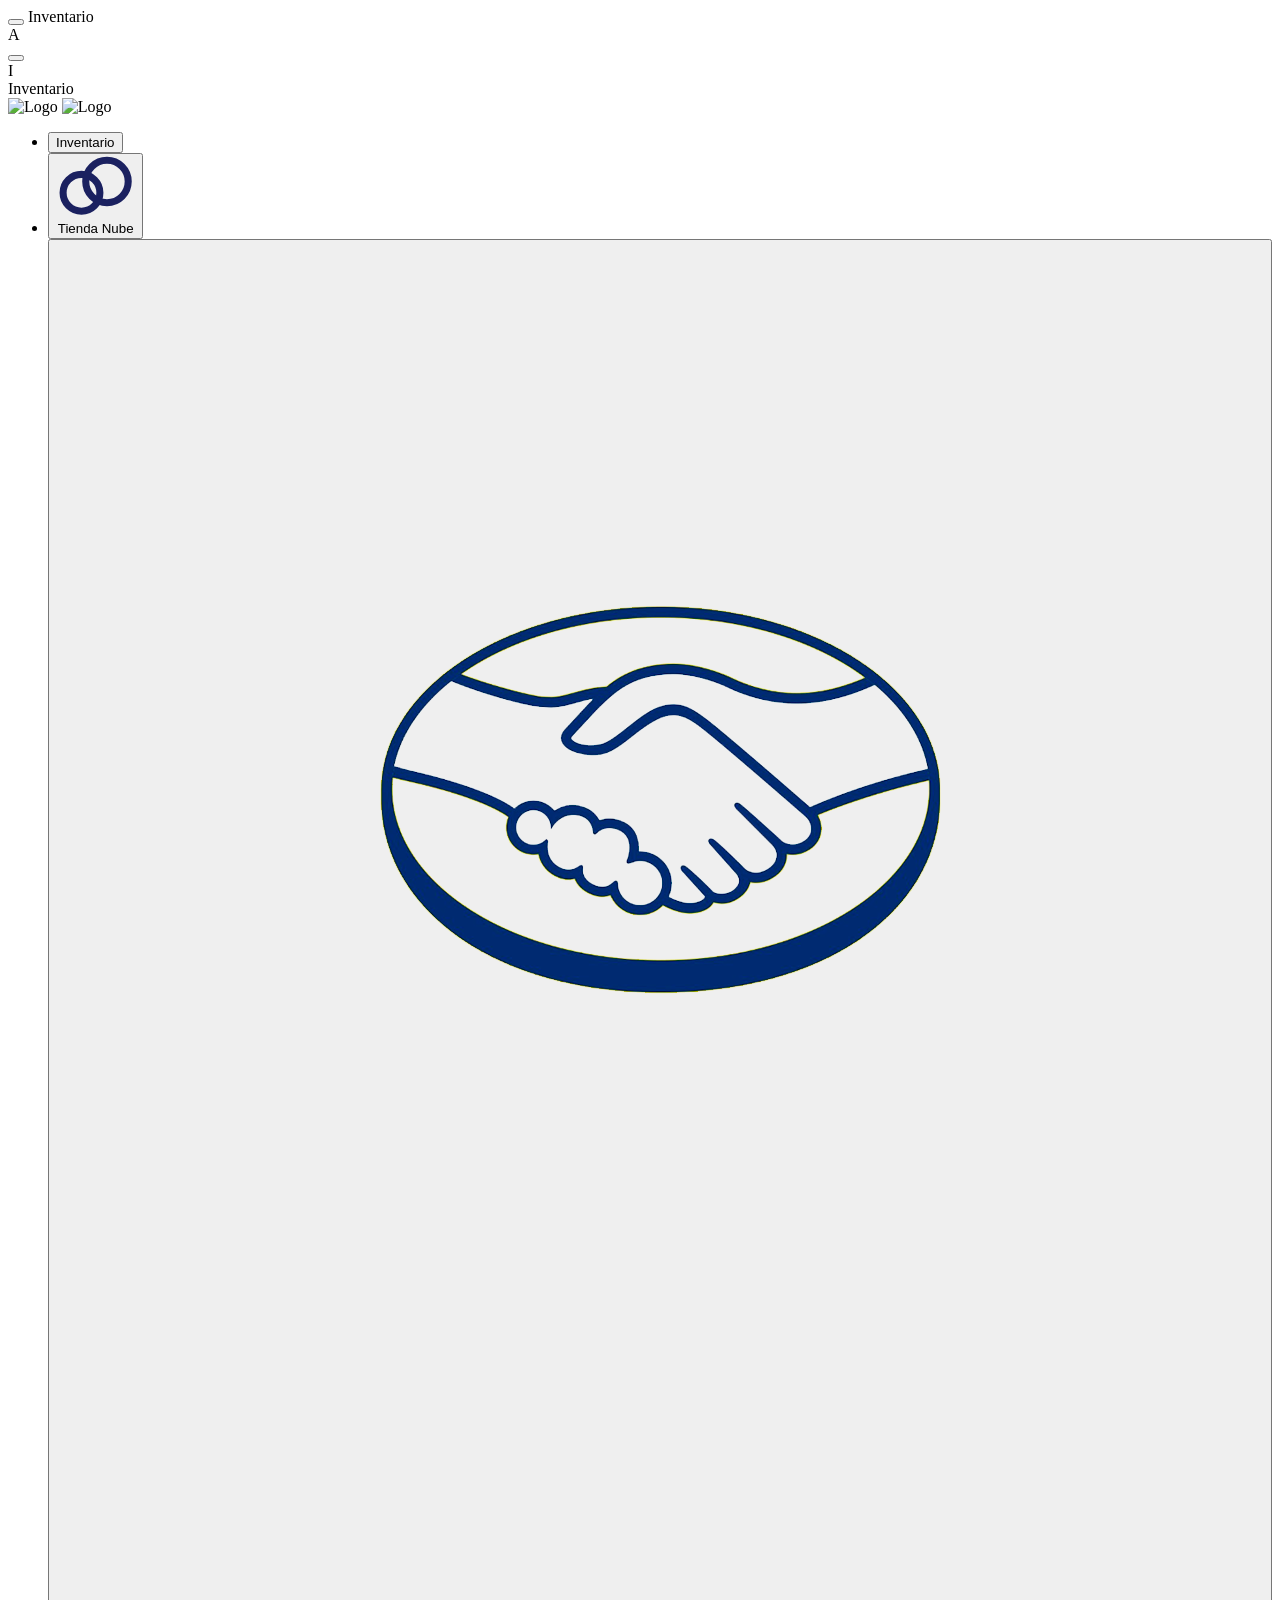
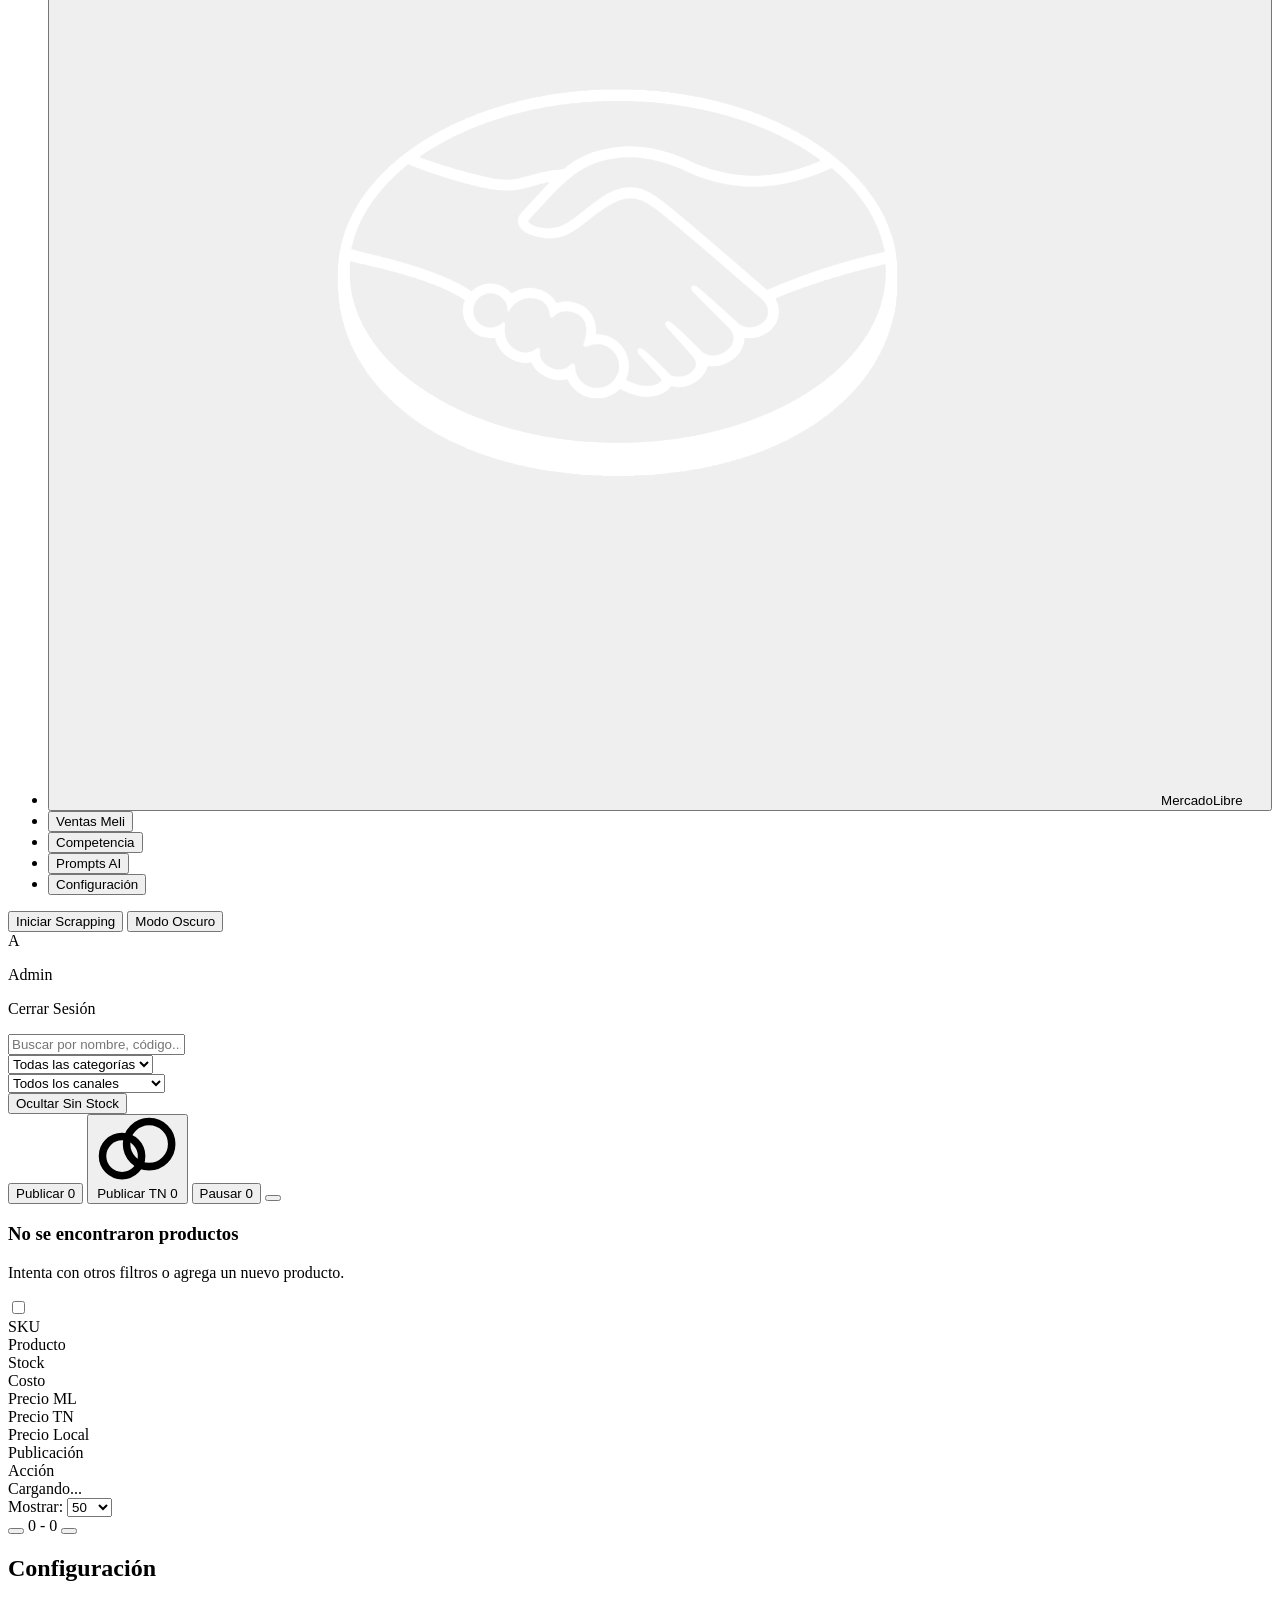
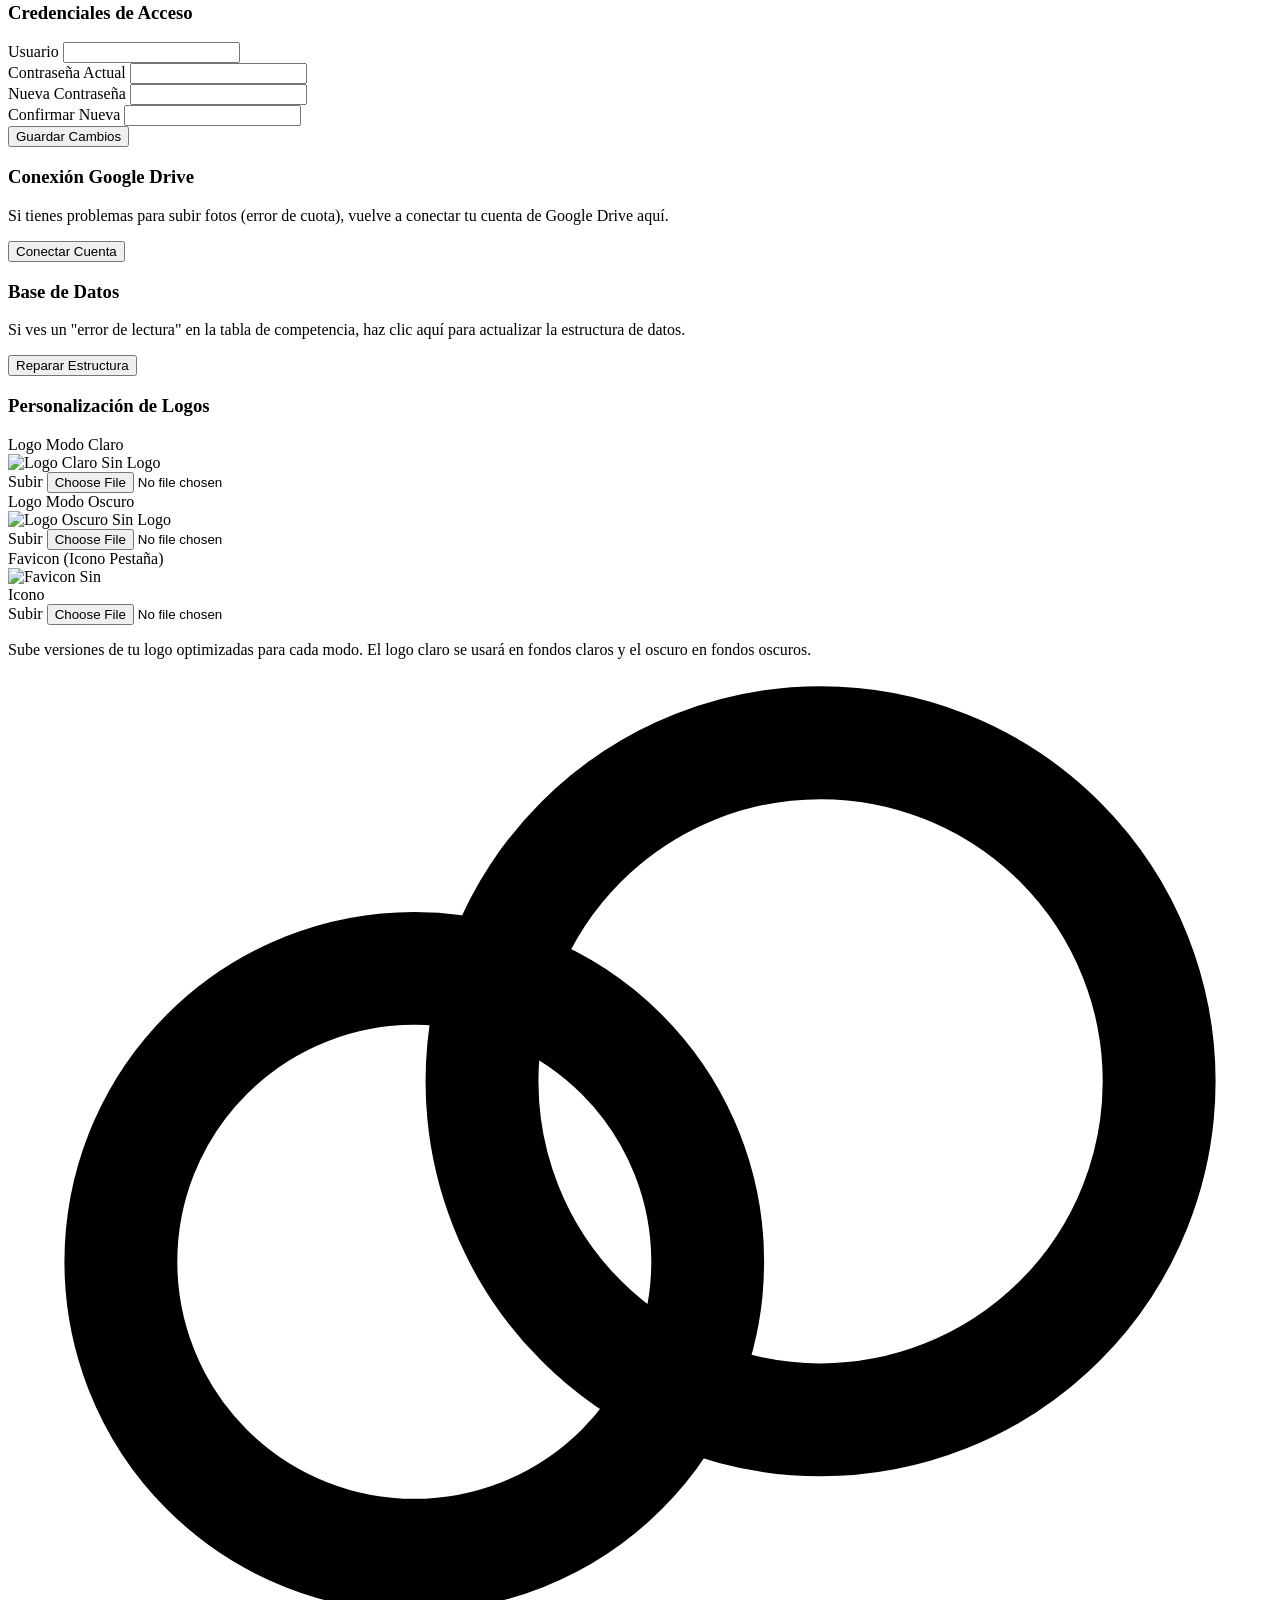
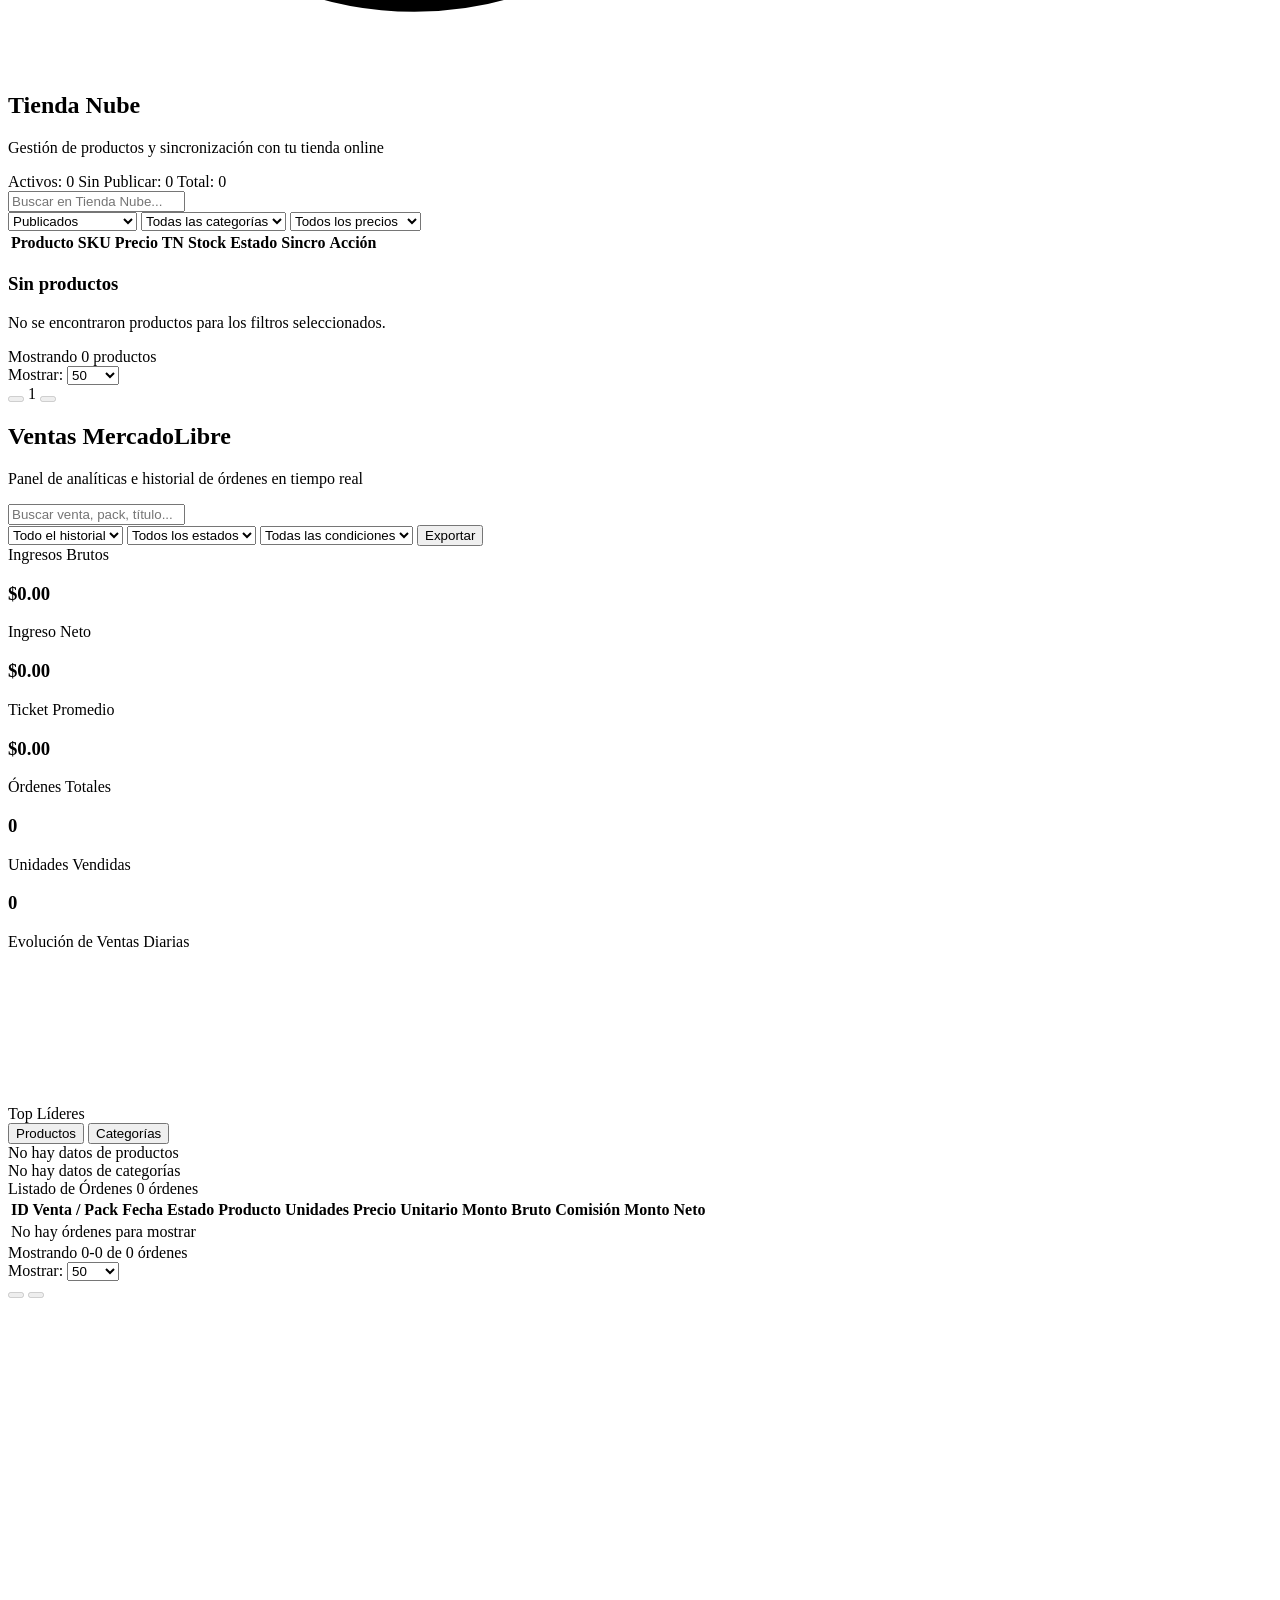
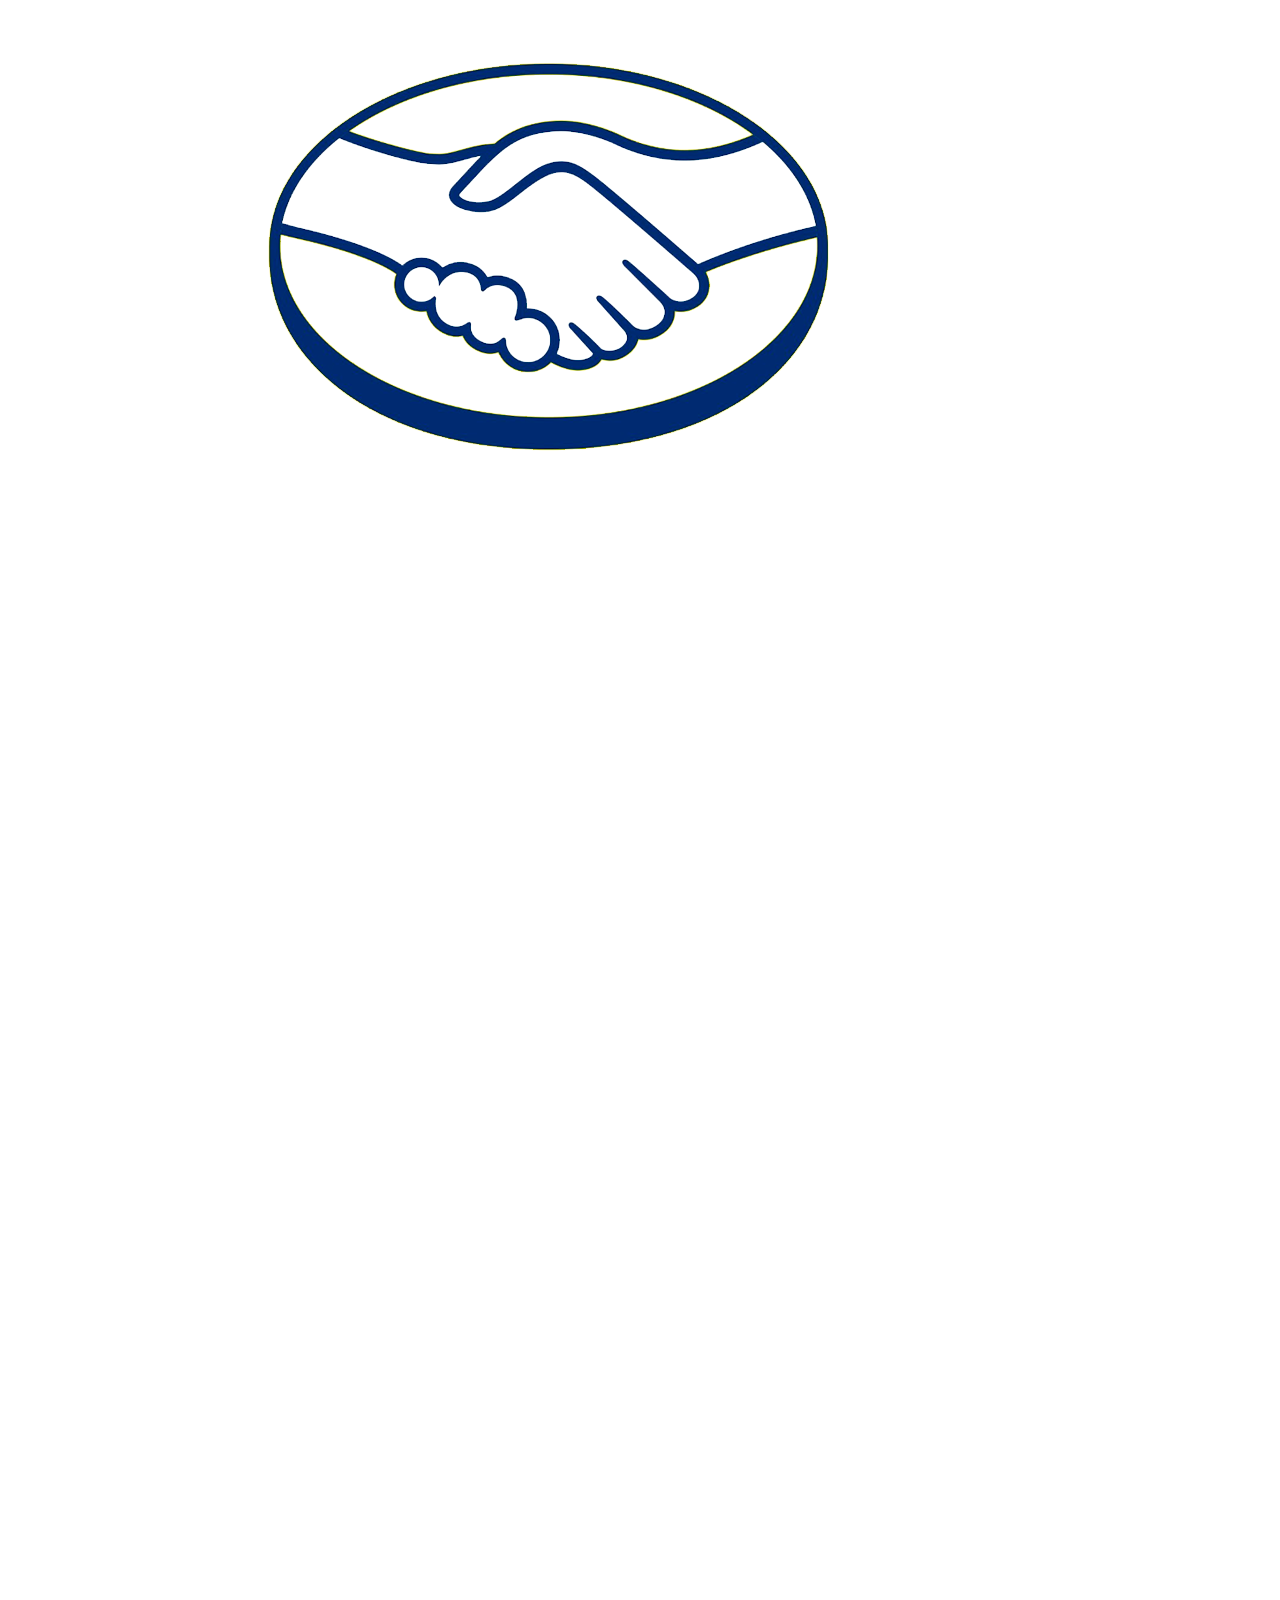
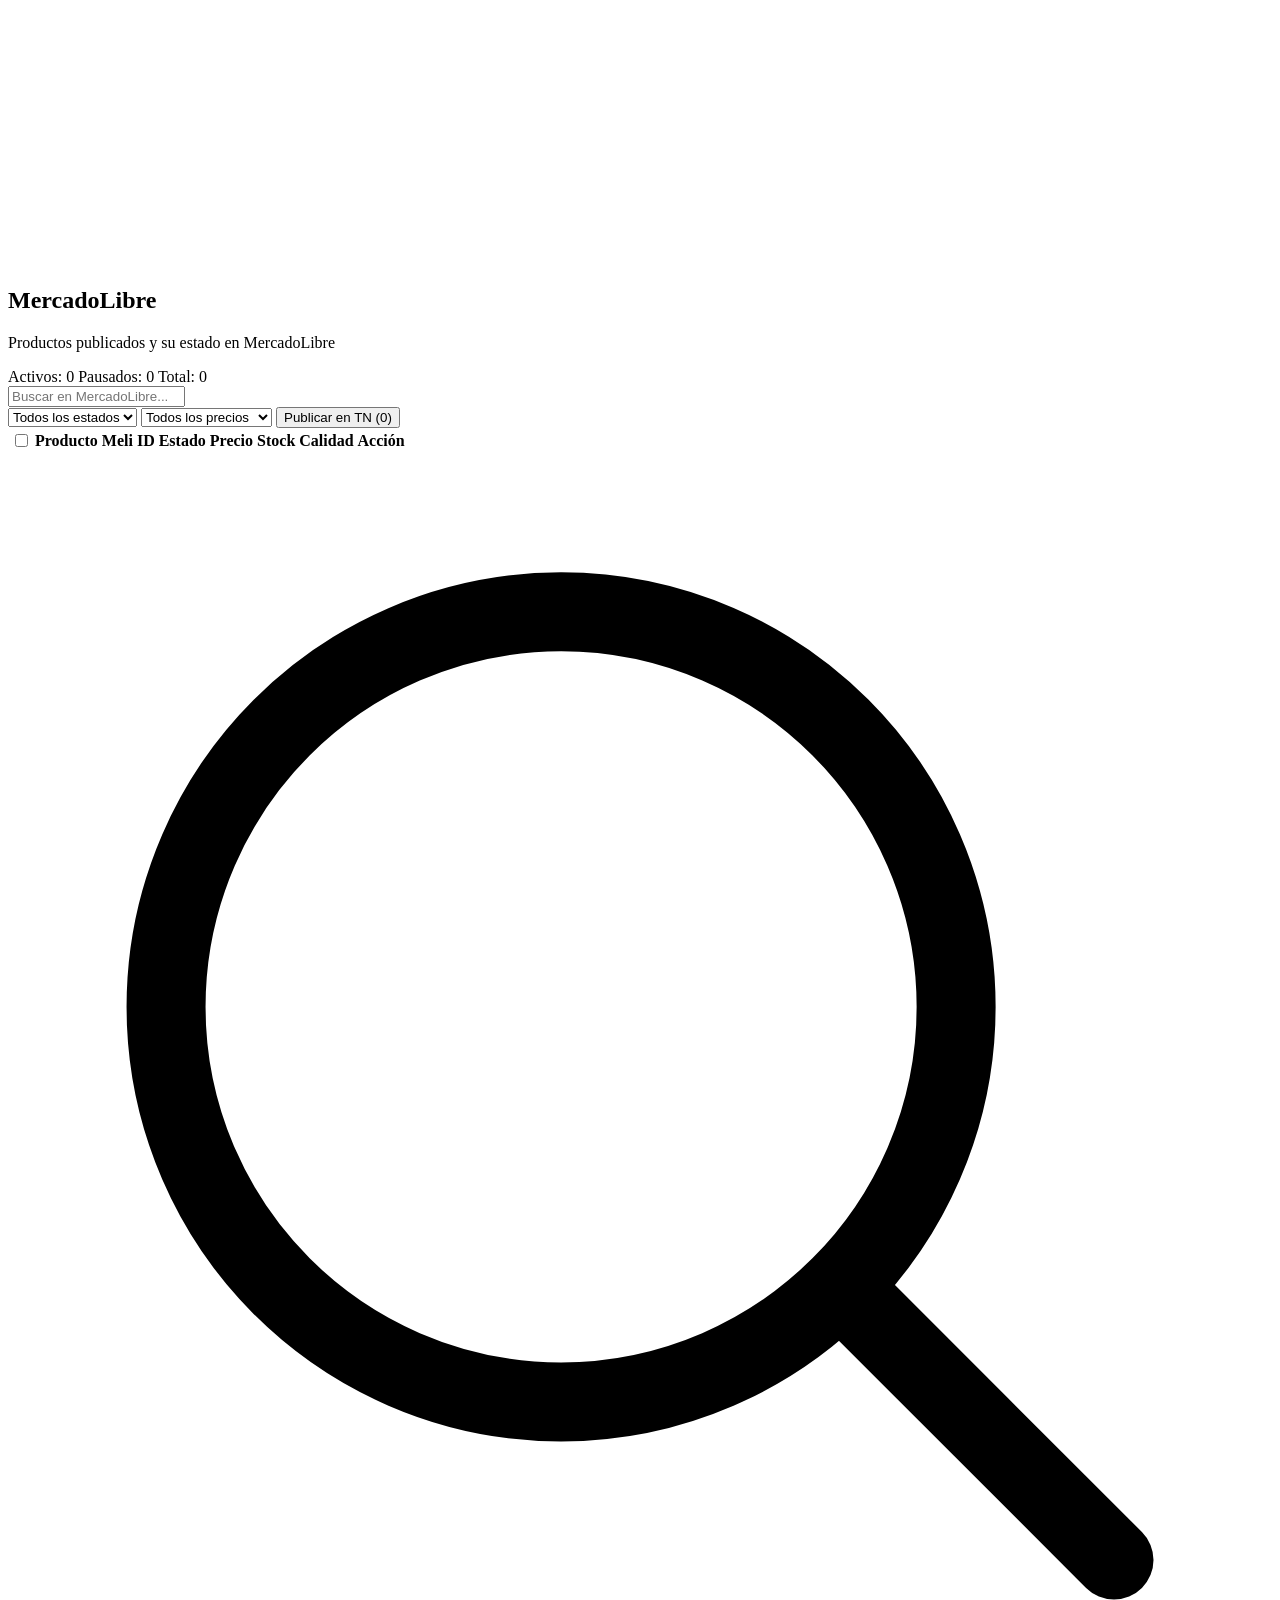
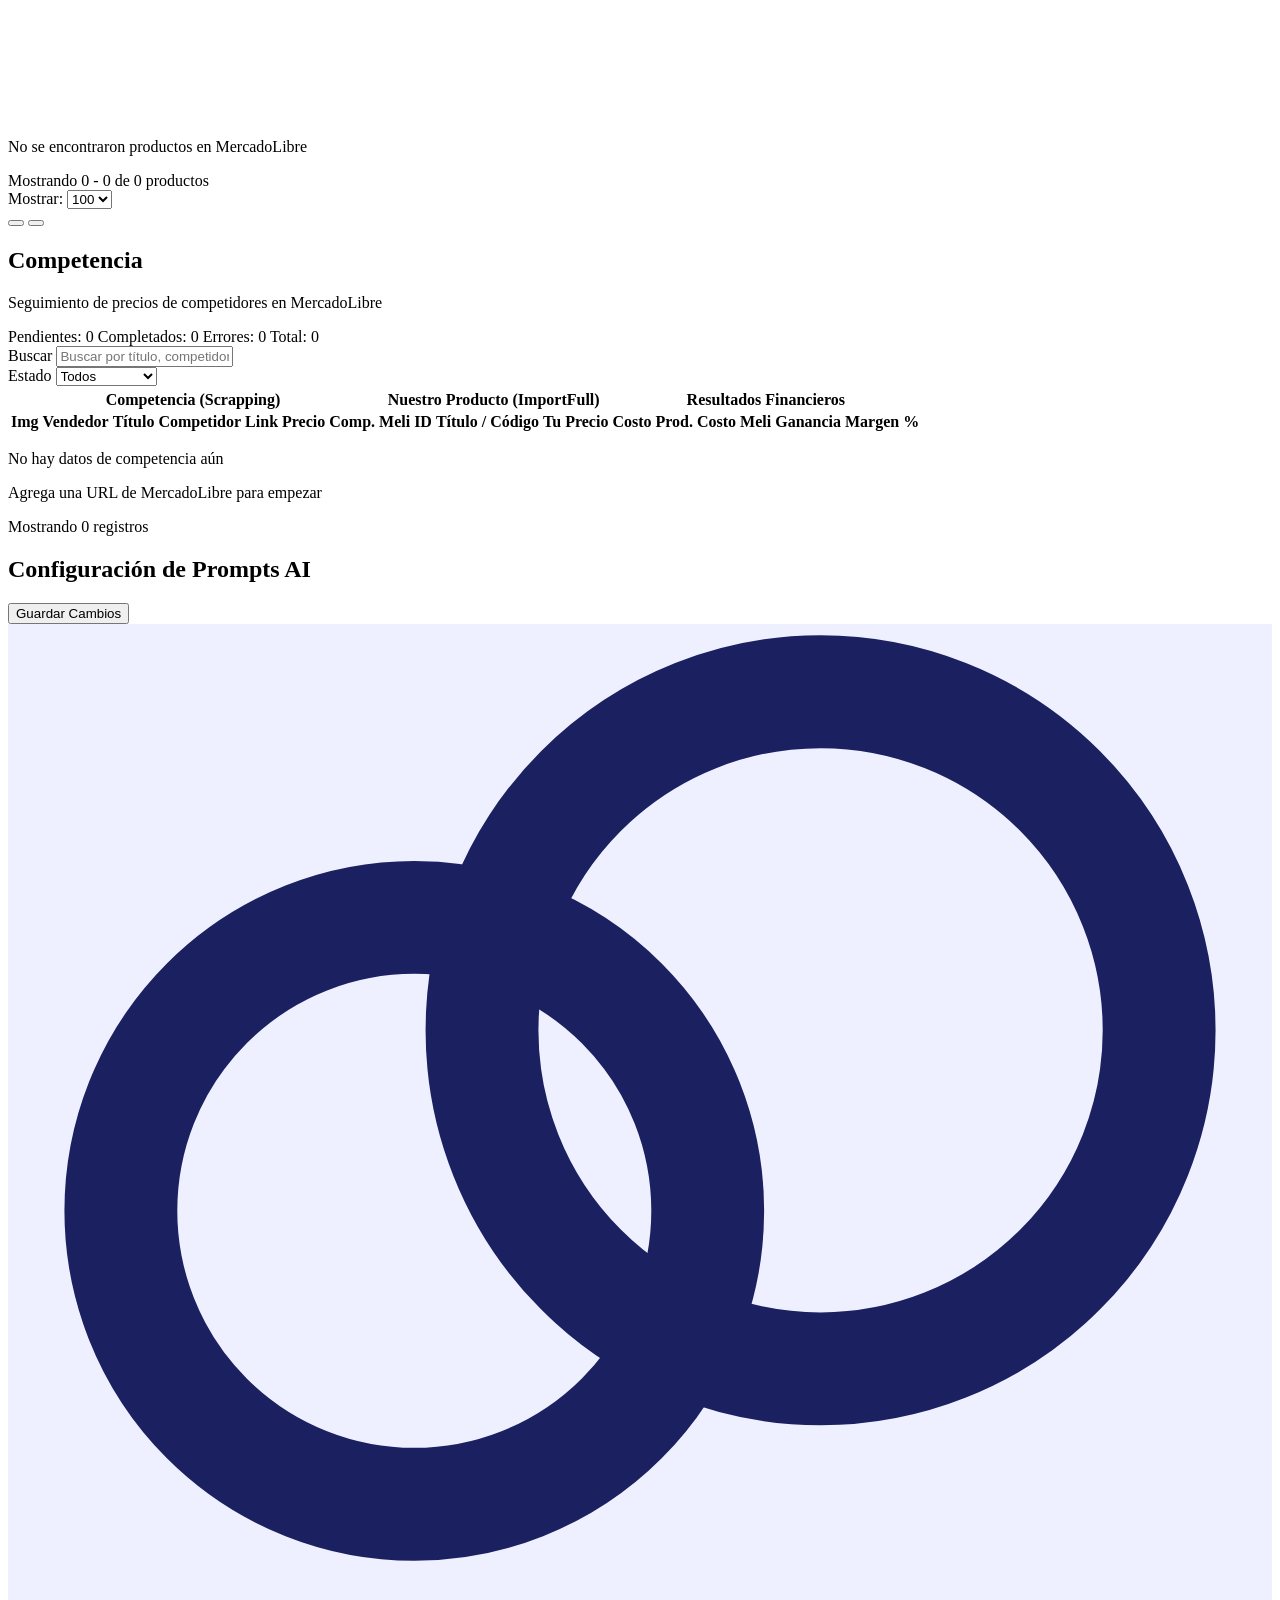
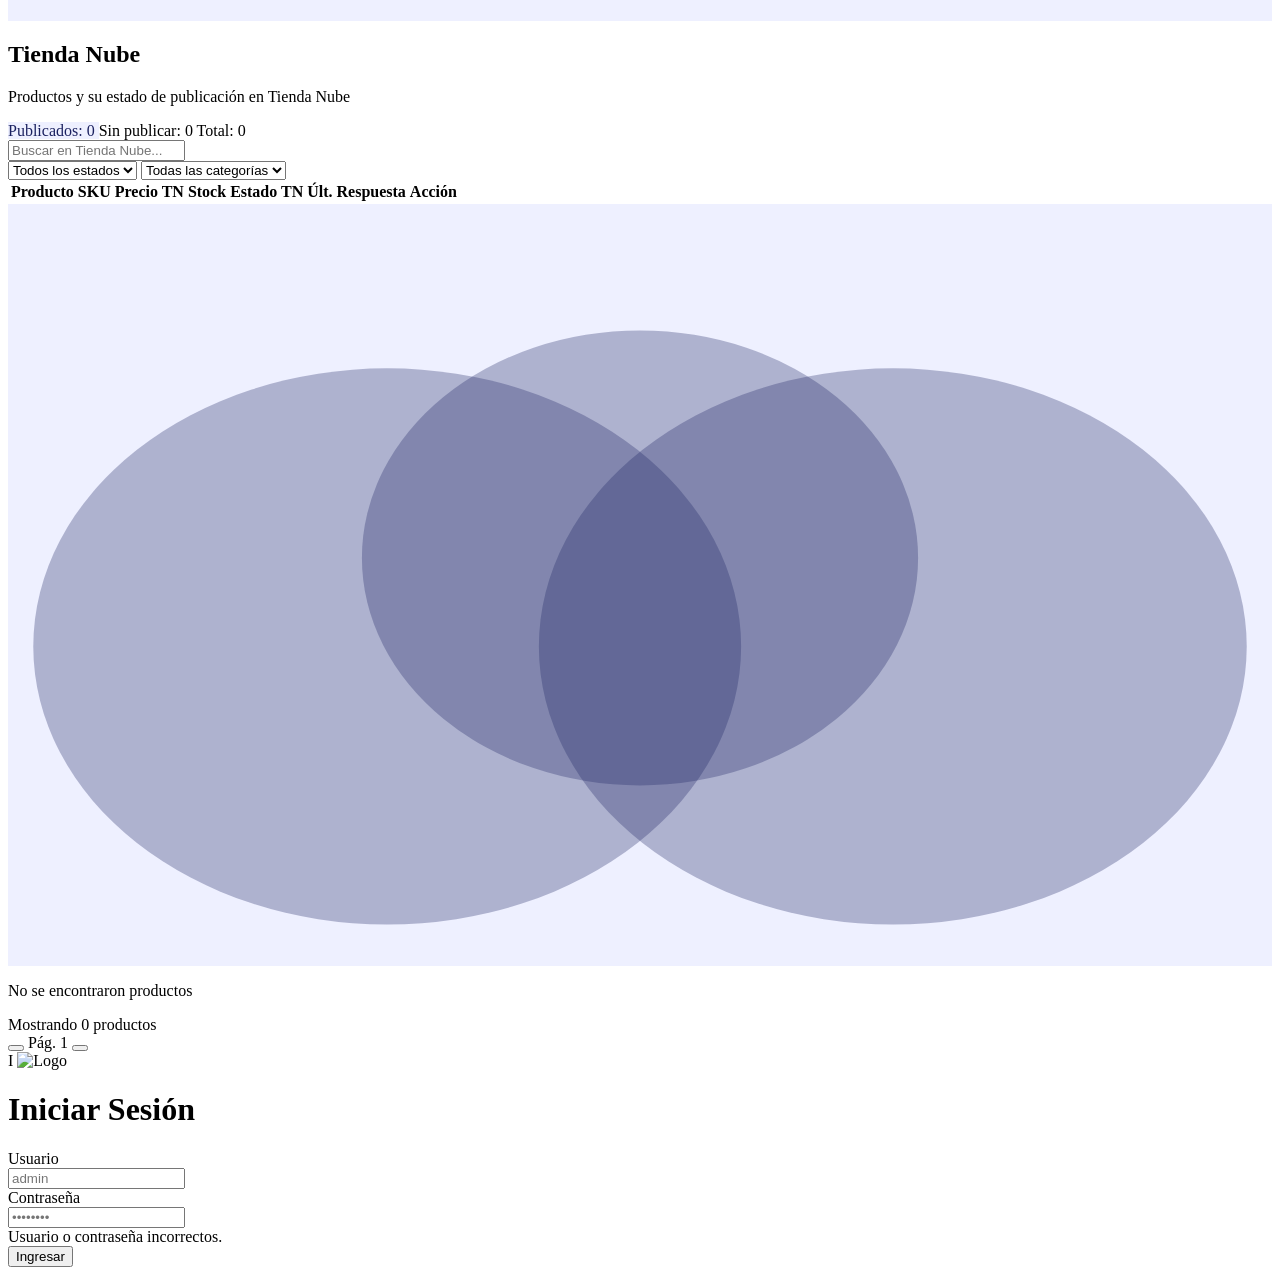
==== static/index.html @ 1080cd54 "perf: enable Gzip compression, static asset caching, and in-memory TTL caching for 20x faster respon" ====
<!DOCTYPE html>
<html lang="es">

<head>
    <meta charset="UTF-8">
    <meta name="viewport" content="width=device-width, initial-scale=1.0">
    <title>Gestión de Productos</title>
    <script src="https://cdn.tailwindcss.com"></script>
    <script>
        tailwind.config = {
            darkMode: 'class',
            theme: {
                extend: {
                    colors: {
                        dark: {
                            bg: '#1a1b1e',
                            surface: '#25262b',
                            border: '#2c2e33',
                            text: '#c1c2c5',
                            textMuted: '#909296'
                        }
                    }
                }
            }
        }
    </script>
    <!-- Lucide Icons -->
    <script src="https://unpkg.com/lucide@latest"></script>
    <!-- Chart.js -->
    <script src="https://cdn.jsdelivr.net/npm/chart.js"></script>
    <style>
        /* Custom scrollbar for table container */
        .scrollbar-hide::-webkit-scrollbar {
            display: none;
        }

        .scrollbar-hide {
            -ms-overflow-style: none;
            scrollbar-width: none;
        }

        .dark select {
            background-color: #374151 !important;
            border-color: #4b5563 !important;
            color: #f3f4f6 !important;
        }

        .custom-scrollbar::-webkit-scrollbar { width: 6px; height: 6px; }
        .custom-scrollbar::-webkit-scrollbar-track { background: #f1f1f1; border-radius: 10px; }
        .custom-scrollbar::-webkit-scrollbar-thumb { background: #cbd5e1; border-radius: 10px; }
        .custom-scrollbar::-webkit-scrollbar-thumb:hover { background: #94a3b8; }
        
        @media (max-height: 800px) {
            #modalContent { max-height: 98vh; }
        }

        .dark select option {
            background-color: #374151;
            color: #f3f4f6;
        }

        /* Dark mode for inputs */
        .dark input[type="text"],
        .dark input[type="search"],
        .dark input[type="password"] {
            background-color: #374151 !important;
            border-color: #4b5563 !important;
            color: #f3f4f6 !important;
        }

        .dark input::placeholder {
            color: #9ca3af !important;
        }

        /* Dark mode for table */
        .dark table {
            background-color: #1f2937;
        }

        .dark thead {
            background-color: #374151;
        }

        .dark th {
            color: #d1d5db !important;
            border-color: #4b5563 !important;
        }

        .dark td {
            border-color: #374151 !important;
        }

        .dark tbody tr:hover {
            background-color: #374151 !important;
        }

        /* Dark mode for pagination footer */
        .dark .bg-gray-50 {
            background-color: #1f2937 !important;
        }

        /* Dark mode for cards and panels */
        .dark .bg-white {
            background-color: #1f2937 !important;
        }

        /* Dark mode text colors for all elements */
        .dark .text-slate-800,
        .dark .text-gray-800,
        .dark .text-gray-900 {
            color: #f3f4f6 !important;
        }

        .dark .text-gray-700 {
            color: #d1d5db !important;
        }

        .dark .text-gray-600 {
            color: #9ca3af !important;
        }

        .dark .text-gray-500 {
            color: #9ca3af !important;
        }

        /* Dark mode for table cell text - exclude colored badges */
        .dark td,
        .dark td div,
        .dark td p,
        .dark td a {
            color: #e5e7eb !important;
        }

        /* Dark mode for general spans - but NOT colored badges */
        .dark td>span:not([class*="bg-"]):not([class*="text-green"]):not([class*="text-orange"]):not([class*="text-gray-800"]):not([class*="text-gray-600"]) {
            color: #e5e7eb !important;
        }

        /* Dark mode for product names */
        .dark .font-semibold:not([class*="bg-"]),
        .dark .font-medium:not([class*="bg-"]) {
            color: #f3f4f6 !important;
        }

        /* Dark mode for sidebar text */
        .dark .text-gray-700.hover\:bg-gray-50 {
            color: #d1d5db !important;
        }

        .dark .text-gray-700.hover\:bg-gray-50:hover {
            background-color: #374151 !important;
        }

        /* Fix for main content area */
        .dark main {
            background-color: #111827;
        }

        /* Dark mode for table rows */
        .dark .bg-white {
            background-color: #1f2937 !important;
        }

        .dark .hover\:bg-blue-50\/50:hover {
            background-color: #374151 !important;
        }

        /* Dark mode for publication status */
        .dark .text-green-600,
        .dark .text-green-700 {
            color: #10b981 !important;
        }

        .dark .text-red-600,
        .dark .text-red-700 {
            color: #ef4444 !important;
        }

        /* Dark mode for action buttons */
        .dark button.text-blue-600 {
            color: #60a5fa !important;
        }

        .dark button.text-green-600 {
            color: #34d399 !important;
        }

        .dark button.text-red-600 {
            color: #f87171 !important;
        }

        /* Fix buttons with borders */
        .dark .border-gray-300 {
            border-color: #4b5563 !important;
        }

        .dark .border-green-500 {
            border-color: #10b981 !important;
        }

        .dark .border-red-500 {
            border-color: #ef4444 !important;
        }

        /* Fix for action button text */
        .dark td button {
            color: #e5e7eb !important;
        }
    </style>
    <script>
        // Inline Mobile Menu Logic to ensure availability
        window.toggleMobileMenu = () => {
            const sidebar = document.getElementById('mainSidebar');
            const overlay = document.getElementById('sidebarOverlay');

            if (sidebar && overlay) {
                if (sidebar.classList.contains('-translate-x-full')) {
                    // Open
                    sidebar.classList.remove('-translate-x-full');
                    overlay.classList.remove('hidden');
                } else {
                    // Close
                    sidebar.classList.add('-translate-x-full');
                    overlay.classList.add('hidden');
                }
            } else {
                console.error("Sidebar or overlay elements not found!");
            }
        };

        window.closeMobileMenu = () => {
            const sidebar = document.getElementById('mainSidebar');
            const overlay = document.getElementById('sidebarOverlay');

            if (sidebar && overlay) {
                sidebar.classList.add('-translate-x-full');
                overlay.classList.add('hidden');
            }
        };
    </script>
</head>

<body
    class="bg-gray-50 dark:bg-gray-900 text-slate-800 dark:text-gray-100 h-screen flex flex-col overflow-hidden transition-colors duration-200">

    <!-- Mobile Header -->
    <header
        class="lg:hidden bg-white dark:bg-gray-800 border-b border-gray-200 dark:border-gray-700 h-16 flex items-center justify-between px-4 min-h-[64px] z-30 w-full relative flex-none">
        <div class="flex items-center gap-3">
            <button onclick="toggleMobileMenu()"
                class="p-2 rounded-lg hover:bg-gray-100 dark:hover:bg-gray-700 text-gray-600 dark:text-gray-300">
                <i data-lucide="menu" class="h-6 w-6"></i>
            </button>
            <span
                class="font-bold text-lg bg-clip-text text-transparent bg-gradient-to-r from-blue-600 to-indigo-600">Inventario</span>
        </div>
        <div class="flex items-center gap-2">
            <!-- Mobile Avatar/User (Optional) -->
            <div
                class="w-8 h-8 rounded-full bg-blue-100 flex items-center justify-center text-blue-600 font-bold text-xs">
                A</div>
        </div>
    </header>

    <!-- Sidebar Overlay (Mobile only) - Moved to body level -->
    <div id="sidebarOverlay" onclick="closeMobileMenu()"
        class="fixed inset-0 bg-black/50 z-40 hidden lg:hidden backdrop-blur-sm transition-opacity"></div>

    <!-- Sidebar - Moved to body level to fix stacking context -->
    <!-- Content Wrapper (Sidebar + Main) -->
    <div class="flex flex-1 overflow-hidden relative w-full">
        <aside id="mainSidebar"
            class="fixed inset-y-0 left-0 z-50 w-64 bg-white dark:bg-gray-800 border-r border-gray-200 dark:border-gray-700 flex flex-col transform -translate-x-full lg:translate-x-0 lg:static lg:flex transition-transform duration-300 ease-in-out shadow-xl lg:shadow-none h-full bg-red-500">
            <!-- Logo Area -->
            <div
                class="h-28 flex items-center justify-center px-4 border-b border-gray-200 dark:border-gray-700 flex-none relative">
                <!-- Close button for mobile -->
                <button onclick="closeMobileMenu()"
                    class="absolute top-4 right-4 lg:hidden p-1 text-gray-500 hover:text-gray-700">
                    <i data-lucide="x" class="h-5 w-5"></i>
                </button>

                <div id="logoContainer" class="flex items-center justify-center w-full">
                    <!-- Default icon + text (shows when no logo) -->
                    <div id="defaultLogoArea" class="flex items-center space-x-2">
                        <div
                            class="w-8 h-8 bg-blue-600 rounded-lg flex items-center justify-center text-white font-bold">
                            I
                        </div>
                        <span
                            class="text-xl font-bold bg-clip-text text-transparent bg-gradient-to-r from-blue-600 to-indigo-600">
                            Inventario
                        </span>
                    </div>
                    <!-- Logo for light mode (hidden by default) -->
                    <img id="sidebarLogoLight" src="" alt="Logo" class="h-24 max-w-[220px] object-contain hidden">
                    <!-- Logo for dark mode (hidden by default) -->
                    <img id="sidebarLogoDark" src="" alt="Logo" class="h-24 max-w-[220px] object-contain hidden">
                </div>
            </div>

            <!-- Navigation -->
            <nav class="flex-1 overflow-y-auto py-4">
                <ul class="space-y-1 px-3">
                    <li>
                        <button onclick="switchView('inventory'); closeMobileMenu()" id="navInventory"
                            class="w-full flex items-center px-3 py-2 text-sm font-medium rounded-lg bg-blue-50 text-blue-700">
                            <i data-lucide="box" class="h-5 w-5 mr-3"></i>
                            Inventario
                        </button>
                    </li>
                    <li>
                        <button id="navTiendaNube" onclick="switchView('tiendanube'); closeMobileMenu()"
                            class="w-full flex items-center px-3 py-2 text-sm font-medium rounded-lg text-gray-700 hover:bg-gray-50 transition-colors group">
                            <svg class="h-5 w-5 mr-3 flex-shrink-0" viewBox="0 0 56 44" fill="none" xmlns="http://www.w3.org/2000/svg">
                              <circle cx="18" cy="26" r="13" stroke="#1B2160" stroke-width="5" fill="none"/>
                              <circle cx="36" cy="18" r="15" stroke="#1B2160" stroke-width="5" fill="none"/>
                            </svg>
                            Tienda Nube
                        </button>
                    </li>
                    <li>
                        <button onclick="switchView('mercadolibre'); closeMobileMenu()" id="navMeli"
                            class="w-full flex items-center px-3 py-2 text-sm font-medium rounded-lg text-gray-700 hover:bg-gray-50 transition-colors">
                            <img src="/static/img/meli-logo-light.png" alt="ML"
                                class="h-9 mr-3 object-contain dark:hidden">
                            <img src="/static/img/meli-logo-dark.png" alt="ML"
                                class="h-9 mr-3 object-contain hidden dark:block">
                            MercadoLibre
                        </button>
                    </li>
                    <li>
                        <button onclick="switchView('orders'); closeMobileMenu()" id="navOrders"
                            class="w-full flex items-center px-3 py-2 text-sm font-medium rounded-lg text-gray-700 hover:bg-gray-50 transition-colors">
                            <i data-lucide="bar-chart-2" class="h-5 w-5 mr-3"></i>
                            Ventas Meli
                        </button>
                    </li>
                    <li>
                        <button onclick="switchView('competence'); closeMobileMenu()" id="navCompetence"
                            class="w-full flex items-center px-3 py-2 text-sm font-medium rounded-lg text-gray-700 hover:bg-gray-50 transition-colors">
                            <i data-lucide="target" class="h-5 w-5 mr-3"></i>
                            Competencia
                        </button>
                    </li>
                    <li>
                        <button onclick="switchView('prompts'); closeMobileMenu()" id="navPrompts"
                            class="w-full flex items-center px-3 py-2 text-sm font-medium rounded-lg text-gray-700 hover:bg-gray-50 transition-colors">
                            <i data-lucide="message-square" class="h-5 w-5 mr-3"></i>
                            Prompts AI
                        </button>
                    </li>
                    <li>
                        <button onclick="switchView('settings'); closeMobileMenu()" id="navSettings"
                            class="w-full flex items-center px-3 py-2 text-sm font-medium rounded-lg text-gray-700 hover:bg-gray-50 transition-colors">
                            <i data-lucide="settings" class="h-5 w-5 mr-3"></i>
                            Configuración
                        </button>
                    </li>
                </ul>
            </nav>

            <!-- User / Theme Toggle -->
            <div class="p-4 border-t border-gray-200 dark:border-gray-700">
                <button onclick="startScraping()" id="btnStartScraping"
                    class="w-full flex items-center px-3 py-2 text-sm font-medium rounded-lg text-white bg-gradient-to-r from-purple-600 to-indigo-600 hover:from-purple-700 hover:to-indigo-700 transition-colors mb-3 shadow-md">
                    <i data-lucide="play" class="h-5 w-5 mr-3"></i>
                    Iniciar Scrapping
                </button>
                <button id="themeToggle"
                    class="w-full flex items-center px-3 py-2 text-sm font-medium rounded-lg text-gray-700 dark:text-gray-300 hover:bg-gray-50 dark:hover:bg-gray-700 transition-colors mb-2">
                    <i data-lucide="moon" class="h-5 w-5 mr-3"></i>
                    Modo Oscuro
                </button>
                <div class="flex items-center p-2 rounded-lg bg-gray-50 dark:bg-gray-700">
                    <div class="w-8 h-8 rounded-full bg-blue-100 flex items-center justify-center text-blue-600 font-bold text-xs"
                        id="userAvatar">A</div>
                    <div class="ml-3">
                        <p class="text-sm font-medium text-gray-900 dark:text-white" id="userName">Admin</p>
                        <p class="text-xs text-gray-500 cursor-pointer hover:text-red-600 transition-colors"
                            onclick="logout()">Cerrar Sesión</p>
                    </div>
                </div>
            </div>
        </aside>

        <div class="flex flex-1 overflow-hidden relative">

            <!-- Content Views -->
            <main class="flex-1 overflow-hidden relative w-full h-full">

                <!-- Inventory View (Existing Content Wrapped) -->
                <div id="inventoryView" class="h-full flex flex-col w-full px-4 sm:px-6 lg:px-8 py-6 overflow-hidden">

                    <!-- Action Bar -->
                    <div class="flex flex-col gap-4 mb-6 flex-none">
                        <!-- Consolidated Header: Search + Filters + Actions -->
                        <div class="flex flex-wrap items-center gap-3">
                            <!-- Search -->
                            <div class="relative flex-1 min-w-[250px]">
                                <input type="text" id="searchInput" placeholder="Buscar por nombre, código..."
                                    class="w-full pl-10 pr-4 py-2.5 rounded-lg border border-gray-300 focus:outline-none focus:ring-2 focus:ring-blue-500 focus:border-transparent transition-shadow duration-200 shadow-sm text-sm">
                                <i data-lucide="search" class="absolute left-3 top-2.5 h-5 w-5 text-gray-400"></i>
                            </div>

                            <!-- Category Filter -->
                            <div class="w-full sm:w-auto min-w-[160px]">
                                <select id="filterCategory"
                                    class="w-full pl-3 pr-8 py-2.5 rounded-lg border border-gray-300 dark:border-gray-600 dark:bg-gray-700 dark:text-white text-sm focus:ring-2 focus:ring-blue-500 focus:border-blue-500 bg-white shadow-sm cursor-pointer appearance-none bg-[url('data:image/svg+xml;charset=US-ASCII,%3Csvg%20xmlns%3D%22http%3A%2F%2Fwww.w3.org%2F2000%2Fsvg%22%20fill%3D%22none%22%20viewBox%3D%220%200%2024%2024%22%20stroke-width%3D%221.5%22%20stroke%3D%22currentColor%22%3E%3Cpath%20stroke-linecap%3D%22round%22%20stroke-linejoin%3D%22round%22%20d%3D%22M19.5%208.25l-7.5%207.5-7.5-7.5%22%20%2F%3E%3C%2Fsvg%3E')] bg-[length:1.25rem_1.25rem] bg-no-repeat bg-[right_0.5rem_center]">
                                    <option value="">Todas las categorías</option>
                                    <!-- Dynamically populated -->
                                </select>
                            </div>

                            <!-- Channel Filter -->
                            <div class="w-full sm:w-auto min-w-[180px]">
                                <select id="filterChannel"
                                    class="w-full pl-3 pr-8 py-2.5 rounded-lg border border-gray-300 dark:border-gray-600 dark:bg-gray-700 dark:text-white text-sm focus:ring-2 focus:ring-blue-500 focus:border-blue-500 bg-white shadow-sm cursor-pointer appearance-none bg-[url('data:image/svg+xml;charset=US-ASCII,%3Csvg%20xmlns%3D%22http%3A%2F%2Fwww.w3.org%2F2000%2Fsvg%22%20fill%3D%22none%22%20viewBox%3D%220%200%2024%2024%22%20stroke-width%3D%221.5%22%20stroke%3D%22currentColor%22%3E%3Cpath%20stroke-linecap%3D%22round%22%20stroke-linejoin%3D%22round%22%20d%3D%22M19.5%208.25l-7.5%207.5-7.5-7.5%22%20%2F%3E%3C%2Fsvg%3E')] bg-[length:1.25rem_1.25rem] bg-no-repeat bg-[right_0.5rem_center]">
                                    <option value="">Todos los canales</option>
                                    <option value="meli_published">Publicados en ML</option>
                                    <option value="meli_not_published">No publicados en ML</option>
                                    <option value="tn_published">Publicados en TN</option>
                                    <option value="tn_not_published">No publicados en TN</option>
                                    <option value="meli_manual">Precio ML: Manual</option>
                                    <option value="meli_auto">Precio ML: Automático</option>
                                    <option value="tn_manual">Precio TN: Manual</option>
                                    <option value="tn_auto">Precio TN: Automático</option>
                                </select>
                            </div>

                            <!-- Stock Toggle Button -->
                            <button id="btnToggleStock" onclick="window.toggleStockFilter()"
                                class="flex items-center gap-2 px-4 py-2.5 rounded-lg border border-gray-300 text-sm font-medium bg-white hover:bg-gray-50 transition-all shadow-sm group">
                                <i data-lucide="package" class="h-4 w-4 text-gray-400 group-hover:text-blue-500"></i>
                                <span id="stockToggleLabel">Ocultar Sin Stock</span>
                            </button>

                            <!-- Bulk Action Buttons -->
                            <div class="flex items-center space-x-2">
                                <button id="btnBulkPublish"
                                    class="hidden flex flex-row items-center h-[42px] px-4 gap-2 bg-green-50 text-green-600 rounded-lg hover:bg-green-100 transition-colors duration-200 font-medium border border-green-200 text-sm"
                                    title="Publicar en MercadoLibre">
                                    <i data-lucide="check-circle" class="h-4 w-4"></i>
                                    <span class="flex items-center gap-1">Publicar <span id="selectedCountPublish"
                                            class="ml-0.5 text-xs bg-green-200 px-1.5 py-0.5 rounded-full">0</span></span>
                                </button>
                                <button id="btnBulkPublishTN"
                                    class="hidden flex flex-row items-center h-[42px] px-4 gap-2 bg-blue-50 text-blue-600 rounded-lg hover:bg-blue-100 transition-colors duration-200 font-medium border border-blue-200 text-sm"
                                    title="Publicar en Tienda Nube">
                                    <svg class="h-4 w-4" viewBox="0 0 56 44" fill="none" xmlns="http://www.w3.org/2000/svg">
                                        <circle cx="18" cy="26" r="13" stroke="currentColor" stroke-width="5" fill="none"/>
                                        <circle cx="36" cy="18" r="15" stroke="currentColor" stroke-width="5" fill="none"/>
                                    </svg>
                                    <span class="flex items-center gap-1">Publicar TN <span id="selectedCountTN"
                                            class="ml-0.5 text-xs bg-blue-200 px-1.5 py-0.5 rounded-full">0</span></span>
                                </button>
                                <button id="btnBulkUnpublish"
                                    class="hidden flex flex-row items-center h-[42px] px-4 gap-2 bg-orange-50 text-orange-600 rounded-lg hover:bg-orange-100 transition-colors duration-200 font-medium border border-orange-200 text-sm"
                                    title="Pausar en MercadoLibre">
                                    <i data-lucide="x-circle" class="h-4 w-4"></i>
                                    <span class="flex items-center gap-1">Pausar <span id="selectedCountUnpublish"
                                            class="ml-0.5 text-xs bg-orange-200 px-1.5 py-0.5 rounded-full">0</span></span>
                                </button>
                                <button id="btnClearFilters"
                                    class="hidden items-center px-3 py-2.5 text-sm text-gray-600 hover:text-red-600 hover:bg-red-50 rounded-lg transition-colors border border-transparent hover:border-red-200 font-medium">
                                    <i data-lucide="x" class="h-4 w-4"></i>
                                </button>
                            </div>
                        </div>
                    </div>


                    <!-- Table / Grid Container -->
                    <div
                        class="bg-white rounded-xl shadow border border-gray-200 flex-1 flex flex-col overflow-hidden relative">

                        <!-- Loading Overlay -->
                        <div id="loadingOverlay"
                            class="absolute inset-0 bg-white/80 z-20 flex items-center justify-center backdrop-blur-sm hidden">
                            <div class="animate-spin rounded-full h-12 w-12 border-b-2 border-blue-600"></div>
                        </div>

                        <!-- Empty State -->
                        <div id="emptyState"
                            class="absolute inset-0 flex flex-col items-center justify-center hidden z-10">
                            <div class="bg-gray-50 p-6 rounded-full mb-4">
                                <i data-lucide="package-search" class="h-12 w-12 text-gray-400"></i>
                            </div>
                            <h3 class="text-lg font-medium text-gray-900">No se encontraron productos</h3>
                            <p class="text-gray-500 mt-1">Intenta con otros filtros o agrega un nuevo producto.</p>
                        </div>

                        <!-- Header (Desktop) -->
                        <div
                            class="hidden md:grid grid-cols-12 gap-4 px-6 py-3 bg-gray-50 border-b border-gray-200 text-xs font-semibold text-gray-500 uppercase tracking-wider flex-none">
                            <div class="col-span-1 flex items-center justify-center">
                                <input type="checkbox" id="checkAll"
                                    class="rounded border-gray-300 text-blue-600 focus:ring-blue-500 h-4 w-4 cursor-pointer">
                            </div>
                            <div class="col-span-1 cursor-pointer hover:text-gray-700 flex items-center group sortable"
                                data-sort="product_code">
                                SKU <i data-lucide="arrow-up-down"
                                    class="h-3 w-3 ml-1 opacity-0 group-hover:opacity-100 transition-opacity"></i>
                            </div>
                            <div class="col-span-2 cursor-pointer hover:text-gray-700 flex items-center group sortable"
                                data-sort="product_name">
                                Producto <i data-lucide="arrow-up-down"
                                    class="h-3 w-3 ml-1 opacity-0 group-hover:opacity-100 transition-opacity"></i>
                            </div>
                            <div class="col-span-1 cursor-pointer hover:text-gray-700 flex items-center group sortable"
                                data-sort="stock">
                                Stock <i data-lucide="arrow-up-down"
                                    class="h-3 w-3 ml-1 opacity-0 group-hover:opacity-100 transition-opacity"></i>
                            </div>
                            <div class="col-span-1 cursor-pointer hover:text-gray-700 flex items-center group sortable"
                                data-sort="cost">
                                Costo <i data-lucide="arrow-up-down"
                                    class="h-3 w-3 ml-1 opacity-0 group-hover:opacity-100 transition-opacity"></i>
                            </div>
                            <div class="col-span-1 cursor-pointer hover:text-gray-700 flex items-center group sortable"
                                data-sort="price_mercadolibre">
                                Precio ML <i data-lucide="arrow-up-down"
                                    class="h-3 w-3 ml-1 opacity-0 group-hover:opacity-100 transition-opacity"></i>
                            </div>
                            <div class="col-span-1 cursor-pointer hover:text-gray-700 flex items-center group sortable"
                                data-sort="price_tienda_nube">
                                Precio TN <i data-lucide="arrow-up-down"
                                    class="h-3 w-3 ml-1 opacity-0 group-hover:opacity-100 transition-opacity"></i>
                            </div>
                            <div class="col-span-1 cursor-pointer hover:text-gray-700 flex items-center group sortable"
                                data-sort="price">
                                Precio Local <i data-lucide="arrow-up-down"
                                    class="h-3 w-3 ml-1 opacity-0 group-hover:opacity-100 transition-opacity"></i>
                            </div>
                            <div class="col-span-2 cursor-pointer hover:text-gray-700 flex items-center justify-center group sortable"
                                data-sort="meli_id">
                                Publicación <i data-lucide="arrow-up-down"
                                    class="h-3 w-3 ml-1 opacity-0 group-hover:opacity-100 transition-opacity"></i>
                            </div>
                            <div class="col-span-1 cursor-pointer hover:text-gray-700 flex items-center justify-end text-right group sortable"
                                data-sort="status">
                                Acción <i data-lucide="arrow-up-down"
                                    class="h-3 w-3 ml-1 opacity-0 group-hover:opacity-100 transition-opacity"></i>
                            </div>

                        </div>

                        <!-- Scrollable Content -->
                        <div class="overflow-y-auto flex-1 p-0 md:p-0 bg-gray-50 md:bg-white" id="productsContainer">
                            <!-- Products will be injected here (Rows for desktop, Cards for mobile) -->
                        </div>

                        <!-- Pagination Footer -->
                        <!-- Footer -->
                        <div
                            class="bg-gray-50 px-6 py-4 border-t border-gray-200 flex items-center justify-between flex-none">
                            <div class="flex items-center text-sm text-gray-500">
                                <span class="mr-4" id="totalItems">Cargando...</span>
                                <div class="flex items-center space-x-2">
                                    <span>Mostrar:</span>
                                    <select id="limitSelector"
                                        class="bg-white border border-gray-300 text-gray-700 text-xs rounded shadow-sm focus:outline-none focus:ring-1 focus:ring-blue-500 focus:border-blue-500 p-1">
                                        <option value="25">25</option>
                                        <option value="50" selected>50</option>
                                        <option value="100">100</option>
                                        <option value="200">200</option>
                                    </select>
                                </div>
                            </div>
                            <div class="flex items-center space-x-2">
                                <button id="btnPrev"
                                    class="p-2 rounded-lg hover:bg-white hover:shadow-sm border border-transparent hover:border-gray-200 text-gray-500 hover:text-blue-600 disabled:opacity-50 disabled:cursor-not-allowed transition-all">
                                    <i data-lucide="chevron-left" class="h-5 w-5"></i>
                                </button>
                                <span class="text-sm font-medium text-gray-700">
                                    <span id="pageStart">0</span> - <span id="pageEnd">0</span>
                                </span>
                                <button id="btnNext"
                                    class="p-2 rounded-lg hover:bg-white hover:shadow-sm border border-transparent hover:border-gray-200 text-gray-500 hover:text-blue-600 disabled:opacity-50 disabled:cursor-not-allowed transition-all">
                                    <i data-lucide="chevron-right" class="h-5 w-5"></i>
                                </button>
                            </div>
                        </div>

                    </div>

                </div> <!-- End Inventory View -->

                <!-- Settings View -->
                <div id="settingsView"
                    class="hidden h-full flex flex-col w-full px-4 sm:px-6 lg:px-8 py-6 overflow-y-auto">
                    <h2 class="text-2xl font-bold text-gray-900 dark:text-white mb-6">Configuración</h2>

                    <!-- Credentials Section -->
                    <div class="bg-white dark:bg-gray-800 shadow rounded-lg p-6 mb-6">
                        <h3 class="text-lg font-medium text-gray-900 dark:text-white mb-4 flex items-center">
                            <i data-lucide="user" class="h-5 w-5 mr-2 text-blue-600"></i>
                            Credenciales de Acceso
                        </h3>
                        <form id="credentialsForm" class="grid grid-cols-1 md:grid-cols-2 gap-x-8 gap-y-4">
                            <div>
                                <label
                                    class="block text-xs font-bold text-gray-500 uppercase tracking-wider mb-1">Usuario</label>
                                <input type="text" id="settingsUsername" name="username" autocomplete="username"
                                    class="block w-full rounded-lg border-gray-300 dark:border-gray-600 dark:bg-gray-700 dark:text-white shadow-sm focus:border-blue-500 focus:ring-blue-500 text-sm p-2.5 border font-semibold">
                            </div>
                            <div>
                                <label class="block text-xs font-bold text-gray-500 uppercase tracking-wider mb-1">Contraseña
                                    Actual</label>
                                <input type="password" id="settingsCurrentPassword" name="current-password" autocomplete="current-password"
                                    class="block w-full rounded-lg border-gray-300 dark:border-gray-600 dark:bg-gray-700 dark:text-white shadow-sm focus:border-blue-500 focus:ring-blue-500 text-sm p-2.5 border">
                            </div>
                            <div>
                                <label class="block text-xs font-bold text-gray-500 uppercase tracking-wider mb-1">Nueva
                                    Contraseña</label>
                                <input type="password" id="settingsNewPassword" name="new-password" autocomplete="new-password"
                                    class="block w-full rounded-lg border-gray-300 dark:border-gray-600 dark:bg-gray-700 dark:text-white shadow-sm focus:border-blue-500 focus:ring-blue-500 text-sm p-2.5 border">
                            </div>
                            <div>
                                <label class="block text-xs font-bold text-gray-500 uppercase tracking-wider mb-1">Confirmar
                                    Nueva</label>
                                <input type="password" id="settingsConfirmPassword" name="confirm-password" autocomplete="new-password"
                                    class="block w-full rounded-lg border-gray-300 dark:border-gray-600 dark:bg-gray-700 dark:text-white shadow-sm focus:border-blue-500 focus:ring-blue-500 text-sm p-2.5 border">
                            </div>
                            <div class="md:col-span-2 flex justify-end mt-2">
                                <button type="submit" id="btnSaveCredentials"
                                    class="px-6 py-2.5 bg-blue-600 text-white rounded-lg hover:bg-blue-700 font-bold text-sm shadow-md transition-all transform hover:scale-[1.02]">
                                    Guardar Cambios
                                </button>
                            </div>
                        </form>
                    </div>

                    <!-- Google Drive Connection Section -->
                    <div class="bg-white dark:bg-gray-800 shadow rounded-lg p-6 mb-6 flex flex-col md:flex-row gap-6">
                        <div class="flex-1">
                            <h3 class="text-lg font-medium text-gray-900 dark:text-white mb-4 flex items-center">
                                <i data-lucide="cloud" class="h-5 w-5 mr-2 text-blue-600"></i>
                                Conexión Google Drive
                            </h3>
                            <div class="space-y-4">
                                <p class="text-sm text-gray-500 dark:text-gray-400">
                                    Si tienes problemas para subir fotos (error de cuota), vuelve a conectar tu cuenta de Google Drive aquí.
                                </p>
                                <div class="flex items-center gap-4">
                                    <button id="btnConnectDrive"
                                        class="flex items-center gap-2 px-6 py-2.5 bg-blue-600 text-white rounded-lg hover:bg-blue-700 font-bold text-sm shadow-md transition-all transform hover:scale-[1.02]">
                                        <i data-lucide="log-in" class="h-4 w-4"></i>
                                        Conectar Cuenta
                                    </button>
                                    <div id="driveStatus" class="text-sm font-bold">
                                        <!-- Status updated by JS -->
                                    </div>
                                </div>
                            </div>
                        </div>
                        
                        <div class="flex-1 border-t md:border-t-0 md:border-l border-gray-100 dark:border-gray-700 pt-6 md:pt-0 md:pl-6">
                            <h3 class="text-lg font-medium text-gray-900 dark:text-white mb-4 flex items-center">
                                <i data-lucide="database" class="h-5 w-5 mr-2 text-amber-600"></i>
                                Base de Datos
                            </h3>
                            <div class="space-y-4">
                                <p class="text-sm text-gray-500 dark:text-gray-400">
                                    Si ves un "error de lectura" en la tabla de competencia, haz clic aquí para actualizar la estructura de datos.
                                </p>
                                <button onclick="fixDatabaseSchema()" 
                                    class="flex items-center gap-2 px-6 py-2.5 bg-amber-500 text-white rounded-lg hover:bg-amber-600 font-bold text-sm shadow-md transition-all transform hover:scale-[1.02]">
                                    <i data-lucide="wrench" class="h-4 w-4"></i>
                                    Reparar Estructura
                                </button>
                            </div>
                        </div>
                    </div>

                    <!-- Logo Customization Section -->
                    <div class="bg-white dark:bg-gray-800 shadow rounded-lg p-6 mb-6">
                        <h3 class="text-lg font-medium text-gray-900 dark:text-white mb-4 flex items-center">
                            <i data-lucide="image" class="h-5 w-5 mr-2 text-blue-600"></i>
                            Personalización de Logos
                        </h3>
                        <div class="grid grid-cols-1 md:grid-cols-2 gap-6">
                            <!-- Light Mode Logo -->
                            <div class="space-y-3">
                                <label class="block text-sm font-medium text-gray-700 dark:text-gray-300">
                                    <i data-lucide="sun" class="h-4 w-4 inline mr-1"></i>
                                    Logo Modo Claro
                                </label>
                                <div class="flex items-center space-x-4">
                                    <div
                                        class="h-20 w-20 bg-gray-100 dark:bg-gray-700 rounded-lg flex items-center justify-center overflow-hidden border border-gray-200 dark:border-gray-600">
                                        <img id="settingsLogoLightPreview" src="" alt="Logo Claro"
                                            class="h-full w-full object-contain hidden">
                                        <span id="settingsLogoLightPlaceholder"
                                            class="text-gray-400 dark:text-gray-500 text-xs text-center">Sin
                                            Logo</span>
                                    </div>
                                    <label
                                        class="cursor-pointer bg-white dark:bg-gray-700 py-2 px-3 border border-gray-300 dark:border-gray-600 rounded-md shadow-sm text-sm font-medium text-gray-700 dark:text-gray-300 hover:bg-gray-50 dark:hover:bg-gray-600">
                                        <span>Subir</span>
                                        <input id="settingsLogoLightInput" type="file" class="sr-only" accept="image/*">
                                    </label>
                                </div>
                            </div>

                            <div class="space-y-3">
                                <label class="block text-sm font-medium text-gray-700 dark:text-gray-300">
                                    <i data-lucide="moon" class="h-4 w-4 inline mr-1"></i>
                                    Logo Modo Oscuro
                                </label>
                                <div class="flex items-center space-x-4">
                                    <div
                                        class="h-20 w-20 bg-gray-800 dark:bg-gray-900 rounded-lg flex items-center justify-center overflow-hidden border border-gray-600 dark:border-gray-500">
                                        <img id="settingsLogoDarkPreview" src="" alt="Logo Oscuro"
                                            class="h-full w-full object-contain hidden">
                                        <span id="settingsLogoDarkPlaceholder"
                                            class="text-gray-400 text-xs text-center">Sin
                                            Logo</span>
                                    </div>
                                    <label
                                        class="cursor-pointer bg-white dark:bg-gray-700 py-2 px-3 border border-gray-300 dark:border-gray-600 rounded-md shadow-sm text-sm font-medium text-gray-700 dark:text-gray-300 hover:bg-gray-50 dark:hover:bg-gray-600">
                                        <span>Subir</span>
                                        <input id="settingsLogoDarkInput" type="file" class="sr-only" accept="image/*">
                                    </label>
                                </div>
                            </div>

                            <!-- Favicon -->
                            <div class="space-y-3">
                                <label class="block text-sm font-medium text-gray-700 dark:text-gray-300">
                                    <i data-lucide="image" class="h-4 w-4 inline mr-1"></i>
                                    Favicon (Icono Pestaña)
                                </label>
                                <div class="flex items-center space-x-4">
                                    <div
                                        class="h-20 w-20 bg-gray-100 dark:bg-gray-800 rounded-lg flex items-center justify-center overflow-hidden border border-gray-200 dark:border-gray-600">
                                        <img id="settingsFaviconPreview" src="" alt="Favicon"
                                            class="w-8 h-8 object-contain hidden">
                                        <span id="settingsFaviconPlaceholder"
                                            class="text-gray-400 dark:text-gray-500 text-xs text-center">Sin<br>Icono</span>
                                    </div>
                                    <label
                                        class="cursor-pointer bg-white dark:bg-gray-700 py-2 px-3 border border-gray-300 dark:border-gray-600 rounded-md shadow-sm text-sm font-medium text-gray-700 dark:text-gray-300 hover:bg-gray-50 dark:hover:bg-gray-600">
                                        <span>Subir</span>
                                        <input id="settingsFaviconInput" type="file" class="sr-only" accept="image/*">
                                    </label>
                                </div>
                            </div>
                        </div>
                        <p class="mt-4 text-sm text-gray-500 dark:text-gray-400">
                            Sube versiones de tu logo optimizadas para cada modo. El logo claro se usará en fondos
                            claros y el oscuro en fondos oscuros.
                        </p>
                    </div>
                </div>

                <!-- Tienda Nube View -->
                <div id="tiendaNubeView" class="hidden h-full flex flex-col w-full px-4 sm:px-6 lg:px-8 py-6 overflow-hidden">
                    <!-- Header -->
                    <div class="flex items-center justify-between mb-6 flex-none">
                        <div class="flex items-center gap-3">
                            <div class="p-3 bg-indigo-100 dark:bg-indigo-900/30 rounded-xl">
                                <svg class="h-8 w-8 text-indigo-600 dark:text-indigo-400" viewBox="0 0 56 44" fill="none" xmlns="http://www.w3.org/2000/svg">
                                  <circle cx="18" cy="26" r="13" stroke="currentColor" stroke-width="5" fill="none"/>
                                  <circle cx="36" cy="18" r="15" stroke="currentColor" stroke-width="5" fill="none"/>
                                </svg>
                            </div>
                            <div>
                                <h2 class="text-2xl font-bold text-gray-900 dark:text-white">Tienda Nube</h2>
                                <p class="text-sm text-gray-500 dark:text-gray-400">Gestión de productos y sincronización con tu tienda online</p>
                            </div>
                        </div>
                        <div class="flex items-center gap-2 text-sm">
                            <span class="flex items-center gap-1 px-3 py-1.5 rounded-full bg-green-100 text-green-700 dark:bg-green-900/40 dark:text-green-400 font-medium">
                                <span class="w-2 h-2 rounded-full bg-green-500"></span>
                                Activos: <span id="tnActiveCount">0</span>
                            </span>
                            <span class="flex items-center gap-1 px-3 py-1.5 rounded-full bg-gray-100 text-gray-600 dark:bg-gray-700 dark:text-gray-400 font-medium">
                                <span class="w-2 h-2 rounded-full bg-gray-400"></span>
                                Sin Publicar: <span id="tnUnpublishedCount">0</span>
                            </span>
                             <span class="flex items-center gap-1 px-3 py-1.5 rounded-full bg-blue-100 text-blue-700 dark:bg-blue-900/40 dark:text-blue-400 font-medium">
                                Total: <span id="tnTotalCount">0</span>
                            </span>
                        </div>
                    </div>

                    <!-- Filters -->
                    <div class="flex flex-wrap items-center gap-3 mb-4 flex-none">
                        <div class="relative w-full sm:max-w-xs">
                            <input type="text" id="tnSearchInput" placeholder="Buscar en Tienda Nube..."
                                class="w-full pl-10 pr-4 py-2.5 rounded-lg border border-gray-300 dark:border-gray-600 dark:bg-gray-700 dark:text-white focus:outline-none focus:ring-2 focus:ring-indigo-500 focus:border-transparent transition-shadow shadow-sm text-sm">
                            <i data-lucide="search" class="absolute left-3 top-2.5 h-5 w-5 text-gray-400"></i>
                        </div>
                        <select id="tnStatusFilter"
                            class="pl-3 pr-8 py-2.5 rounded-lg border border-gray-300 dark:border-gray-600 dark:bg-gray-700 dark:text-white text-sm focus:ring-2 focus:ring-indigo-500 bg-white shadow-sm cursor-pointer">
                            <option value="">Todos los estados</option>
                            <option value="active" selected>Publicados</option>
                            <option value="unpublished">Sin Publicar</option>
                        </select>
                        <select id="tnCategoryFilter"
                            class="pl-3 pr-8 py-2.5 rounded-lg border border-gray-300 dark:border-gray-600 dark:bg-gray-700 dark:text-white text-sm focus:ring-2 focus:ring-indigo-500 bg-white shadow-sm cursor-pointer">
                            <option value="">Todas las categorías</option>
                        </select>
                        <select id="tnPriceFilter"
                            class="pl-3 pr-8 py-2.5 rounded-lg border border-gray-300 dark:border-gray-600 dark:bg-gray-700 dark:text-white text-sm focus:ring-2 focus:ring-indigo-500 bg-white shadow-sm cursor-pointer">
                            <option value="">Todos los precios</option>
                            <option value="tn_manual">Precio Manual</option>
                            <option value="tn_auto">Precio Automático</option>
                        </select>
                    </div>

                    <!-- Table Container -->
                    <div class="bg-white dark:bg-gray-800 rounded-xl shadow border border-gray-200 dark:border-gray-700 flex-1 flex flex-col overflow-hidden relative">
                        <!-- Loading Overlay -->
                        <div id="tnLoadingOverlay" class="absolute inset-0 bg-white/80 dark:bg-gray-800/80 z-20 flex items-center justify-center backdrop-blur-sm hidden">
                            <div class="animate-spin rounded-full h-12 w-12 border-b-2 border-indigo-600"></div>
                        </div>

                        <div class="flex-1 overflow-auto">
                            <table class="w-full border-collapse">
                                <thead class="bg-gray-50 dark:bg-gray-700 sticky top-0 z-10">
                                    <tr>
                                        <th class="px-4 py-3 text-left text-xs font-bold text-gray-500 dark:text-gray-400 uppercase tracking-wider sortable cursor-pointer group" data-sort="product_name">
                                            <div class="flex items-center gap-1">
                                                Producto
                                                <i data-lucide="arrow-up-down" class="h-3 w-3 opacity-0 group-hover:opacity-100 transition-opacity"></i>
                                            </div>
                                        </th>
                                        <th class="px-4 py-3 text-left text-xs font-bold text-gray-500 dark:text-gray-400 uppercase tracking-wider sortable cursor-pointer group" data-sort="product_code">
                                            <div class="flex items-center gap-1">
                                                SKU
                                                <i data-lucide="arrow-up-down" class="h-3 w-3 opacity-0 group-hover:opacity-100 transition-opacity"></i>
                                            </div>
                                        </th>
                                        <th class="px-4 py-3 text-right text-xs font-bold text-gray-500 dark:text-gray-400 uppercase tracking-wider sortable cursor-pointer group" data-sort="price_tienda_nube">
                                            <div class="flex items-center gap-1 justify-end">
                                                Precio TN
                                                <i data-lucide="arrow-up-down" class="h-3 w-3 opacity-0 group-hover:opacity-100 transition-opacity"></i>
                                            </div>
                                        </th>
                                        <th class="px-4 py-3 text-center text-xs font-bold text-gray-500 dark:text-gray-400 uppercase tracking-wider sortable cursor-pointer group" data-sort="stock">
                                            <div class="flex items-center gap-1 justify-center">
                                                Stock
                                                <i data-lucide="arrow-up-down" class="h-3 w-3 opacity-0 group-hover:opacity-100 transition-opacity"></i>
                                            </div>
                                        </th>
                                        <th class="px-4 py-3 text-center text-xs font-bold text-gray-500 dark:text-gray-400 uppercase tracking-wider sortable cursor-pointer group" data-sort="tienda_nube_status">
                                            <div class="flex items-center gap-1 justify-center">
                                                Estado
                                                <i data-lucide="arrow-up-down" class="h-3 w-3 opacity-0 group-hover:opacity-100 transition-opacity"></i>
                                            </div>
                                        </th>
                                        <th class="px-4 py-3 text-center text-xs font-bold text-gray-500 dark:text-gray-400 uppercase tracking-wider">Sincro</th>
                                        <th class="px-4 py-3 text-center text-xs font-bold text-gray-500 dark:text-gray-400 uppercase tracking-wider">Acción</th>
                                    </tr>
                                </thead>
                                <tbody id="tnTableBody" class="divide-y divide-gray-200 dark:divide-gray-700">
                                    <!-- Dynamic rows -->
                                </tbody>
                            </table>
                        </div>

                        <!-- Empty State -->
                        <div id="tnEmptyState" class="hidden absolute inset-0 flex flex-col items-center justify-center bg-white dark:bg-gray-800">
                            <div class="bg-indigo-50 dark:bg-indigo-900/20 p-6 rounded-full mb-4">
                                <i data-lucide="shopping-bag" class="h-12 w-12 text-indigo-400"></i>
                            </div>
                            <h3 class="text-lg font-medium text-gray-900 dark:text-white">Sin productos</h3>
                            <p class="text-gray-500 dark:text-gray-400">No se encontraron productos para los filtros seleccionados.</p>
                        </div>

                        <!-- Pagination Footer -->
                        <div class="bg-gray-50 dark:bg-gray-700 px-6 py-4 border-t border-gray-200 dark:border-gray-600 flex items-center justify-between flex-none">
                            <div class="flex items-center space-x-4">
                                <div class="flex items-center text-sm text-gray-500 dark:text-gray-400">
                                    Mostrando <span id="tnShowing" class="mx-1 font-bold">0</span> productos
                                </div>
                                <div class="flex items-center space-x-2 text-gray-600 dark:text-gray-400 text-sm">
                                    <span>Mostrar:</span>
                                    <select id="tnLimitSelector"
                                        class="bg-white dark:bg-gray-800 border border-gray-300 dark:border-gray-600 text-gray-700 dark:text-gray-300 text-xs rounded shadow-sm focus:outline-none focus:ring-1 focus:ring-blue-500 focus:border-blue-500 p-1">
                                        <option value="10">10</option>
                                        <option value="50" selected>50</option>
                                        <option value="200">200</option>
                                        <option value="500">500</option>
                                        <option value="1000">1000</option>
                                    </select>
                                </div>
                            </div>
                            <div class="flex items-center space-x-3">
                                <button id="tnBtnPrev" disabled class="p-2 rounded-lg hover:bg-white dark:hover:bg-gray-600 border border-transparent hover:border-gray-200 dark:hover:border-gray-500 text-gray-500 transition-all disabled:opacity-30">
                                    <i data-lucide="chevron-left" class="h-5 w-5"></i>
                                </button>
                                <span id="tnPageNum" class="text-sm font-bold text-indigo-600 dark:text-indigo-400">1</span>
                                <button id="tnBtnNext" disabled class="p-2 rounded-lg hover:bg-white dark:hover:bg-gray-600 border border-transparent hover:border-gray-200 dark:hover:border-gray-500 text-gray-500 transition-all disabled:opacity-30">
                                    <i data-lucide="chevron-right" class="h-5 w-5"></i>
                                </button>
                            </div>
                        </div>
                    </div>
                </div>

                <!-- Orders/Dashboard View -->
                <div id="ordersView" class="hidden h-full flex flex-col w-full px-4 sm:px-6 lg:px-8 py-6 overflow-hidden bg-gray-50 dark:bg-gray-900">
                    <!-- Header & Title -->
                    <div class="flex flex-col md:flex-row md:items-center md:justify-between gap-4 mb-6 flex-none">
                        <div>
                            <h2 class="text-2xl font-bold text-gray-900 dark:text-white flex items-center gap-2">
                                <i data-lucide="bar-chart-2" class="h-7 w-7 text-blue-600"></i>
                                Ventas MercadoLibre
                            </h2>
                            <p class="text-sm text-gray-500 dark:text-gray-400">Panel de analíticas e historial de órdenes en tiempo real</p>
                        </div>
                        
                        <!-- Filters -->
                        <div class="flex flex-wrap items-center gap-2">
                            <!-- Search -->
                            <div class="relative min-w-[180px]">
                                <input type="text" id="orderSearchInput" placeholder="Buscar venta, pack, título..." oninput="window.triggerOrderFilterChange()"
                                    class="w-full pl-9 pr-3 py-2 rounded-lg border border-gray-300 dark:border-gray-600 dark:bg-gray-700 dark:text-white text-sm focus:ring-2 focus:ring-blue-500 shadow-sm">
                                <i data-lucide="search" class="absolute left-3 top-2.5 h-4 w-4 text-gray-400"></i>
                            </div>
                            
                            <!-- Date Filter -->
                            <select id="orderDateFilter" onchange="window.triggerOrderFilterChange()"
                                class="pl-3 pr-8 py-2 rounded-lg border border-gray-300 dark:border-gray-600 dark:bg-gray-700 dark:text-white text-sm focus:ring-2 focus:ring-blue-500 shadow-sm cursor-pointer appearance-none bg-[url('data:image/svg+xml;charset=US-ASCII,%3Csvg%20xmlns%3D%22http%3A%2F%2Fwww.w3.org%2F2000%2Fsvg%22%20fill%3D%22none%22%20viewBox%3D%220%200%2024%2024%22%20stroke-width%3D%221.5%22%20stroke%3D%22currentColor%22%3E%3Cpath%20stroke-linecap%3D%22round%22%20stroke-linejoin%3D%22round%22%20d%3D%22M19.5%208.25l-7.5%207.5-7.5-7.5%22%20%2F%3E%3C%2Fsvg%3E')] bg-[length:1.25rem_1.25rem] bg-no-repeat bg-[right_0.5rem_center]">
                                <option value="all_time" selected>Todo el historial</option>
                                <option value="today">Hoy</option>
                                <option value="yesterday">Ayer</option>
                                <option value="last_7_days">Últimos 7 días</option>
                                <option value="last_30_days">Últimos 30 días</option>
                                <option value="this_month">Este mes</option>
                            </select>

                            <!-- Status Filter -->
                            <select id="orderStatusFilter" onchange="window.triggerOrderFilterChange()"
                                class="pl-3 pr-8 py-2 rounded-lg border border-gray-300 dark:border-gray-600 dark:bg-gray-700 dark:text-white text-sm focus:ring-2 focus:ring-blue-500 shadow-sm cursor-pointer appearance-none bg-[url('data:image/svg+xml;charset=US-ASCII,%3Csvg%20xmlns%3D%22http%3A%2F%2Fwww.w3.org%2F2000%2Fsvg%22%20fill%3D%22none%22%20viewBox%3D%220%200%2024%2024%22%20stroke-width%3D%221.5%22%20stroke%3D%22currentColor%22%3E%3Cpath%20stroke-linecap%3D%22round%22%20stroke-linejoin%3D%22round%22%20d%3D%22M19.5%208.25l-7.5%207.5-7.5-7.5%22%20%2F%3E%3C%2Fsvg%3E')] bg-[length:1.25rem_1.25rem] bg-no-repeat bg-[right_0.5rem_center]">
                                <option value="">Todos los estados</option>
                                <option value="paid">Pagadas</option>
                                <option value="confirmed">Confirmadas</option>
                                <option value="delivered">Entregadas</option>
                                <option value="cancelled">Canceladas</option>
                            </select>

                            <!-- Condition Filter -->
                            <select id="orderConditionFilter" onchange="window.triggerOrderFilterChange()"
                                class="pl-3 pr-8 py-2 rounded-lg border border-gray-300 dark:border-gray-600 dark:bg-gray-700 dark:text-white text-sm focus:ring-2 focus:ring-blue-500 shadow-sm cursor-pointer appearance-none bg-[url('data:image/svg+xml;charset=US-ASCII,%3Csvg%20xmlns%3D%22http%3A%2F%2Fwww.w3.org%2F2000%2Fsvg%22%20fill%3D%22none%22%20viewBox%3D%220%200%2024%2024%22%20stroke-width%3D%221.5%22%20stroke%3D%22currentColor%22%3E%3Cpath%20stroke-linecap%3D%22round%22%20stroke-linejoin%3D%22round%22%20d%3D%22M19.5%208.25l-7.5%207.5-7.5-7.5%22%20%2F%3E%3C%2Fsvg%3E')] bg-[length:1.25rem_1.25rem] bg-no-repeat bg-[right_0.5rem_center]">
                                <option value="">Todas las condiciones</option>
                                <option value="new">Nuevos</option>
                                <option value="used">Usados</option>
                            </select>

                            <!-- Export CSV Button -->
                            <button id="btnExportOrdersCSV" onclick="window.exportOrdersToCSV()"
                                class="flex items-center gap-1.5 px-3 py-2 rounded-lg border border-gray-300 dark:border-gray-600 bg-white dark:bg-gray-700 hover:bg-gray-50 dark:hover:bg-gray-600 text-gray-700 dark:text-gray-200 text-sm font-semibold shadow-sm transition-all"
                                title="Descargar reporte en CSV para Excel">
                                <i data-lucide="download" class="h-4 w-4 text-blue-600 dark:text-blue-400"></i>
                                <span class="hidden sm:inline">Exportar</span>
                            </button>
                        </div>
                    </div>

                    <!-- Metrics Grid (KPIs) - 5 Cards -->
                    <div class="grid grid-cols-2 md:grid-cols-3 lg:grid-cols-5 gap-3 mb-6 flex-none">
                        <!-- Revenue Card -->
                        <div class="bg-white dark:bg-gray-800 p-3.5 rounded-xl border border-gray-150 dark:border-gray-700 shadow-sm flex items-center justify-between">
                            <div class="min-w-0">
                                <span class="text-[11px] font-bold text-gray-400 dark:text-gray-500 uppercase tracking-wider block mb-0.5 truncate">Ingresos Brutos</span>
                                <h3 id="metricGrossRevenue" class="text-lg sm:text-xl font-extrabold text-gray-900 dark:text-white truncate">$0.00</h3>
                            </div>
                            <div class="p-2.5 bg-blue-50 dark:bg-blue-900/30 text-blue-600 dark:text-blue-400 rounded-lg flex-shrink-0">
                                <i data-lucide="dollar-sign" class="h-5 w-5"></i>
                            </div>
                        </div>
                        
                        <!-- Net Profit Card -->
                        <div class="bg-white dark:bg-gray-800 p-3.5 rounded-xl border border-gray-150 dark:border-gray-700 shadow-sm flex items-center justify-between">
                            <div class="min-w-0">
                                <span class="text-[11px] font-bold text-gray-400 dark:text-gray-500 uppercase tracking-wider block mb-0.5 truncate">Ingreso Neto</span>
                                <h3 id="metricNetRevenue" class="text-lg sm:text-xl font-extrabold text-green-600 dark:text-green-400 truncate">$0.00</h3>
                            </div>
                            <div class="p-2.5 bg-green-50 dark:bg-green-900/30 text-green-600 dark:text-green-400 rounded-lg flex-shrink-0">
                                <i data-lucide="trending-up" class="h-5 w-5"></i>
                            </div>
                        </div>

                        <!-- Ticket Promedio (AOV) Card -->
                        <div class="bg-white dark:bg-gray-800 p-3.5 rounded-xl border border-gray-150 dark:border-gray-700 shadow-sm flex items-center justify-between">
                            <div class="min-w-0">
                                <span class="text-[11px] font-bold text-gray-400 dark:text-gray-500 uppercase tracking-wider block mb-0.5 truncate">Ticket Promedio</span>
                                <h3 id="metricAOV" class="text-lg sm:text-xl font-extrabold text-amber-600 dark:text-amber-400 truncate">$0.00</h3>
                            </div>
                            <div class="p-2.5 bg-amber-50 dark:bg-amber-900/30 text-amber-600 dark:text-amber-400 rounded-lg flex-shrink-0">
                                <i data-lucide="receipt" class="h-5 w-5"></i>
                            </div>
                        </div>

                        <!-- Orders Count Card -->
                        <div class="bg-white dark:bg-gray-800 p-3.5 rounded-xl border border-gray-150 dark:border-gray-700 shadow-sm flex items-center justify-between">
                            <div class="min-w-0">
                                <span class="text-[11px] font-bold text-gray-400 dark:text-gray-500 uppercase tracking-wider block mb-0.5 truncate">Órdenes Totales</span>
                                <h3 id="metricOrdersCount" class="text-lg sm:text-xl font-extrabold text-purple-600 dark:text-purple-400 truncate">0</h3>
                            </div>
                            <div class="p-2.5 bg-purple-50 dark:bg-purple-900/30 text-purple-600 dark:text-purple-400 rounded-lg flex-shrink-0">
                                <i data-lucide="shopping-cart" class="h-5 w-5"></i>
                            </div>
                        </div>

                        <!-- Units Sold Card -->
                        <div class="bg-white dark:bg-gray-800 p-3.5 rounded-xl border border-gray-150 dark:border-gray-700 shadow-sm flex items-center justify-between col-span-2 md:col-span-1">
                            <div class="min-w-0">
                                <span class="text-[11px] font-bold text-gray-400 dark:text-gray-500 uppercase tracking-wider block mb-0.5 truncate">Unidades Vendidas</span>
                                <h3 id="metricUnitsSold" class="text-lg sm:text-xl font-extrabold text-indigo-600 dark:text-indigo-400 truncate">0</h3>
                            </div>
                            <div class="p-2.5 bg-indigo-50 dark:bg-indigo-900/30 text-indigo-600 dark:text-indigo-400 rounded-lg flex-shrink-0">
                                <i data-lucide="package" class="h-5 w-5"></i>
                            </div>
                        </div>
                    </div>

                    <!-- Middle Area: Chart & Leaderboards -->
                    <div class="grid grid-cols-1 lg:grid-cols-3 gap-6 mb-6 flex-none max-h-[300px] overflow-hidden">
                        <!-- Chart Panel -->
                        <div class="lg:col-span-2 bg-white dark:bg-gray-800 p-4 rounded-xl border border-gray-150 dark:border-gray-700 shadow-sm flex flex-col h-full">
                            <span class="text-xs font-bold text-gray-500 dark:text-gray-400 uppercase tracking-wider block mb-3 flex items-center gap-1.5">
                                <i data-lucide="activity" class="h-4 w-4 text-blue-500"></i> Evolución de Ventas Diarias
                            </span>
                            <div class="flex-1 relative min-h-[180px] max-h-[220px]">
                                <canvas id="salesChartCanvas"></canvas>
                            </div>
                        </div>

                        <!-- Leaderboards Panel with Internal Sub-tabs -->
                        <div class="bg-white dark:bg-gray-800 p-4 rounded-xl border border-gray-150 dark:border-gray-700 shadow-sm flex flex-col h-full overflow-y-auto custom-scrollbar">
                            <div class="flex items-center justify-between border-b border-gray-150 dark:border-gray-700 pb-2 mb-3 flex-none">
                                <span class="text-xs font-bold text-gray-500 dark:text-gray-400 uppercase tracking-wider flex items-center gap-1.5">
                                    <i data-lucide="award" class="h-4 w-4 text-yellow-500"></i> Top Líderes
                                </span>
                                <div class="flex items-center bg-gray-100 dark:bg-gray-700 p-0.5 rounded-lg text-[10px] font-bold">
                                    <button id="btnTabTopProducts" onclick="window.switchOrdersTopTab('products')" class="px-2 py-1 rounded-md bg-white dark:bg-gray-800 text-blue-600 dark:text-blue-400 shadow-xs transition-all">Productos</button>
                                    <button id="btnTabTopCategories" onclick="window.switchOrdersTopTab('categories')" class="px-2 py-1 rounded-md text-gray-500 dark:text-gray-400 hover:text-gray-800 transition-all">Categorías</button>
                                </div>
                            </div>
                            <!-- Tab: Top Products -->
                            <div id="topProductsList" class="space-y-2 flex-1 text-xs">
                                <div class="text-gray-400 italic text-center py-4">No hay datos de productos</div>
                            </div>
                            <!-- Tab: Top Categories -->
                            <div id="topCategoriesList" class="space-y-2 flex-1 text-xs hidden">
                                <div class="text-gray-400 italic text-center py-4">No hay datos de categorías</div>
                            </div>
                        </div>
                    </div>

                    <!-- Bottom Area: Orders Table -->
                    <div class="flex-1 min-h-[200px] bg-white dark:bg-gray-800 rounded-xl border border-gray-150 dark:border-gray-700 shadow-sm flex flex-col overflow-hidden">
                        <!-- Table header -->
                        <div class="px-5 py-4 border-b border-gray-150 dark:border-gray-700 flex items-center justify-between flex-none">
                            <span class="text-xs font-bold text-gray-500 dark:text-gray-400 uppercase tracking-wider flex items-center gap-1.5">
                                <i data-lucide="list" class="h-4 w-4"></i> Listado de Órdenes
                            </span>
                            <span id="ordersTotalCountBadge" class="text-xs bg-gray-100 dark:bg-gray-700 text-gray-600 dark:text-gray-300 font-bold px-2 py-0.5 rounded-full">
                                0 órdenes
                            </span>
                        </div>

                        <!-- Table body (scrollable) -->
                        <div class="flex-1 overflow-x-auto custom-scrollbar">
                            <table class="w-full text-left border-collapse">
                                <thead>
                                    <tr class="bg-gray-50 dark:bg-gray-750 text-slate-400 dark:text-gray-400 uppercase text-[10px] font-bold tracking-wider sticky top-0 z-10">
                                        <th class="py-3 px-5 border-b border-gray-150 dark:border-gray-700">ID Venta / Pack</th>
                                        <th class="py-3 px-5 border-b border-gray-150 dark:border-gray-700">Fecha</th>
                                        <th class="py-3 px-5 border-b border-gray-150 dark:border-gray-700">Estado</th>
                                        <th class="py-3 px-5 border-b border-gray-150 dark:border-gray-700">Producto</th>
                                        <th class="py-3 px-5 border-b border-gray-150 dark:border-gray-700 text-center">Unidades</th>
                                        <th class="py-3 px-5 border-b border-gray-150 dark:border-gray-700 text-right">Precio Unitario</th>
                                        <th class="py-3 px-5 border-b border-gray-150 dark:border-gray-700 text-right">Monto Bruto</th>
                                        <th class="py-3 px-5 border-b border-gray-150 dark:border-gray-700 text-right text-orange-500">Comisión</th>
                                        <th class="py-3 px-5 border-b border-gray-150 dark:border-gray-700 text-right text-green-500 font-bold">Monto Neto</th>
                                    </tr>
                                </thead>
                                <tbody id="ordersTableBody" class="divide-y divide-gray-150 dark:divide-gray-700 text-sm">
                                    <!-- Populated dynamically -->
                                    <tr>
                                        <td colspan="9" class="text-center py-8 text-gray-400 italic">No hay órdenes para mostrar</td>
                                    </tr>
                                </tbody>
                            </table>
                        </div>

                        <!-- Table pagination (flex-none) -->
                        <div class="px-5 py-3 border-t border-gray-150 dark:border-gray-700 bg-gray-50 dark:bg-gray-750 flex items-center justify-between flex-none">
                            <div class="flex items-center gap-4">
                                <span id="ordersPaginationText" class="text-xs text-gray-500 font-medium">Mostrando 0-0 de 0 órdenes</span>
                                <div class="flex items-center gap-1.5 border-l border-gray-300 dark:border-gray-600 pl-4">
                                    <span class="text-xs text-gray-400 font-medium">Mostrar:</span>
                                    <select id="orderLimitFilter" onchange="window.onOrderLimitChange(this.value)"
                                        class="px-2.5 py-1 rounded-lg border border-gray-300 dark:border-gray-600 dark:bg-gray-700 dark:text-white text-xs font-bold focus:ring-2 focus:ring-blue-500 cursor-pointer bg-white shadow-xs">
                                        <option value="10">10</option>
                                        <option value="25">25</option>
                                        <option value="50" selected>50</option>
                                        <option value="100">100</option>
                                        <option value="250">250</option>
                                        <option value="1000">1000</option>
                                    </select>
                                </div>
                            </div>
                            <div class="flex items-center gap-2">
                                <button id="btnOrdersPrev" onclick="window.changeOrdersPage(-1)" disabled
                                    class="p-1.5 rounded-lg border border-gray-300 dark:border-gray-600 bg-white hover:bg-gray-100 disabled:opacity-40 disabled:cursor-not-allowed shadow-xs transition-colors">
                                    <i data-lucide="chevron-left" class="h-4 w-4 text-gray-600"></i>
                                </button>
                                <button id="btnOrdersNext" onclick="window.changeOrdersPage(1)" disabled
                                    class="p-1.5 rounded-lg border border-gray-300 dark:border-gray-600 bg-white hover:bg-gray-100 disabled:opacity-40 disabled:cursor-not-allowed shadow-xs transition-colors">
                                    <i data-lucide="chevron-right" class="h-4 w-4 text-gray-600"></i>
                                </button>
                            </div>
                        </div>
                    </div>
                </div>

                <!-- MercadoLibre View -->
                <div id="meliView" class="hidden h-full flex flex-col w-full px-4 sm:px-6 lg:px-8 py-6 overflow-hidden">

                    <!-- Header -->
                    <div class="flex items-center justify-between mb-6 flex-none">
                        <div class="flex items-center gap-3">
                            <div class="flex items-center justify-center">
                                <img src="/static/img/meli-logo-light.png" alt="MercadoLibre"
                                    class="h-14 object-contain dark:hidden">
                                <img src="/static/img/meli-logo-dark.png" alt="MercadoLibre"
                                    class="h-14 object-contain hidden dark:block">
                            </div>
                            <div>
                                <h2 class="text-2xl font-bold text-gray-900 dark:text-white">MercadoLibre</h2>
                                <p class="text-sm text-gray-500 dark:text-gray-400">Productos publicados y su estado en
                                    MercadoLibre</p>
                            </div>
                        </div>
                        <div class="flex items-center gap-3">
                            <div class="flex items-center gap-2 text-sm">
                                <span
                                    class="flex items-center gap-1 px-3 py-1.5 rounded-full bg-green-100 text-green-700 dark:bg-green-900 dark:text-green-300 font-medium">
                                    <span class="w-2 h-2 rounded-full bg-green-500"></span>
                                    Activos: <span id="meliActiveCount">0</span>
                                </span>
                                <span
                                    class="flex items-center gap-1 px-3 py-1.5 rounded-full bg-orange-100 text-orange-700 dark:bg-orange-900 dark:text-orange-300 font-medium">
                                    <span class="w-2 h-2 rounded-full bg-orange-500"></span>
                                    Pausados: <span id="meliPausedCount">0</span>
                                </span>
                                <span
                                    class="flex items-center gap-1 px-3 py-1.5 rounded-full bg-gray-100 text-gray-700 dark:bg-gray-700 dark:text-gray-300 font-medium">
                                    Total: <span id="meliTotalCount">0</span>
                                </span>
                            </div>
                        </div>
                    </div>


                    <!-- Filters -->
                    <div class="flex flex-wrap items-center gap-3 mb-4 flex-none">
                        <div class="relative w-full sm:max-w-xs">
                            <input type="text" id="meliSearchInput" placeholder="Buscar en MercadoLibre..."
                                class="w-full pl-10 pr-4 py-2.5 rounded-lg border border-gray-300 dark:border-gray-600 dark:bg-gray-700 dark:text-white focus:outline-none focus:ring-2 focus:ring-yellow-500 focus:border-transparent transition-shadow shadow-sm text-sm">
                            <i data-lucide="search" class="absolute left-3 top-2.5 h-5 w-5 text-gray-400"></i>
                        </div>
                        <select id="meliStatusFilter"
                            class="pl-3 pr-8 py-2.5 rounded-lg border border-gray-300 dark:border-gray-600 dark:bg-gray-700 dark:text-white text-sm focus:ring-2 focus:ring-yellow-500 bg-white shadow-sm cursor-pointer">
                            <option value="">Todos los estados</option>
                            <option value="active">Activos</option>
                            <option value="paused">Pausados</option>
                            <option value="under_review">En Revisión</option>
                            <option value="closed">Cerrados</option>
                        </select>
                        <select id="meliPriceFilter"
                            class="pl-3 pr-8 py-2.5 rounded-lg border border-gray-300 dark:border-gray-600 dark:bg-gray-700 dark:text-white text-sm focus:ring-2 focus:ring-yellow-500 bg-white shadow-sm cursor-pointer">
                            <option value="">Todos los precios</option>
                            <option value="meli_manual">Precio Manual</option>
                            <option value="meli_auto">Precio Automático</option>
                        </select>
                        <button id="btnBulkPublishMeliToTN" onclick="bulkPublishMeliToTN()" class="hidden ml-auto px-4 py-2 bg-blue-600 hover:bg-blue-700 text-white rounded-lg text-sm font-bold shadow-md transition-all flex items-center gap-2">
                            <i data-lucide="upload-cloud" class="w-4 h-4"></i> Publicar en TN (<span id="meliSelectedCount">0</span>)
                        </button>
                    </div>

                    <!-- Table -->
                    <div
                        class="bg-white dark:bg-gray-800 rounded-xl shadow border border-gray-200 dark:border-gray-700 flex-1 flex flex-col overflow-hidden relative">

                        <!-- Loading -->
                        <div id="meliLoadingOverlay"
                            class="absolute inset-0 bg-white/80 dark:bg-gray-800/80 z-20 flex items-center justify-center backdrop-blur-sm hidden">
                            <div class="animate-spin rounded-full h-12 w-12 border-b-2 border-yellow-500"></div>
                        </div>

                        <!-- Table scroll -->
                        <div class="flex-1 overflow-auto">
                            <table class="w-full">
                                <thead class="bg-gray-50 dark:bg-gray-700 sticky top-0 z-10 shadow-sm">
                                    <tr>
                                        <th class="px-4 py-3 w-10 text-center">
                                            <input type="checkbox" id="selectAllMeli" onchange="toggleAllMeli(this)" class="w-4 h-4 rounded text-blue-600 focus:ring-blue-500 border-gray-300">
                                        </th>
                                        <th class="px-4 py-3 text-left text-xs font-semibold text-gray-500 dark:text-gray-400 uppercase tracking-wider sortable cursor-pointer group" data-sort="product_name">
                                            <div class="flex items-center gap-1">
                                                Producto
                                                <i data-lucide="arrow-up-down" class="h-3 w-3 opacity-0 group-hover:opacity-100 transition-opacity"></i>
                                            </div>
                                        </th>
                                        <th class="px-4 py-3 text-left text-xs font-semibold text-gray-500 dark:text-gray-400 uppercase tracking-wider sortable cursor-pointer group" data-sort="meli_id">
                                            <div class="flex items-center gap-1">
                                                Meli ID
                                                <i data-lucide="arrow-up-down" class="h-3 w-3 opacity-0 group-hover:opacity-100 transition-opacity"></i>
                                            </div>
                                        </th>
                                        <th class="px-4 py-3 text-left text-xs font-semibold text-gray-500 dark:text-gray-400 uppercase tracking-wider sortable cursor-pointer group" data-sort="status">
                                            <div class="flex items-center gap-1">
                                                Estado
                                                <i data-lucide="arrow-up-down" class="h-3 w-3 opacity-0 group-hover:opacity-100 transition-opacity"></i>
                                            </div>
                                        </th>
                                        <th class="px-4 py-3 text-right text-xs font-semibold text-gray-500 dark:text-gray-400 uppercase tracking-wider sortable cursor-pointer group" data-sort="price_mercadolibre">
                                            <div class="flex items-center gap-1 justify-end">
                                                Precio
                                                <i data-lucide="arrow-up-down" class="h-3 w-3 opacity-0 group-hover:opacity-100 transition-opacity"></i>
                                            </div>
                                        </th>
                                        <th class="px-4 py-3 text-center text-xs font-semibold text-gray-500 dark:text-gray-400 uppercase tracking-wider sortable cursor-pointer group" data-sort="stock">
                                            <div class="flex items-center gap-1 justify-center">
                                                Stock
                                                <i data-lucide="arrow-up-down" class="h-3 w-3 opacity-0 group-hover:opacity-100 transition-opacity"></i>
                                            </div>
                                        </th>
                                        <th class="px-4 py-3 text-center text-xs font-semibold text-gray-500 dark:text-gray-400 uppercase tracking-wider">Calidad</th>
                                        <th class="px-4 py-3 text-center text-xs font-semibold text-gray-500 dark:text-gray-400 uppercase tracking-wider">Acción</th>
                                    </tr>
                                </thead>
                                <tbody id="meliTableBody" class="divide-y divide-gray-200 dark:divide-gray-700">
                                    <!-- Dynamic content -->
                                </tbody>
                            </table>
                        </div>

                        <!-- Empty state -->
                        <div id="meliEmptyState"
                            class="hidden absolute inset-0 flex flex-col items-center justify-center">
                            <div class="bg-yellow-50 dark:bg-yellow-900/20 p-6 rounded-full mb-4">
                                <svg class="h-12 w-12 text-yellow-400" viewBox="0 0 24 24" fill="none"
                                    stroke="currentColor" stroke-width="1.5">
                                    <path d="M21 21l-5.197-5.197m0 0A7.5 7.5 0 105.196 5.196a7.5 7.5 0 0010.607 10.607z"
                                        stroke-linecap="round" stroke-linejoin="round" />
                                </svg>
                            </div>
                            <p class="text-gray-500 dark:text-gray-400 text-sm">No se encontraron productos en
                                MercadoLibre</p>
                        </div>

                        <!-- Pagination -->
                        <div
                            class="bg-gray-50 dark:bg-gray-700 px-4 py-3 border-t border-gray-200 dark:border-gray-600 flex items-center justify-between text-sm flex-none">
                            <div class="flex items-center space-x-4">
                                <span class="text-gray-600 dark:text-gray-400">
                                    Mostrando <span id="meliPageStart" class="font-medium text-gray-900 dark:text-white">0</span> - 
                                    <span id="meliPageEnd" class="font-medium text-gray-900 dark:text-white">0</span> de 
                                    <span id="meliTotalPagination" class="font-medium text-gray-900 dark:text-white">0</span> productos
                                </span>
                                <div class="flex items-center space-x-2 text-gray-600 dark:text-gray-400">
                                    <span>Mostrar:</span>
                                    <select id="meliLimitSelector"
                                        class="bg-white dark:bg-gray-800 border border-gray-300 dark:border-gray-600 text-gray-700 dark:text-gray-300 text-xs rounded shadow-sm focus:outline-none focus:ring-1 focus:ring-blue-500 focus:border-blue-500 p-1">
                                        <option value="50">50</option>
                                        <option value="100" selected>100</option>
                                        <option value="200">200</option>
                                        <option value="500">500</option>
                                    </select>
                                </div>
                            </div>
                            <div class="flex items-center space-x-2">
                                <button id="btnMeliPrev"
                                    class="p-2 rounded-lg hover:bg-white dark:hover:bg-gray-600 hover:shadow-sm border border-transparent hover:border-gray-200 dark:hover:border-gray-500 text-gray-500 dark:text-gray-400 hover:text-blue-600 disabled:opacity-50 disabled:cursor-not-allowed transition-all">
                                    <i data-lucide="chevron-left" class="h-5 w-5"></i>
                                </button>
                                <button id="btnMeliNext"
                                    class="p-2 rounded-lg hover:bg-white dark:hover:bg-gray-600 hover:shadow-sm border border-transparent hover:border-gray-200 dark:hover:border-gray-500 text-gray-500 dark:text-gray-400 hover:text-blue-600 disabled:opacity-50 disabled:cursor-not-allowed transition-all">
                                    <i data-lucide="chevron-right" class="h-5 w-5"></i>
                                </button>
                            </div>
                        </div>
                    </div>
                </div>

                <!-- Competence View -->
                <div id="competenceView"
                    class="hidden h-full flex flex-col w-full px-4 sm:px-6 lg:px-8 py-6 overflow-hidden">

                    <!-- Header -->
                    <div class="flex items-center justify-between mb-6 flex-none">
                        <div class="flex items-center gap-3">
                            <div class="p-3 bg-purple-100 dark:bg-purple-900/30 rounded-xl">
                                <i data-lucide="target" class="h-8 w-8 text-purple-600 dark:text-purple-400"></i>
                            </div>
                            <div>
                                <h2 class="text-2xl font-bold text-gray-900 dark:text-white">Competencia</h2>
                                <p class="text-sm text-gray-500 dark:text-gray-400">Seguimiento de precios de
                                    competidores en MercadoLibre</p>
                            </div>
                        </div>
                        <div class="flex items-center gap-2 text-sm">
                            <span
                                class="flex items-center gap-1 px-3 py-1.5 rounded-full bg-amber-100 text-amber-700 dark:bg-amber-900 dark:text-amber-300 font-medium">
                                <span class="w-2 h-2 rounded-full bg-amber-500"></span>
                                Pendientes: <span id="compPendingCount">0</span>
                            </span>
                            <span
                                class="flex items-center gap-1 px-3 py-1.5 rounded-full bg-green-100 text-green-700 dark:bg-green-900 dark:text-green-300 font-medium">
                                <span class="w-2 h-2 rounded-full bg-green-500"></span>
                                Completados: <span id="compCompletedCount">0</span>
                            </span>
                            <span
                                class="flex items-center gap-1 px-3 py-1.5 rounded-full bg-red-100 text-red-700 dark:bg-red-900 dark:text-red-300 font-medium">
                                <span class="w-2 h-2 rounded-full bg-red-500"></span>
                                Errores: <span id="compErrorCount">0</span>
                            </span>
                            <span
                                class="flex items-center gap-1 px-3 py-1.5 rounded-full bg-gray-100 text-gray-700 dark:bg-gray-700 dark:text-gray-300 font-medium">
                                Total: <span id="compTotalCount">0</span>
                            </span>
                        </div>
                    </div>

                    <!-- Add URL + Filters -->
                    <div class="flex flex-wrap items-end gap-3 mb-4 flex-none">

                        <div class="relative w-full sm:max-w-xs">
                            <label
                                class="block text-xs font-medium text-gray-500 dark:text-gray-400 mb-1 uppercase tracking-wider">Buscar</label>
                            <input type="text" id="compSearchInput" placeholder="Buscar por título, competidor..."
                                class="w-full pl-10 pr-4 py-2.5 rounded-lg border border-gray-300 dark:border-gray-600 dark:bg-gray-700 dark:text-white focus:outline-none focus:ring-2 focus:ring-purple-500 focus:border-transparent transition-shadow shadow-sm text-sm">
                            <i data-lucide="search" class="absolute left-3 bottom-2.5 h-5 w-5 text-gray-400"></i>
                        </div>
                        <div>
                            <label
                                class="block text-xs font-medium text-gray-500 dark:text-gray-400 mb-1 uppercase tracking-wider">Estado</label>
                            <select id="compStatusFilter"
                                class="pl-3 pr-8 py-2.5 rounded-lg border border-gray-300 dark:border-gray-600 dark:bg-gray-700 dark:text-white text-sm focus:ring-2 focus:ring-purple-500 bg-white shadow-sm cursor-pointer">
                                <option value="">Todos</option>
                                <option value="pending">Pendientes</option>
                                <option value="completed">Completados</option>
                                <option value="error">Errores</option>
                            </select>
                        </div>
                    </div>

                    <!-- Table -->
                    <div
                        class="bg-white dark:bg-gray-800 rounded-xl shadow border border-gray-200 dark:border-gray-700 flex-1 flex flex-col overflow-hidden relative">

                        <!-- Loading -->
                        <div id="compLoadingOverlay"
                            class="absolute inset-0 bg-white/80 dark:bg-gray-800/80 z-20 flex items-center justify-center backdrop-blur-sm hidden">
                            <div class="animate-spin rounded-full h-12 w-12 border-b-2 border-purple-500"></div>
                        </div>

                        <!-- Table scroll -->
                        <div class="flex-1 overflow-auto">
                            <table class="w-full">
                                <thead class="bg-gray-50 dark:bg-gray-700 sticky top-0 z-10">
                                    <tr>
                                    <!-- Grouped Headers row -->
                                    <tr class="bg-gray-50/50 dark:bg-gray-800/50 border-b border-gray-200 dark:border-gray-700">
                                        <th colspan="5" class="px-4 py-2 text-center text-[10px] font-bold text-purple-600 dark:text-purple-400 uppercase tracking-widest border-r border-gray-200 dark:border-gray-700 bg-purple-50/30 dark:bg-purple-900/10">
                                            Competencia (Scrapping)
                                        </th>
                                        <th colspan="3" class="px-4 py-2 text-center text-[10px] font-bold text-blue-600 dark:text-blue-400 uppercase tracking-widest border-r border-gray-200 dark:border-gray-700 bg-blue-50/30 dark:bg-blue-900/10">
                                            Nuestro Producto (ImportFull)
                                        </th>
                                        <th colspan="4" class="px-4 py-2 text-center text-[10px] font-bold text-green-600 dark:text-green-400 uppercase tracking-widest bg-green-50/30 dark:bg-green-900/10">
                                            Resultados Financieros
                                        </th>
                                        <th class="bg-gray-50/50 dark:bg-gray-800/50"></th>
                                    </tr>
                                    <!-- Main Headers row -->
                                    <tr>
                                        <!-- Competencia -->
                                        <th class="px-4 py-3 text-left text-xs font-semibold text-gray-500 dark:text-gray-400 uppercase tracking-wider w-14 border-r border-gray-100 dark:border-gray-800">
                                            Img
                                        </th>
                                        <th class="px-4 py-3 text-left text-xs font-semibold text-gray-500 dark:text-gray-400 uppercase tracking-wider border-r border-gray-100 dark:border-gray-800">
                                            Vendedor
                                        </th>
                                        <th class="px-4 py-3 text-left text-xs font-semibold text-gray-500 dark:text-gray-400 uppercase tracking-wider border-r border-gray-100 dark:border-gray-800">
                                            Título Competidor
                                        </th>
                                        <th class="px-4 py-3 text-center text-xs font-semibold text-gray-500 dark:text-gray-400 uppercase tracking-wider border-r border-gray-100 dark:border-gray-800">
                                            Link
                                        </th>
                                        <th class="px-4 py-3 text-right text-xs font-semibold text-purple-600 dark:text-purple-400 uppercase tracking-wider border-r border-gray-200 dark:border-gray-700 bg-purple-50/10 dark:bg-purple-900/5">
                                            Precio Comp.
                                        </th>

                                        <!-- Nuestro Producto -->
                                        <th class="px-4 py-3 text-left text-xs font-semibold text-gray-500 dark:text-gray-400 uppercase tracking-wider border-r border-gray-100 dark:border-gray-800">
                                            Meli ID
                                        </th>
                                        <th class="px-4 py-3 text-left text-xs font-semibold text-gray-500 dark:text-gray-400 uppercase tracking-wider border-r border-gray-100 dark:border-gray-800">
                                            Título / Código
                                        </th>
                                        <th class="px-4 py-3 text-right text-xs font-semibold text-blue-600 dark:text-blue-400 uppercase tracking-wider border-r border-gray-200 dark:border-gray-700 bg-blue-50/10 dark:bg-blue-900/5">
                                            Tu Precio
                                        </th>

                                        <!-- Resultados Financieros -->
                                        <th class="px-4 py-3 text-right text-xs font-semibold text-gray-500 dark:text-gray-400 uppercase tracking-wider border-r border-gray-100 dark:border-gray-800">
                                            Costo Prod.
                                        </th>
                                        <th class="px-4 py-3 text-right text-xs font-semibold text-gray-500 dark:text-gray-400 uppercase tracking-wider border-r border-gray-100 dark:border-gray-800 bg-red-50/5 dark:bg-red-900/5">
                                            Costo Meli
                                        </th>
                                        <th class="px-4 py-3 text-right text-xs font-semibold text-green-600 dark:text-green-400 uppercase tracking-wider border-r border-gray-100 dark:border-gray-800 bg-green-50/10 dark:bg-green-900/10">
                                            Ganancia
                                        </th>
                                        <th class="px-4 py-3 text-center text-xs font-semibold text-gray-500 dark:text-gray-400 uppercase tracking-wider border-r border-gray-200 dark:border-gray-700">
                                            Margen %
                                        </th>

                                        <!-- Acciones -->
                                        <th class="px-4 py-3 text-center text-xs font-semibold text-gray-500 dark:text-gray-400 uppercase tracking-wider w-14">
                                        </th>
                                    </tr>
                                </thead>
                                <tbody id="compTableBody" class="divide-y divide-gray-200 dark:divide-gray-700">
                                    <!-- Dynamic content -->
                                </tbody>
                            </table>
                        </div>

                        <!-- Empty state -->
                        <div id="compEmptyState"
                            class="hidden absolute inset-0 flex flex-col items-center justify-center">
                            <div class="bg-purple-50 dark:bg-purple-900/20 p-6 rounded-full mb-4">
                                <i data-lucide="target" class="h-12 w-12 text-purple-400"></i>
                            </div>
                            <p class="text-gray-500 dark:text-gray-400 text-sm">No hay datos de competencia aún</p>
                            <p class="text-gray-400 dark:text-gray-500 text-xs mt-1">Agrega una URL de MercadoLibre para
                                empezar</p>
                        </div>

                        <!-- Pagination -->
                        <div
                            class="bg-gray-50 dark:bg-gray-700 px-4 py-3 border-t border-gray-200 dark:border-gray-600 flex items-center justify-between text-sm flex-none">
                            <span class="text-gray-600 dark:text-gray-400">Mostrando <span id="compShowing">0</span>
                                registros</span>
                        </div>
                    </div>
                </div>

                <!-- Prompts View -->
                <div id="promptsView"
                    class="hidden h-full flex flex-col w-full px-4 sm:px-6 lg:px-8 py-6 overflow-hidden">
                    <div class="mb-6 flex justify-between items-center">
                        <h2 class="text-2xl font-bold text-gray-900 dark:text-white">Configuración de Prompts AI</h2>
                        <button onclick="savePrompts()" id="btnSavePrompts"
                            class="flex items-center px-4 py-2 bg-blue-600 text-white rounded-lg hover:bg-blue-700 transition-colors shadow-sm">
                            <i data-lucide="save" class="h-4 w-4 mr-2"></i>
                            Guardar Cambios
                        </button>
                    </div>
                    <div
                        class="flex-1 overflow-y-auto custom-scrollbar bg-white dark:bg-gray-800 rounded-xl shadow border border-gray-200 dark:border-gray-700 p-6">
                        <div id="promptsContainer" class="space-y-8 mx-auto">
                            <!-- Prompts -->
                        </div>
                    </div>
                </div>

                <!-- Tienda Nube View -->
                <div id="tiendaNubeViewLegacy" class="hidden h-full flex flex-col w-full px-4 sm:px-6 lg:px-8 py-6 overflow-hidden">

                    <!-- Header -->
                    <div class="flex items-center justify-between mb-6 flex-none">
                        <div class="flex items-center gap-3">
                            <div class="p-2 rounded-xl" style="background:#EEF0FF">
                                <svg class="h-10 w-10" viewBox="0 0 56 44" fill="none" xmlns="http://www.w3.org/2000/svg">
                                  <circle cx="18" cy="26" r="13" stroke="#1B2160" stroke-width="5" fill="none"/>
                                  <circle cx="36" cy="18" r="15" stroke="#1B2160" stroke-width="5" fill="none"/>
                                </svg>
                            </div>
                            <div>
                                <h2 class="text-2xl font-bold text-gray-900 dark:text-white">Tienda Nube</h2>
                                <p class="text-sm text-gray-500 dark:text-gray-400">Productos y su estado de publicación en Tienda Nube</p>
                            </div>
                        </div>
                        <div class="flex items-center gap-2 text-sm">
                            <span class="flex items-center gap-1 px-3 py-1.5 rounded-full font-medium" style="background:#EEF0FF;color:#1B2160">
                                <span class="w-2 h-2 rounded-full" style="background:#1B2160"></span>
                                Publicados: <span id="tnActiveCount">0</span>
                            </span>
                            <span class="flex items-center gap-1 px-3 py-1.5 rounded-full bg-orange-100 text-orange-700 dark:bg-orange-900 dark:text-orange-300 font-medium">
                                <span class="w-2 h-2 rounded-full bg-orange-500"></span>
                                Sin publicar: <span id="tnUnpublishedCount">0</span>
                            </span>
                            <span class="flex items-center gap-1 px-3 py-1.5 rounded-full bg-gray-100 text-gray-700 dark:bg-gray-700 dark:text-gray-300 font-medium">
                                Total: <span id="tnTotalCount">0</span>
                            </span>
                        </div>
                    </div>

                    <!-- Filters -->
                    <div class="flex flex-wrap items-center gap-3 mb-4 flex-none">
                        <div class="relative w-full sm:max-w-xs">
                            <input type="text" id="tnSearchInputLegacy" placeholder="Buscar en Tienda Nube..."
                                class="w-full pl-10 pr-4 py-2.5 rounded-lg border border-gray-300 dark:border-gray-600 dark:bg-gray-700 dark:text-white focus:outline-none focus:ring-2 focus:border-transparent transition-shadow shadow-sm text-sm"
                                style="--tw-ring-color:#1B2160" onfocus="this.style.boxShadow='0 0 0 2px #1B2160'" onblur="this.style.boxShadow=''">
                            <i data-lucide="search" class="absolute left-3 top-2.5 h-5 w-5 text-gray-400"></i>
                        </div>
                        <select id="tnStatusFilterLegacy"
                            class="pl-3 pr-8 py-2.5 rounded-lg border border-gray-300 dark:border-gray-600 dark:bg-gray-700 dark:text-white text-sm bg-white shadow-sm cursor-pointer">
                            <option value="">Todos los estados</option>
                            <option value="published">Publicados</option>
                            <option value="unpublished">Sin publicar</option>
                        </select>
                        <select id="tnCategoryFilterLegacy"
                            class="pl-3 pr-8 py-2.5 rounded-lg border border-gray-300 dark:border-gray-600 dark:bg-gray-700 dark:text-white text-sm bg-white shadow-sm cursor-pointer">
                            <option value="">Todas las categorías</option>
                        </select>
                    </div>

                    <!-- Table -->
                    <div class="bg-white dark:bg-gray-800 rounded-xl shadow border border-gray-200 dark:border-gray-700 flex-1 flex flex-col overflow-hidden relative">

                        <!-- Loading -->
                        <div id="tnLoadingOverlay"
                            class="absolute inset-0 bg-white/80 dark:bg-gray-800/80 z-20 flex items-center justify-center backdrop-blur-sm hidden">
                            <div class="animate-spin rounded-full h-12 w-12 border-b-2" style="border-color:#1B2160"></div>
                        </div>

                        <!-- Table scroll -->
                        <div class="flex-1 overflow-auto">
                            <table class="w-full">
                                <thead class="bg-gray-50 dark:bg-gray-700 sticky top-0 z-10">
                                    <tr>
                                        <th class="px-4 py-3 text-left text-xs font-semibold text-gray-500 dark:text-gray-400 uppercase tracking-wider">Producto</th>
                                        <th class="px-4 py-3 text-left text-xs font-semibold text-gray-500 dark:text-gray-400 uppercase tracking-wider">SKU</th>
                                        <th class="px-4 py-3 text-right text-xs font-semibold text-gray-500 dark:text-gray-400 uppercase tracking-wider">Precio TN</th>
                                        <th class="px-4 py-3 text-center text-xs font-semibold text-gray-500 dark:text-gray-400 uppercase tracking-wider">Stock</th>
                                        <th class="px-4 py-3 text-center text-xs font-semibold text-gray-500 dark:text-gray-400 uppercase tracking-wider">Estado TN</th>
                                        <th class="px-4 py-3 text-center text-xs font-semibold text-gray-500 dark:text-gray-400 uppercase tracking-wider">Últ. Respuesta</th>
                                        <th class="px-4 py-3 text-center text-xs font-semibold text-gray-500 dark:text-gray-400 uppercase tracking-wider">Acción</th>
                                    </tr>
                                </thead>
                                <tbody id="tnTableBody" class="divide-y divide-gray-200 dark:divide-gray-700">
                                    <!-- Dynamic content -->
                                </tbody>
                            </table>
                        </div>

                        <!-- Empty state -->
                        <div id="tnEmptyState" class="hidden absolute inset-0 flex flex-col items-center justify-center">
                            <div class="p-6 rounded-full mb-4" style="background:#EEF0FF">
                                <svg class="h-12 w-12" viewBox="0 0 100 60" fill="none">
                                  <ellipse cx="30" cy="35" rx="28" ry="22" fill="#1B2160" opacity="0.3"/>
                                  <ellipse cx="70" cy="35" rx="28" ry="22" fill="#1B2160" opacity="0.3"/>
                                  <ellipse cx="50" cy="28" rx="22" ry="18" fill="#1B2160" opacity="0.3"/>
                                </svg>
                            </div>
                            <p class="text-gray-500 dark:text-gray-400 text-sm">No se encontraron productos</p>
                        </div>

                        <!-- Pagination -->
                        <div class="bg-gray-50 dark:bg-gray-700 px-4 py-3 border-t border-gray-200 dark:border-gray-600 flex items-center justify-between text-sm flex-none">
                            <span class="text-gray-600 dark:text-gray-400">Mostrando <span id="tnShowing">0</span> productos</span>
                            <div class="flex items-center gap-2">
                                <button id="tnBtnPrev" class="p-2 rounded-lg hover:bg-white hover:shadow-sm border border-transparent hover:border-gray-200 text-gray-500 disabled:opacity-40 disabled:cursor-not-allowed transition-all">
                                    <i data-lucide="chevron-left" class="h-4 w-4"></i>
                                </button>
                                <span class="text-xs font-medium text-gray-600 dark:text-gray-400">Pág. <span id="tnPageNum">1</span></span>
                                <button id="tnBtnNext" class="p-2 rounded-lg hover:bg-white hover:shadow-sm border border-transparent hover:border-gray-200 text-gray-500 disabled:opacity-40 disabled:cursor-not-allowed transition-all">
                                    <i data-lucide="chevron-right" class="h-4 w-4"></i>
                                </button>
                            </div>
                        </div>
                    </div>
                </div>

            </main>
        </div>
    </div>
    </div>

    <!-- Login View (Overlay) -->
    <div id="loginView" class="fixed inset-0 bg-gray-50 dark:bg-dark-bg z-50 flex items-center justify-center">
        <div class="bg-white p-8 rounded-lg shadow-lg w-full max-w-md border border-gray-200">
            <div class="flex items-center justify-center mb-8">
                <div id="loginLogoContainer"
                    class="w-10 h-10 bg-blue-600 rounded-lg flex items-center justify-center text-white font-bold text-xl mr-3 overflow-hidden transition-all duration-300">
                    <span id="loginDefaultInitial">I</span>
                    <img id="loginLogoImg" class="w-full h-full object-contain hidden" alt="Logo">
                </div>
                <h1 id="loginTitle" class="text-2xl font-bold text-gray-900">Iniciar Sesión</h1>
            </div>

            <form id="loginForm" class="space-y-6">
                <div>
                    <label for="loginUsername" class="block text-sm font-medium text-gray-700">Usuario</label>
                    <div class="mt-1 relative">
                        <input type="text" id="loginUsername" name="username" required autocomplete="username"
                            class="appearance-none block w-full px-3 py-2 border border-gray-300 rounded-md shadow-sm placeholder-gray-400 focus:outline-none focus:ring-blue-500 focus:border-blue-500 sm:text-sm"
                            placeholder="admin">
                        <div class="absolute inset-y-0 right-0 pr-3 flex items-center pointer-events-none">
                            <i data-lucide="user" class="h-5 w-5 text-gray-400"></i>
                        </div>
                    </div>
                </div>

                <div>
                    <label for="loginPassword" class="block text-sm font-medium text-gray-700">Contraseña</label>
                    <div class="mt-1 relative">
                        <input type="password" id="loginPassword" name="password" required autocomplete="current-password"
                            class="appearance-none block w-full px-3 py-2 border border-gray-300 rounded-md shadow-sm placeholder-gray-400 focus:outline-none focus:ring-blue-500 focus:border-blue-500 sm:text-sm"
                            placeholder="••••••••">
                        <div class="absolute inset-y-0 right-0 pr-3 flex items-center pointer-events-none">
                            <i data-lucide="lock" class="h-5 w-5 text-gray-400"></i>
                        </div>
                    </div>
                </div>

                <div id="loginError" class="text-red-600 text-sm hidden">Usuario o contraseña incorrectos.</div>

                <div>
                    <button type="submit"
                        class="w-full flex justify-center py-2 px-4 border border-transparent rounded-md shadow-sm text-sm font-medium text-white bg-blue-600 hover:bg-blue-700 focus:outline-none focus:ring-2 focus:ring-offset-2 focus:ring-blue-500">
                        Ingresar
                    </button>
                </div>
            </form>
        </div>
    </div>

    <!-- Alert/Overlay Modal Layer (for Alerts, Confirms, Prompts over existing modals) -->
    <div id="alertModalBackdrop"
        class="fixed inset-0 bg-gray-900/40 backdrop-blur-[2px] z-[60] hidden flex items-center justify-center p-4 sm:p-6 opacity-0 transition-opacity duration-300">
        <div id="alertModalContent"
            class="bg-white rounded-xl shadow-2xl w-full max-w-lg h-auto transform scale-95 transition-transform duration-300 overflow-hidden">
            <div id="alertModalBody"></div>
        </div>
    </div>

    <!-- Modal Template (Hidden by default) -->
    <div id="modalBackdrop"
        class="fixed inset-0 bg-gray-900/60 backdrop-blur-sm z-50 hidden flex items-center justify-center p-4 sm:p-6 opacity-0 transition-opacity duration-300">
        <div id="modalContent"
            class="bg-white rounded-xl shadow-2xl w-full h-[85vh] max-h-[85vh] flex flex-col transform scale-95 transition-transform duration-300 overflow-hidden">
            <!-- Dynamic Content -->
            <div id="modalBody" class="flex-1 flex flex-col min-h-0 overflow-hidden"></div>
        </div>
    </div>


    <!-- Modules -->
    <script src="/static/js/tienda-nube.js?v=184"></script>
    <script src="/static/js/app.v124.js?v=184"></script>
    <script src="/static/js/logo-drive.js"></script>
</body>

</html>
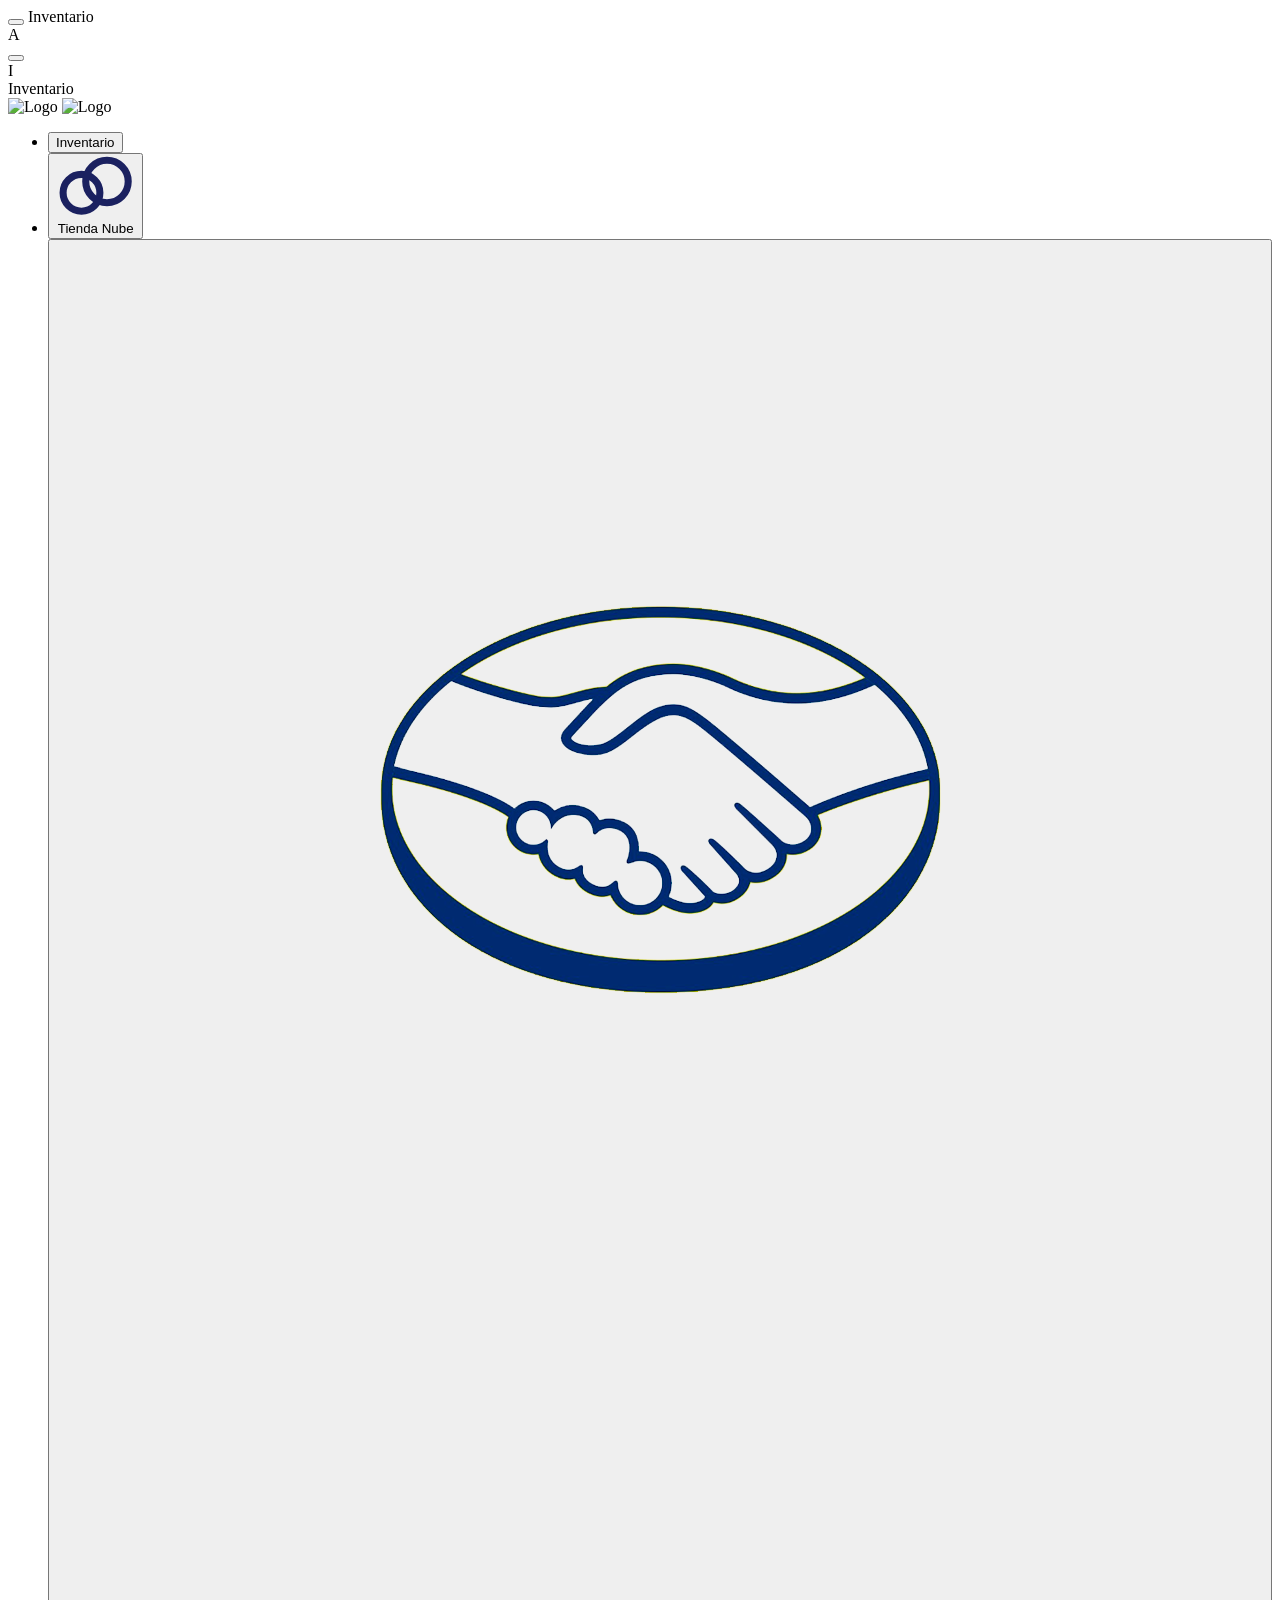
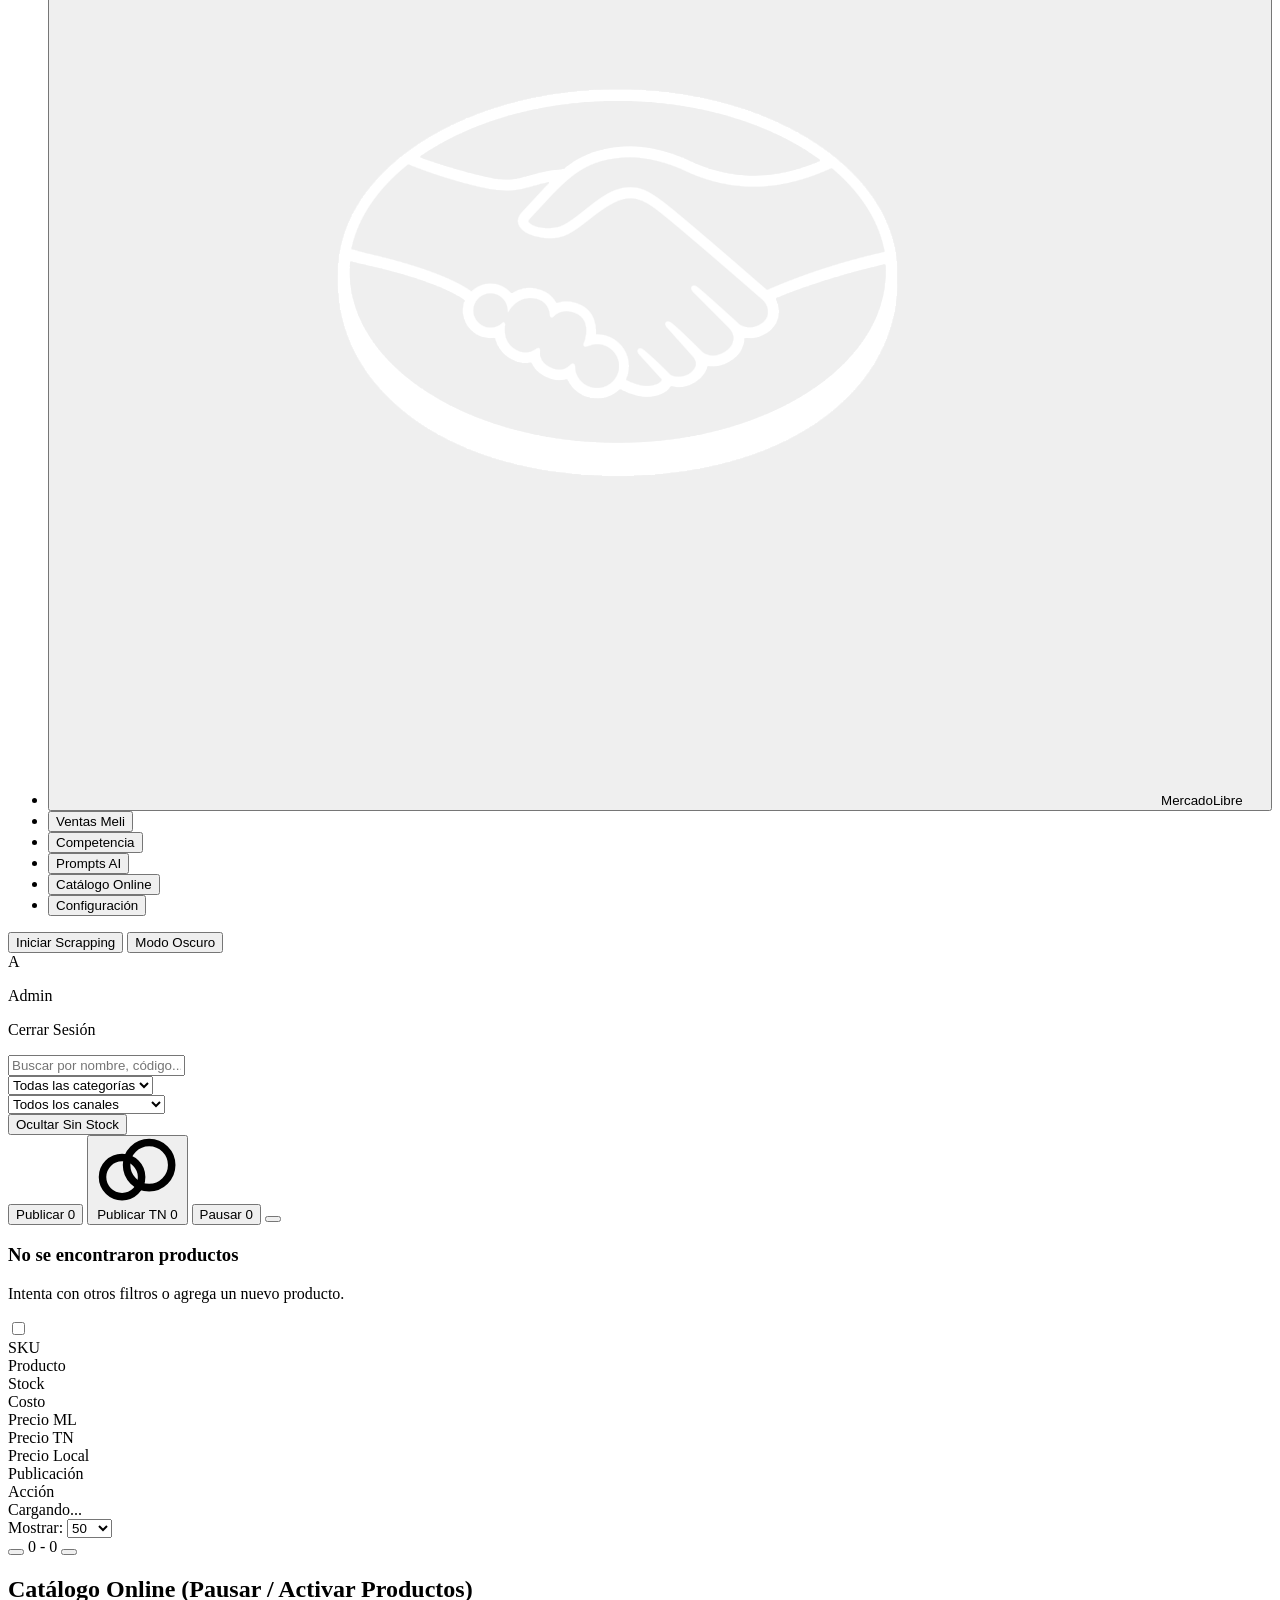
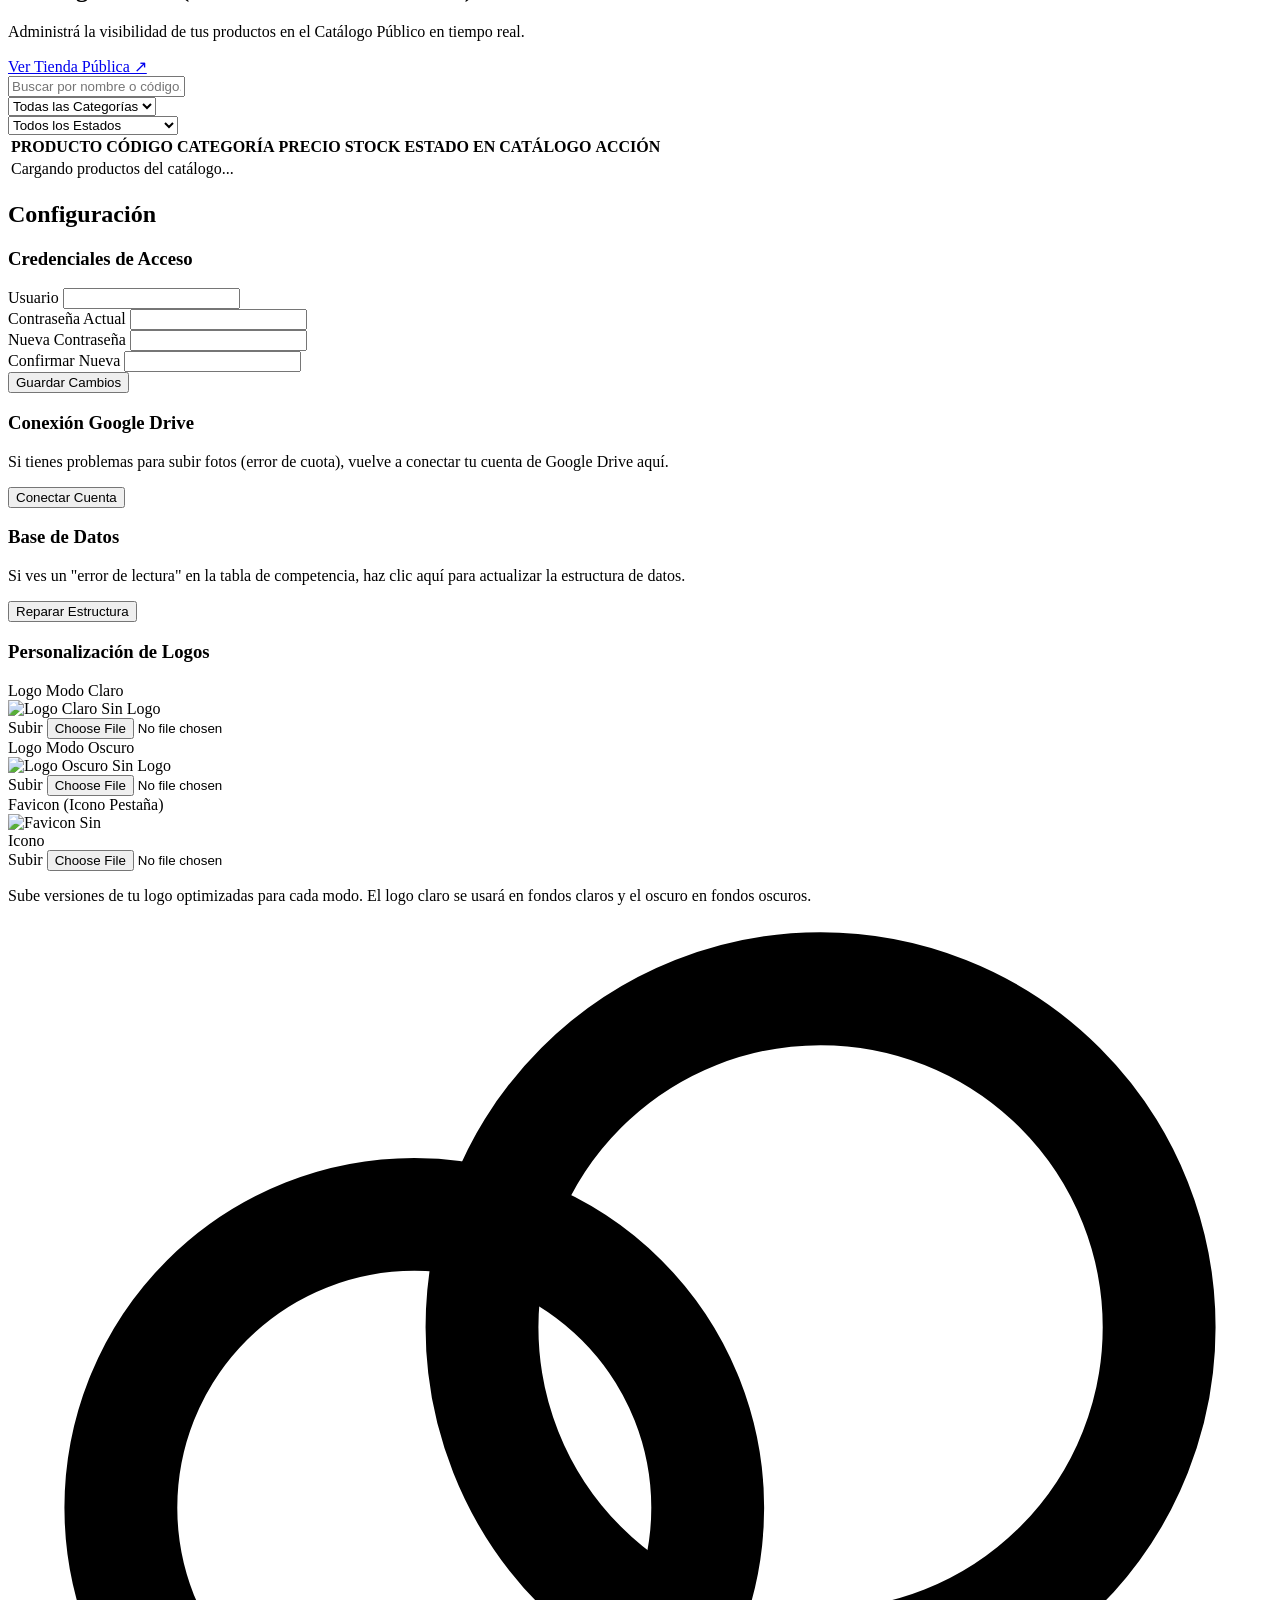
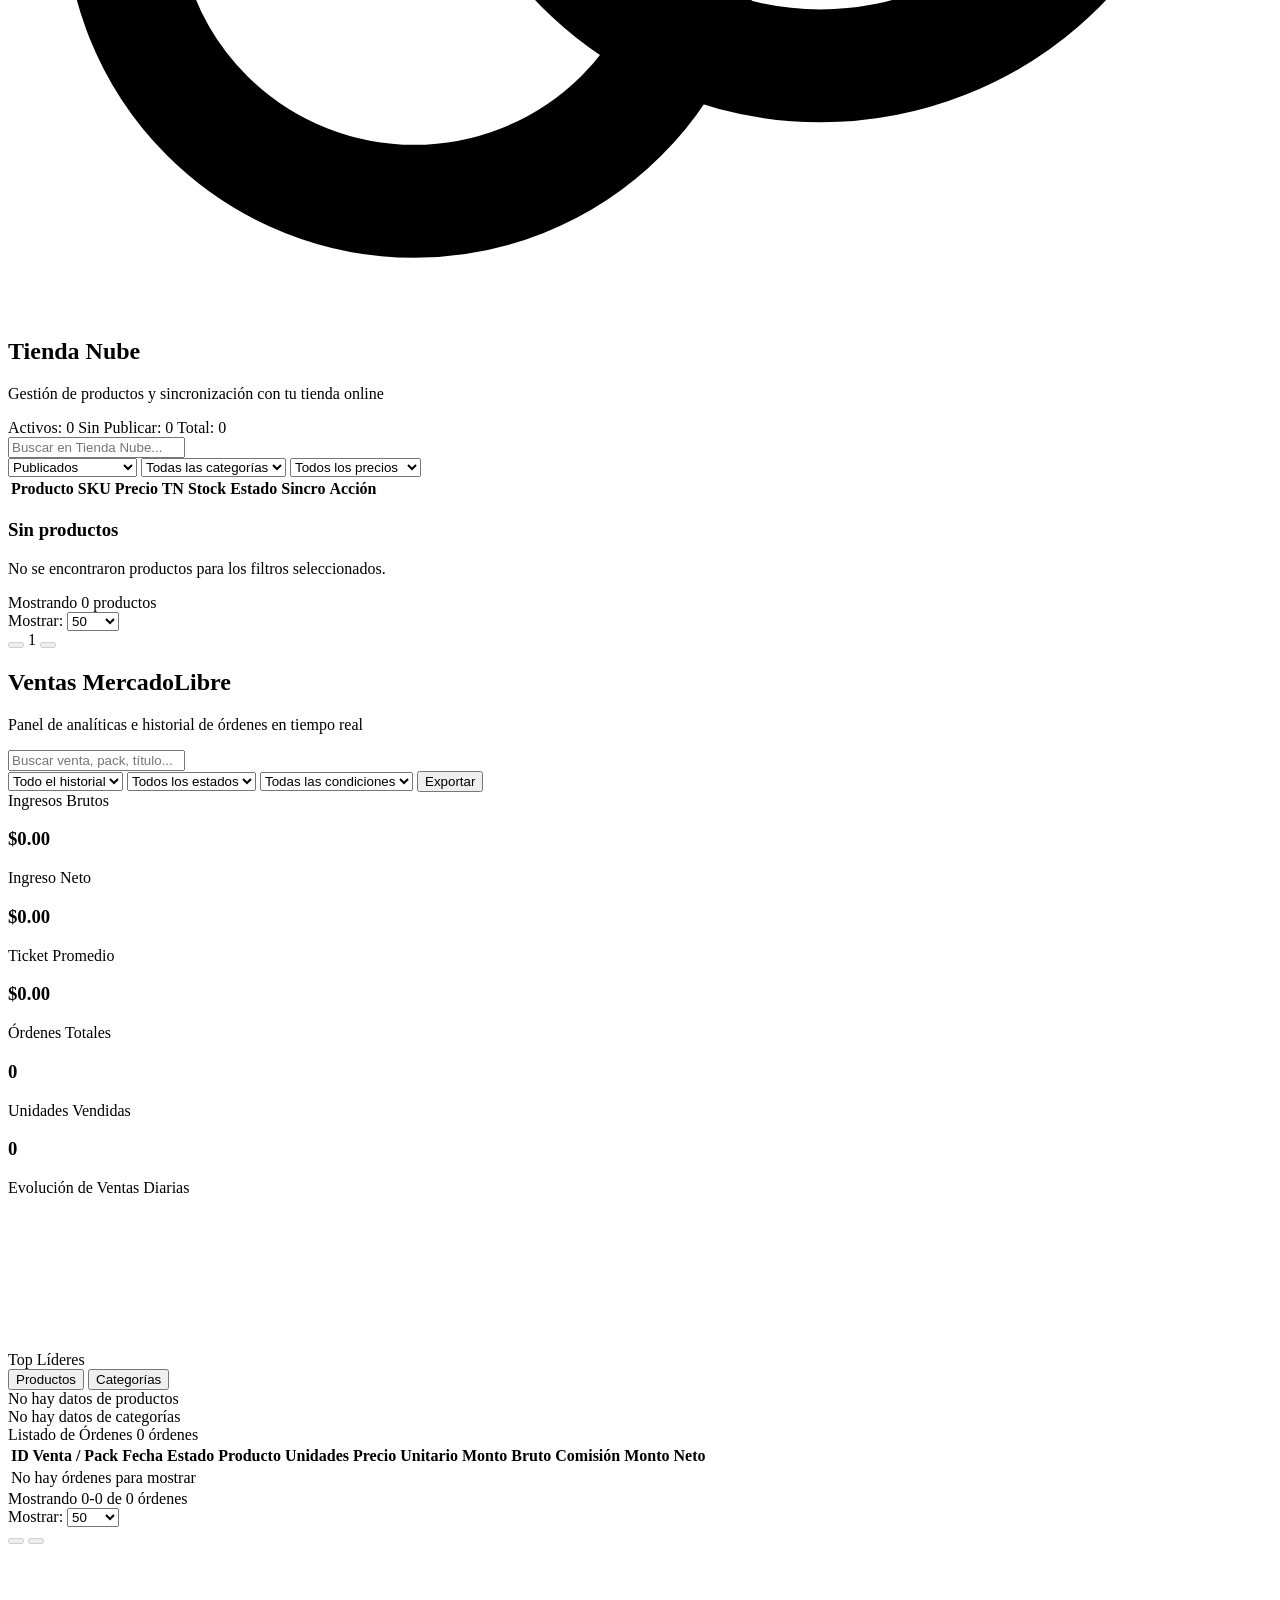
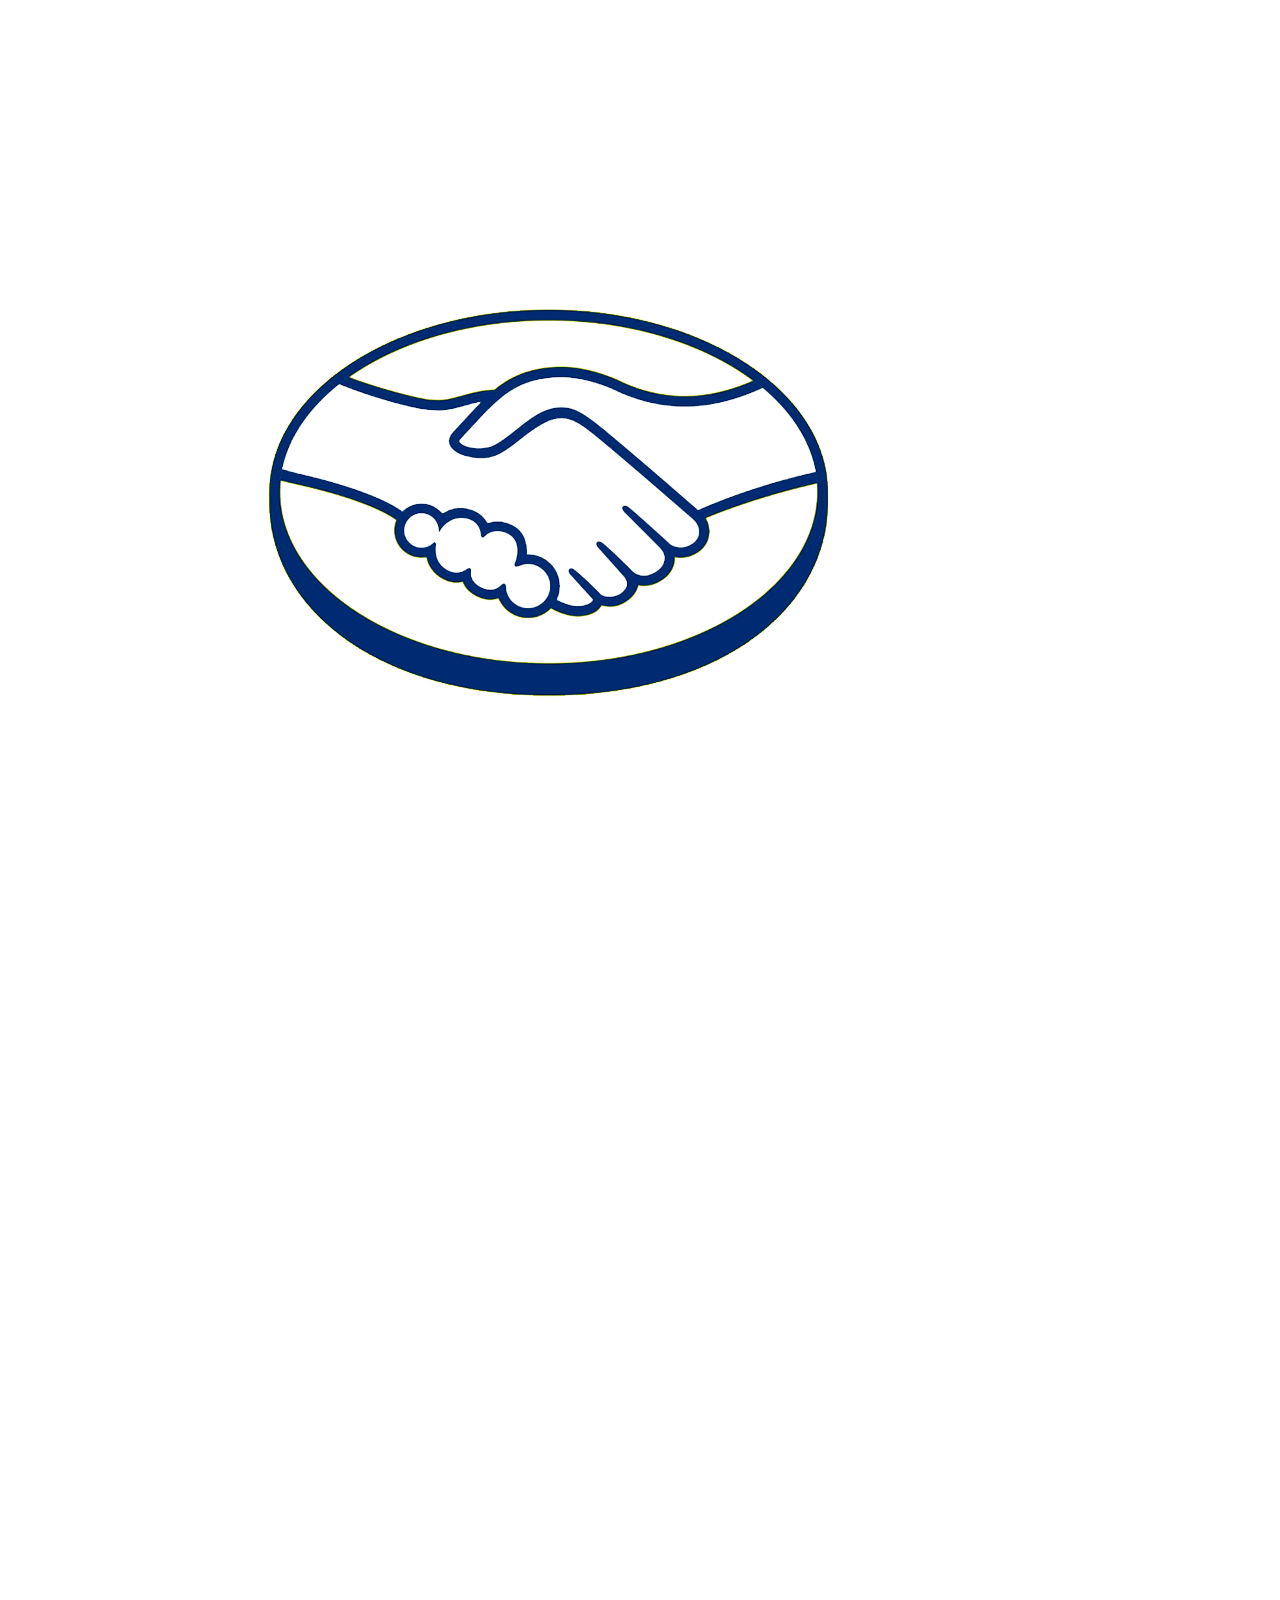
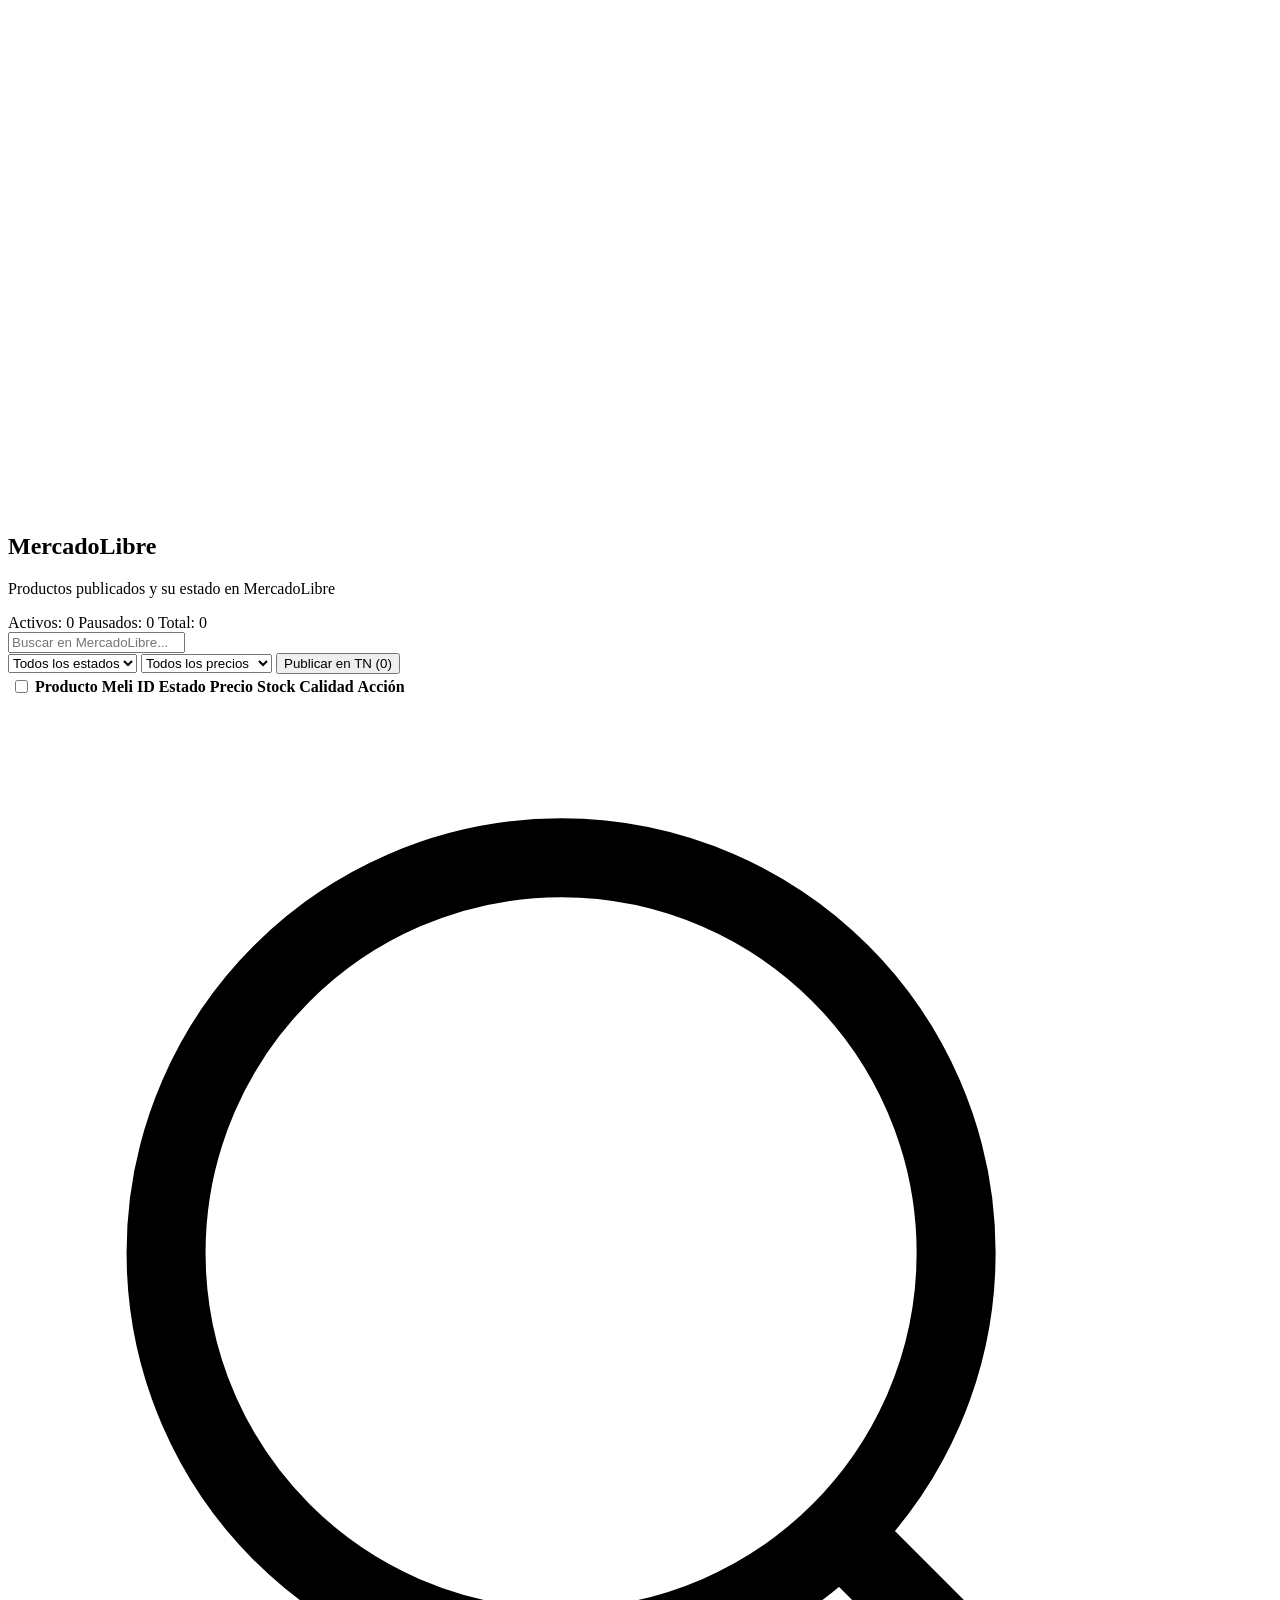
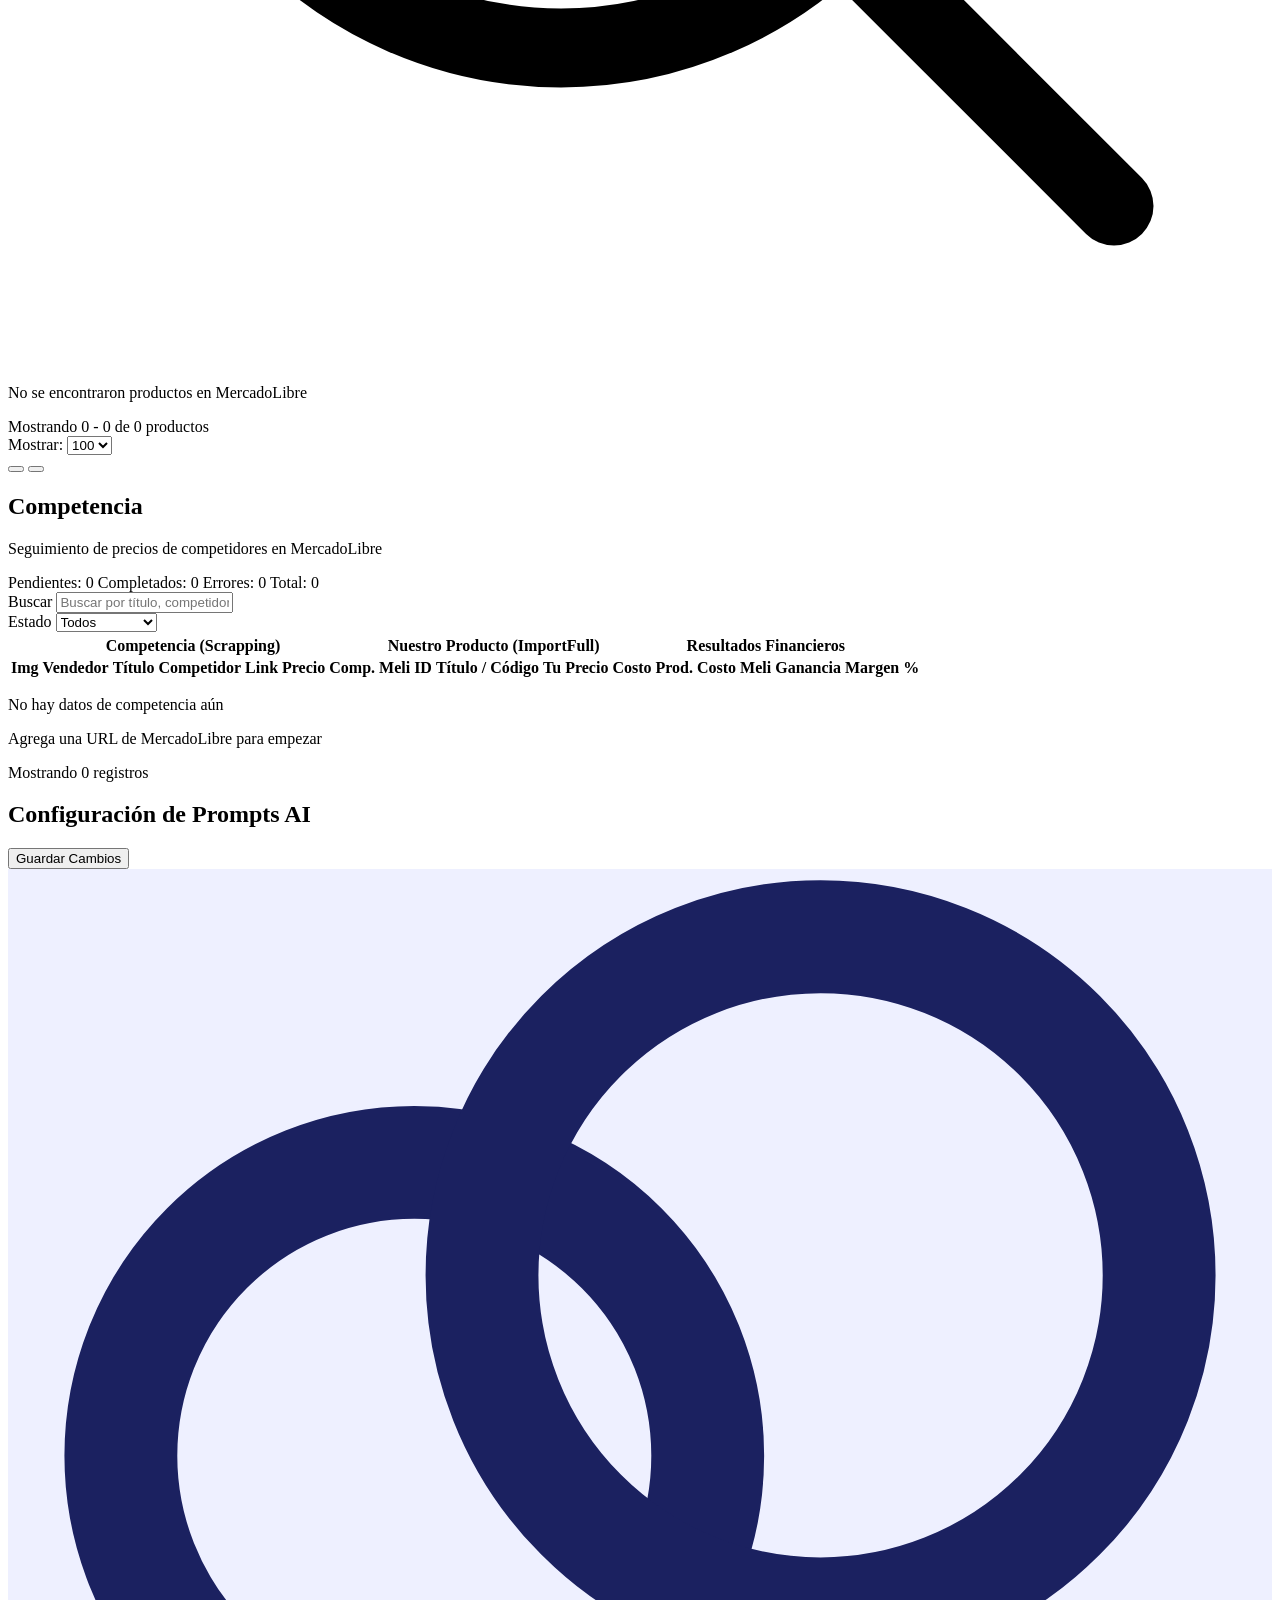
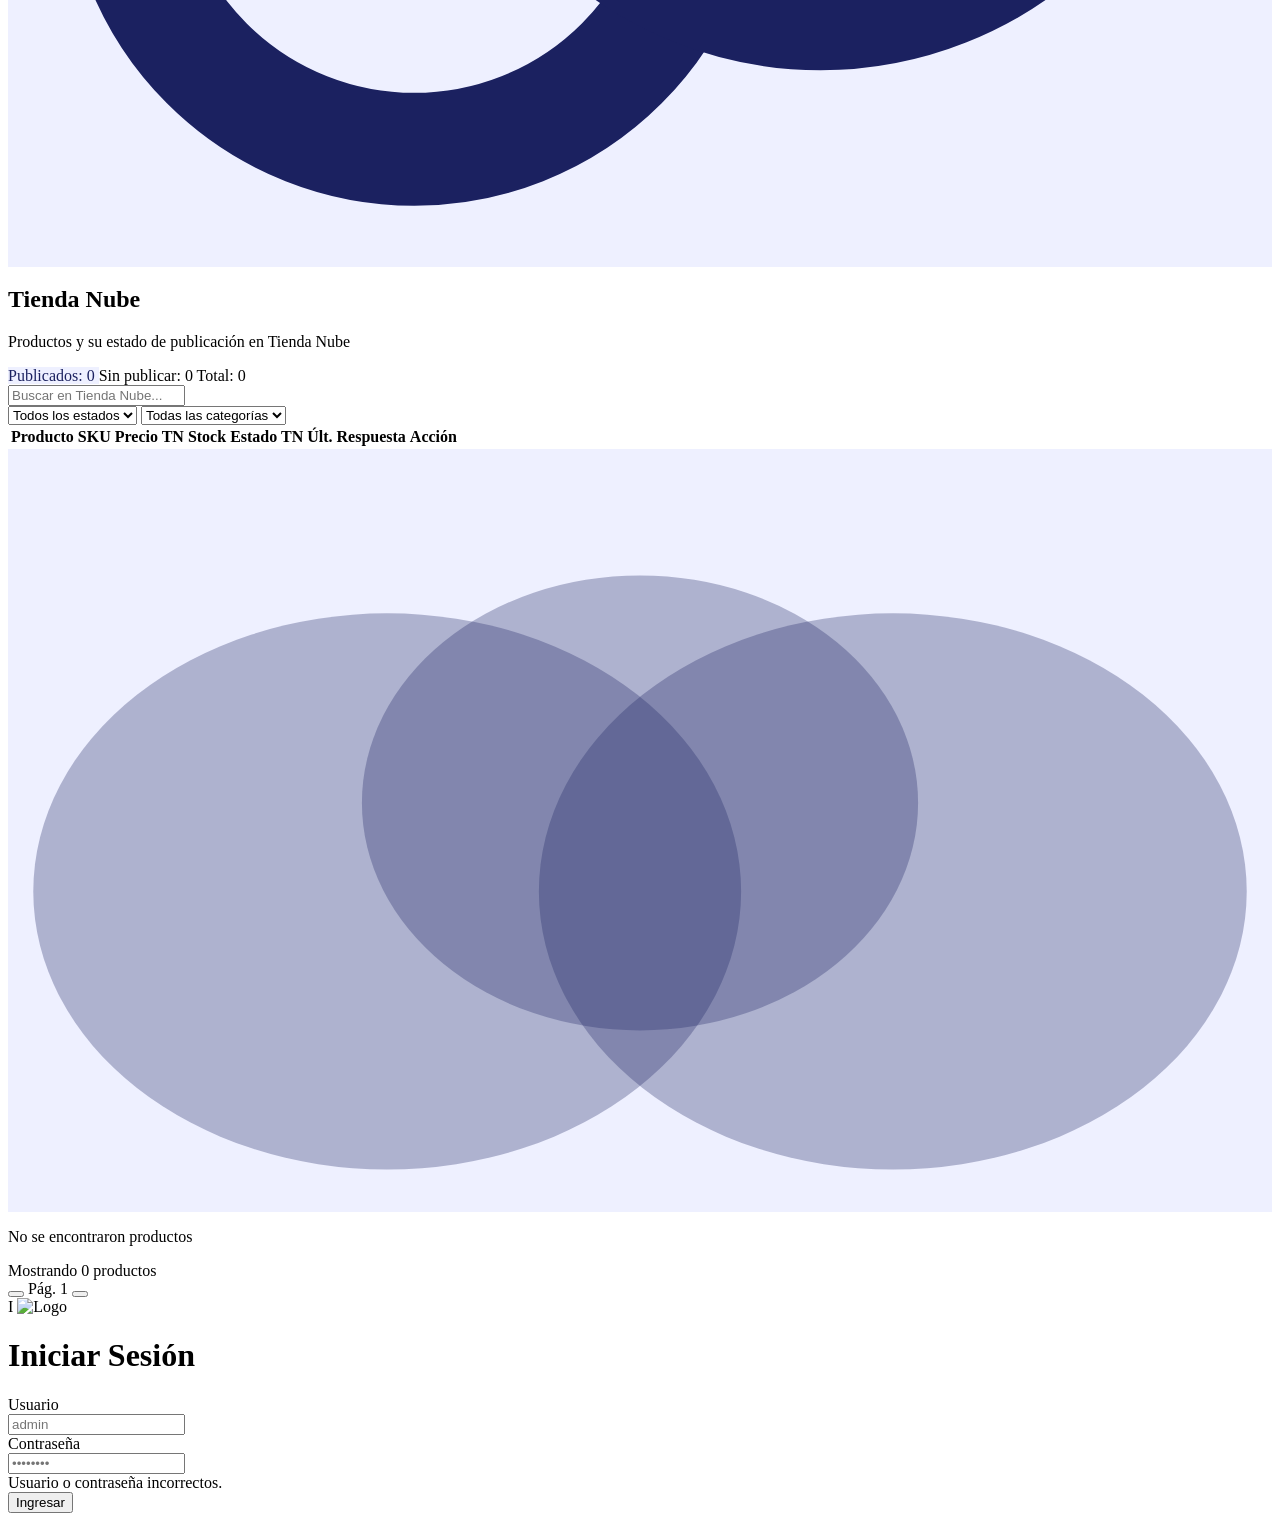
==== commit 0b520ea4: "Add isolated online catalog module to panel and add product pause/activate management to store admin" ====
--- a/static/index.html
+++ b/static/index.html
@@ -351,6 +351,13 @@
                         </button>
                     </li>
                     <li>
+                        <button onclick="switchView('catalog'); closeMobileMenu()" id="navCatalog"
+                            class="w-full flex items-center px-3 py-2 text-sm font-medium rounded-lg text-gray-700 hover:bg-gray-50 transition-colors">
+                            <i data-lucide="shopping-bag" class="h-5 w-5 mr-3 text-orange-500"></i>
+                            Catálogo Online
+                        </button>
+                    </li>
+                    <li>
                         <button onclick="switchView('settings'); closeMobileMenu()" id="navSettings"
                             class="w-full flex items-center px-3 py-2 text-sm font-medium rounded-lg text-gray-700 hover:bg-gray-50 transition-colors">
                             <i data-lucide="settings" class="h-5 w-5 mr-3"></i>
@@ -586,6 +593,95 @@
 
                 </div> <!-- End Inventory View -->
 
+                <!-- Catálogo Online View -->
+                <div id="catalogView" class="hidden h-full flex flex-col w-full px-4 sm:px-6 lg:px-8 py-6 overflow-y-auto">
+                    <div class="flex flex-col md:flex-row md:items-center md:justify-between mb-6 gap-4">
+                        <div>
+                            <h2 class="text-2xl font-bold text-gray-900 dark:text-white flex items-center">
+                                <i data-lucide="shopping-bag" class="h-7 w-7 mr-2 text-orange-500"></i>
+                                Catálogo Online (Pausar / Activar Productos)
+                            </h2>
+                            <p class="text-sm text-gray-500 dark:text-gray-400 mt-1">
+                                Administrá la visibilidad de tus productos en el Catálogo Público en tiempo real.
+                            </p>
+                        </div>
+                        <div class="flex items-center gap-3">
+                            <a href="https://importfull.guiaslocales.com.ar/catalog" target="_blank"
+                                class="inline-flex items-center px-4 py-2 bg-gradient-to-r from-orange-500 to-amber-600 hover:from-orange-600 hover:to-amber-700 text-white font-bold text-sm rounded-lg shadow-md transition-transform hover:scale-105">
+                                <i data-lucide="external-link" class="h-4 w-4 mr-2"></i>
+                                Ver Tienda Pública ↗
+                            </a>
+                        </div>
+                    </div>
+
+                    <!-- Filters & Search Bar -->
+                    <div class="bg-white dark:bg-gray-800 shadow rounded-lg p-4 mb-6 border border-gray-200 dark:border-gray-700">
+                        <div class="grid grid-cols-1 sm:grid-cols-2 lg:grid-cols-3 gap-4">
+                            <!-- Search -->
+                            <div class="relative">
+                                <i data-lucide="search" class="absolute left-3 top-3 h-4 w-4 text-gray-400"></i>
+                                <input type="text" id="catalogSearchInput" oninput="debounceLoadPanelCatalog()"
+                                    placeholder="Buscar por nombre o código..."
+                                    class="w-full pl-9 pr-3 py-2 text-sm border border-gray-300 dark:border-gray-600 rounded-lg dark:bg-gray-700 dark:text-white">
+                            </div>
+
+                            <!-- Filter Category -->
+                            <div>
+                                <select id="catalogCategoryFilter" onchange="loadPanelCatalogProducts()"
+                                    class="w-full py-2 px-3 text-sm border border-gray-300 dark:border-gray-600 rounded-lg dark:bg-gray-700 dark:text-white">
+                                    <option value="">Todas las Categorías</option>
+                                    <option value="BAZAR">BAZAR</option>
+                                    <option value="BELLEZA">BELLEZA</option>
+                                    <option value="JUGUETERIA">JUGUETERIA</option>
+                                    <option value="BIJOUTERIE">BIJOUTERIE</option>
+                                    <option value="ELECTRONICA">ELECTRONICA</option>
+                                    <option value="LIBRERIA">LIBRERIA</option>
+                                    <option value="COTILLON">COTILLON</option>
+                                    <option value="FERRETERIA">FERRETERIA</option>
+                                    <option value="INDUMENTARIA">INDUMENTARIA</option>
+                                    <option value="NAVIDAD">NAVIDAD</option>
+                                    <option value="TELEFONIA">TELEFONIA</option>
+                                    <option value="DESCARTABLE">DESCARTABLE</option>
+                                </select>
+                            </div>
+
+                            <!-- Filter Status -->
+                            <div>
+                                <select id="catalogStatusFilter" onchange="loadPanelCatalogProducts()"
+                                    class="w-full py-2 px-3 text-sm border border-gray-300 dark:border-gray-600 rounded-lg dark:bg-gray-700 dark:text-white">
+                                    <option value="all">Todos los Estados</option>
+                                    <option value="active">Solo Activos (Visibles)</option>
+                                    <option value="paused">Solo Pausados (Ocultos)</option>
+                                </select>
+                            </div>
+                        </div>
+                    </div>
+
+                    <!-- Table -->
+                    <div class="bg-white dark:bg-gray-800 shadow rounded-lg overflow-hidden border border-gray-200 dark:border-gray-700 flex-1">
+                        <div class="overflow-x-auto">
+                            <table class="min-w-full divide-y divide-gray-200 dark:divide-gray-700">
+                                <thead class="bg-gray-50 dark:bg-gray-700/50">
+                                    <tr>
+                                        <th class="px-4 py-3 text-left text-xs font-bold text-gray-500 uppercase">PRODUCTO</th>
+                                        <th class="px-4 py-3 text-left text-xs font-bold text-gray-500 uppercase">CÓDIGO</th>
+                                        <th class="px-4 py-3 text-left text-xs font-bold text-gray-500 uppercase">CATEGORÍA</th>
+                                        <th class="px-4 py-3 text-left text-xs font-bold text-gray-500 uppercase">PRECIO</th>
+                                        <th class="px-4 py-3 text-left text-xs font-bold text-gray-500 uppercase">STOCK</th>
+                                        <th class="px-4 py-3 text-center text-xs font-bold text-gray-500 uppercase">ESTADO EN CATÁLOGO</th>
+                                        <th class="px-4 py-3 text-right text-xs font-bold text-gray-500 uppercase">ACCIÓN</th>
+                                    </tr>
+                                </thead>
+                                <tbody id="catalogAdminTableBody" class="divide-y divide-gray-200 dark:divide-gray-700">
+                                    <tr>
+                                        <td colspan="7" class="text-center py-8 text-gray-500">Cargando productos del catálogo...</td>
+                                    </tr>
+                                </tbody>
+                            </table>
+                        </div>
+                    </div>
+                </div>
+
                 <!-- Settings View -->
                 <div id="settingsView"
                     class="hidden h-full flex flex-col w-full px-4 sm:px-6 lg:px-8 py-6 overflow-y-auto">
@@ -1660,8 +1756,9 @@
 
 
     <!-- Modules -->
-    <script src="/static/js/tienda-nube.js?v=184"></script>
-    <script src="/static/js/app.v124.js?v=184"></script>
+    <script src="/static/js/tienda-nube.js?v=185"></script>
+    <script src="/static/js/app.v124.js?v=185"></script>
+    <script src="/static/js/catalog-online.js?v=185"></script>
     <script src="/static/js/logo-drive.js"></script>
 </body>
 
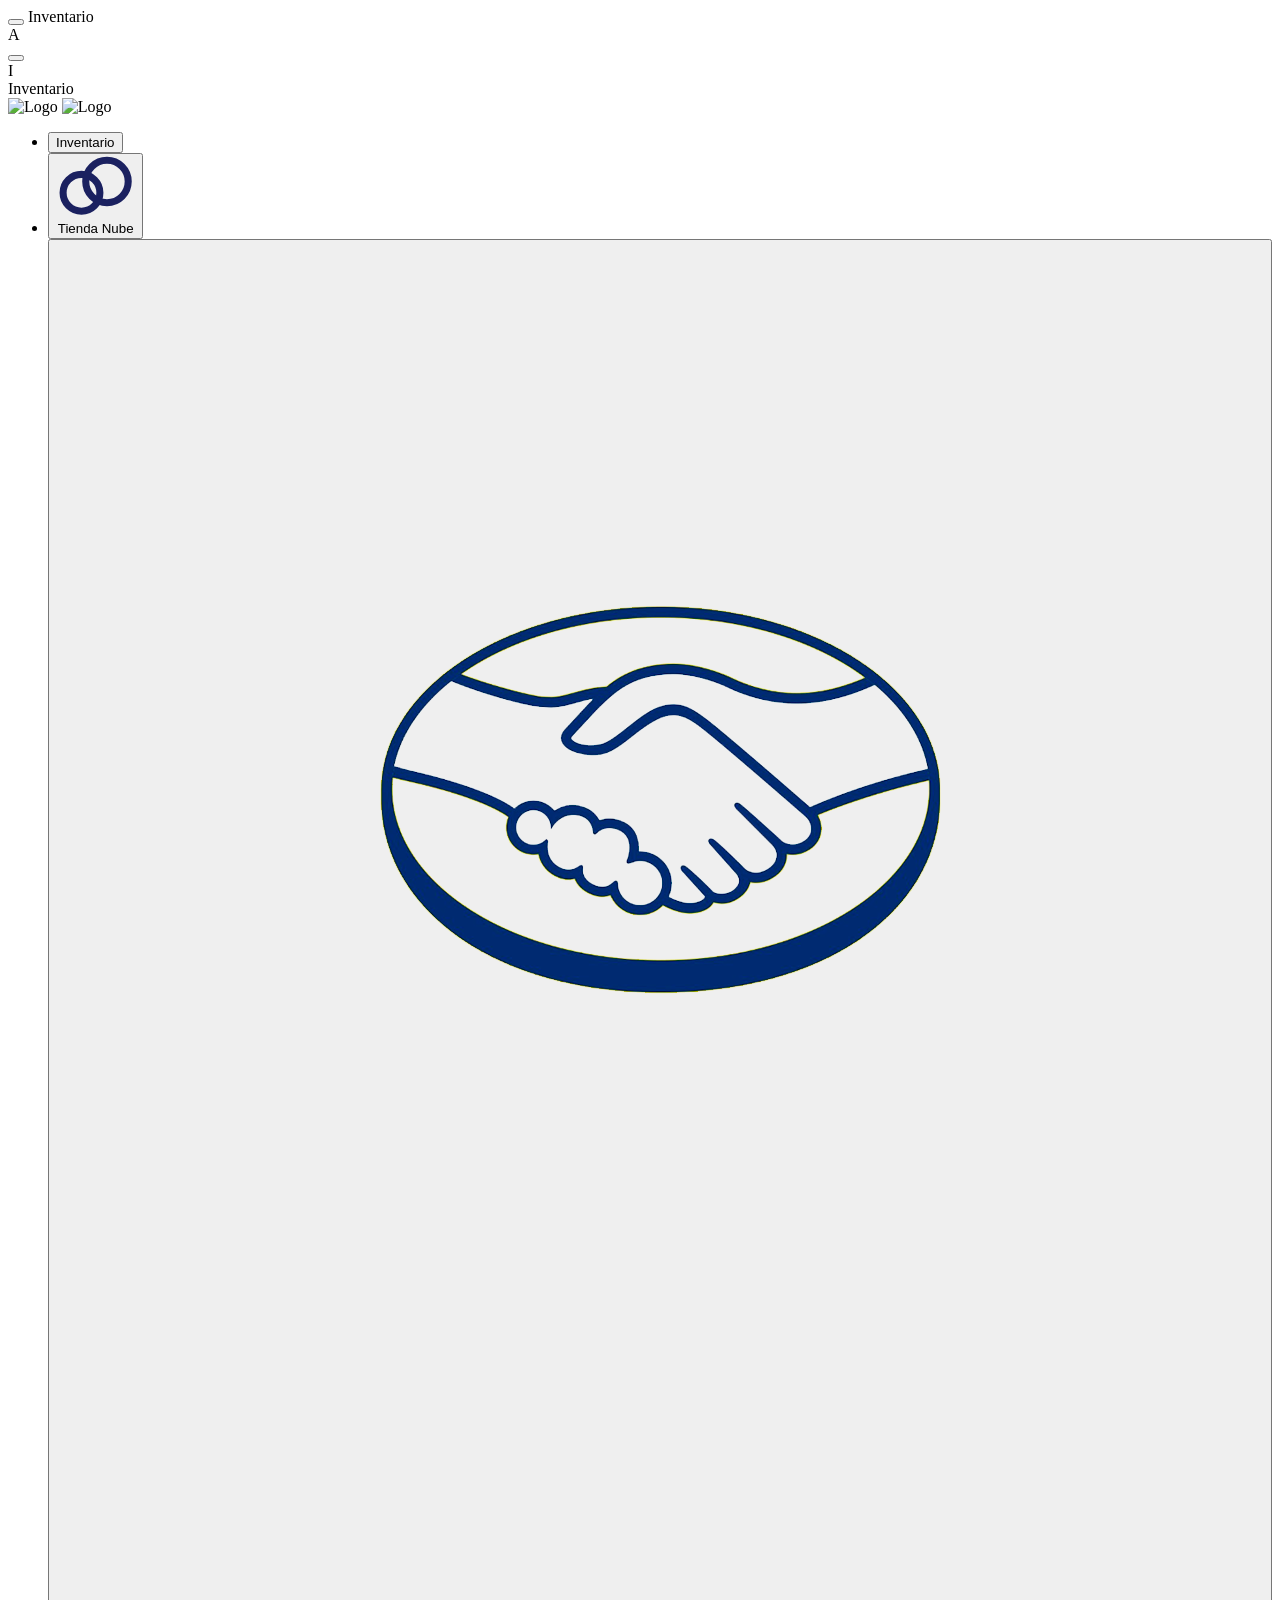
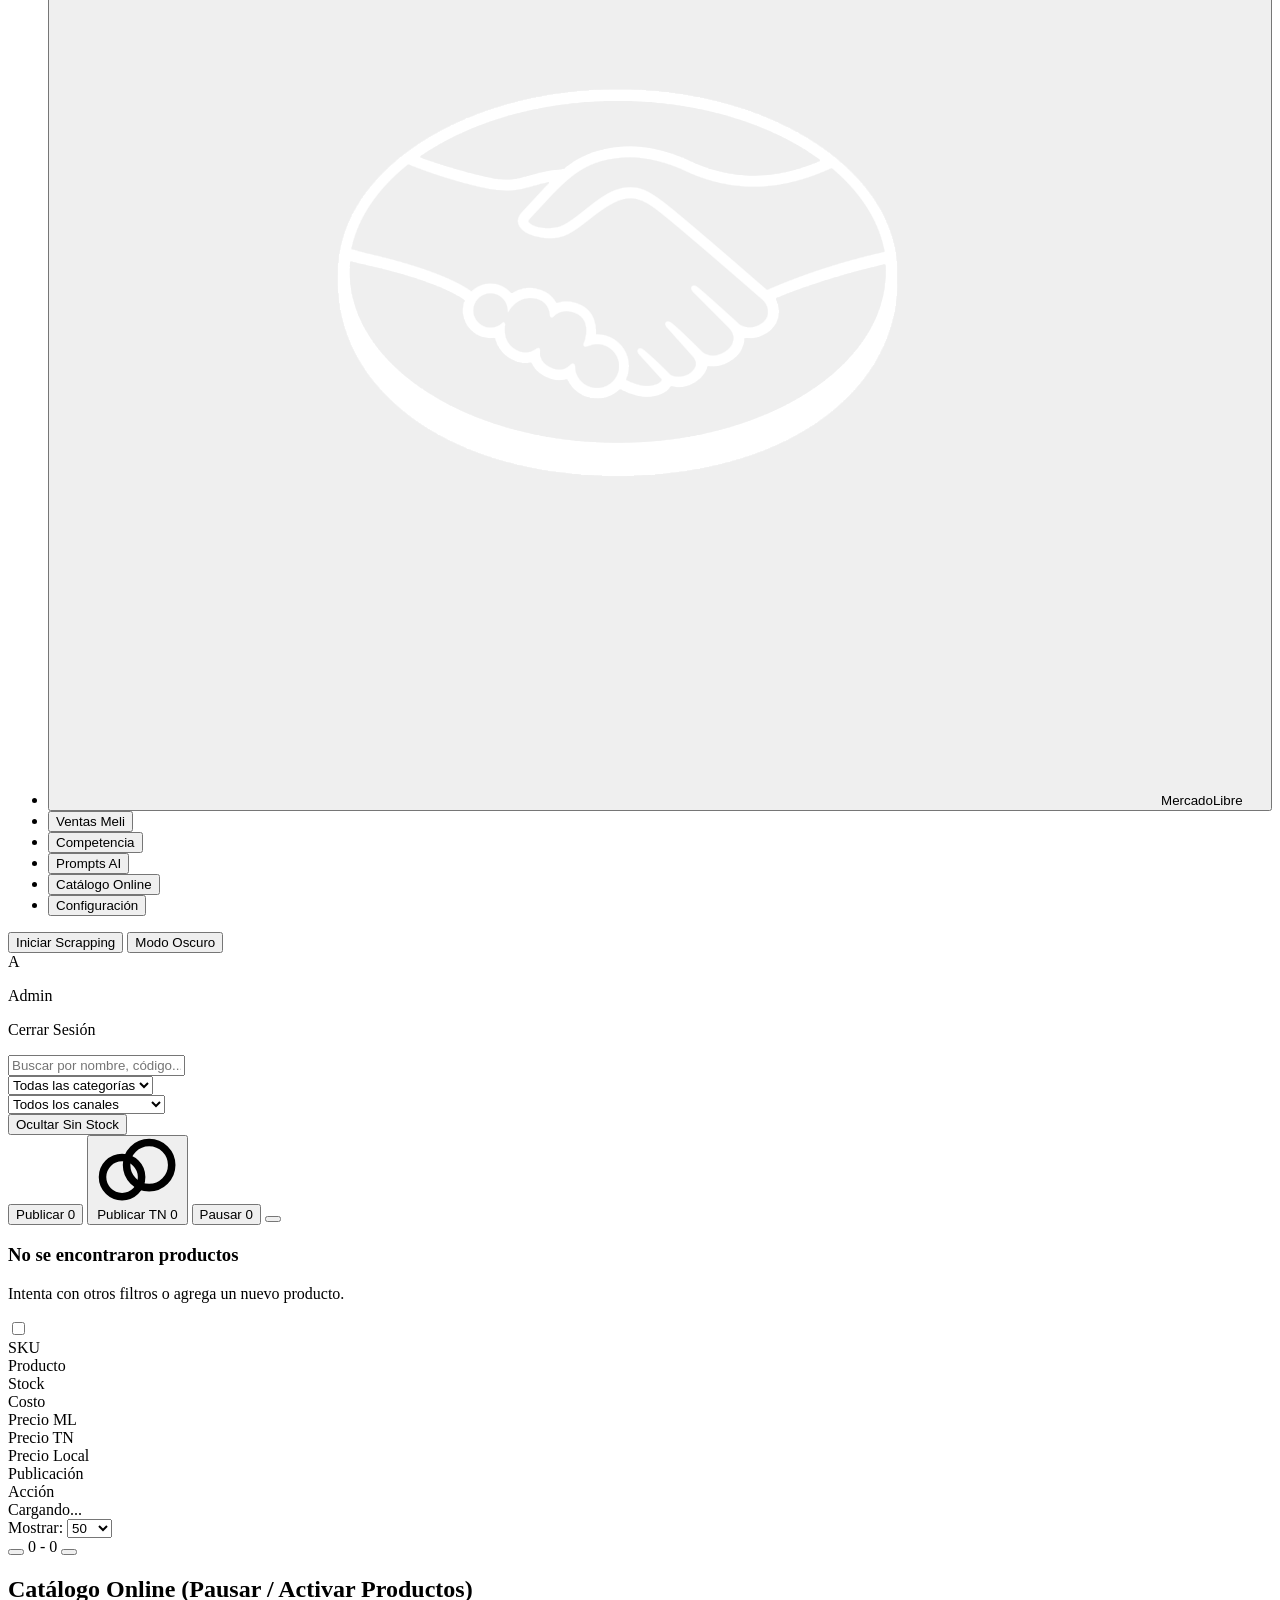
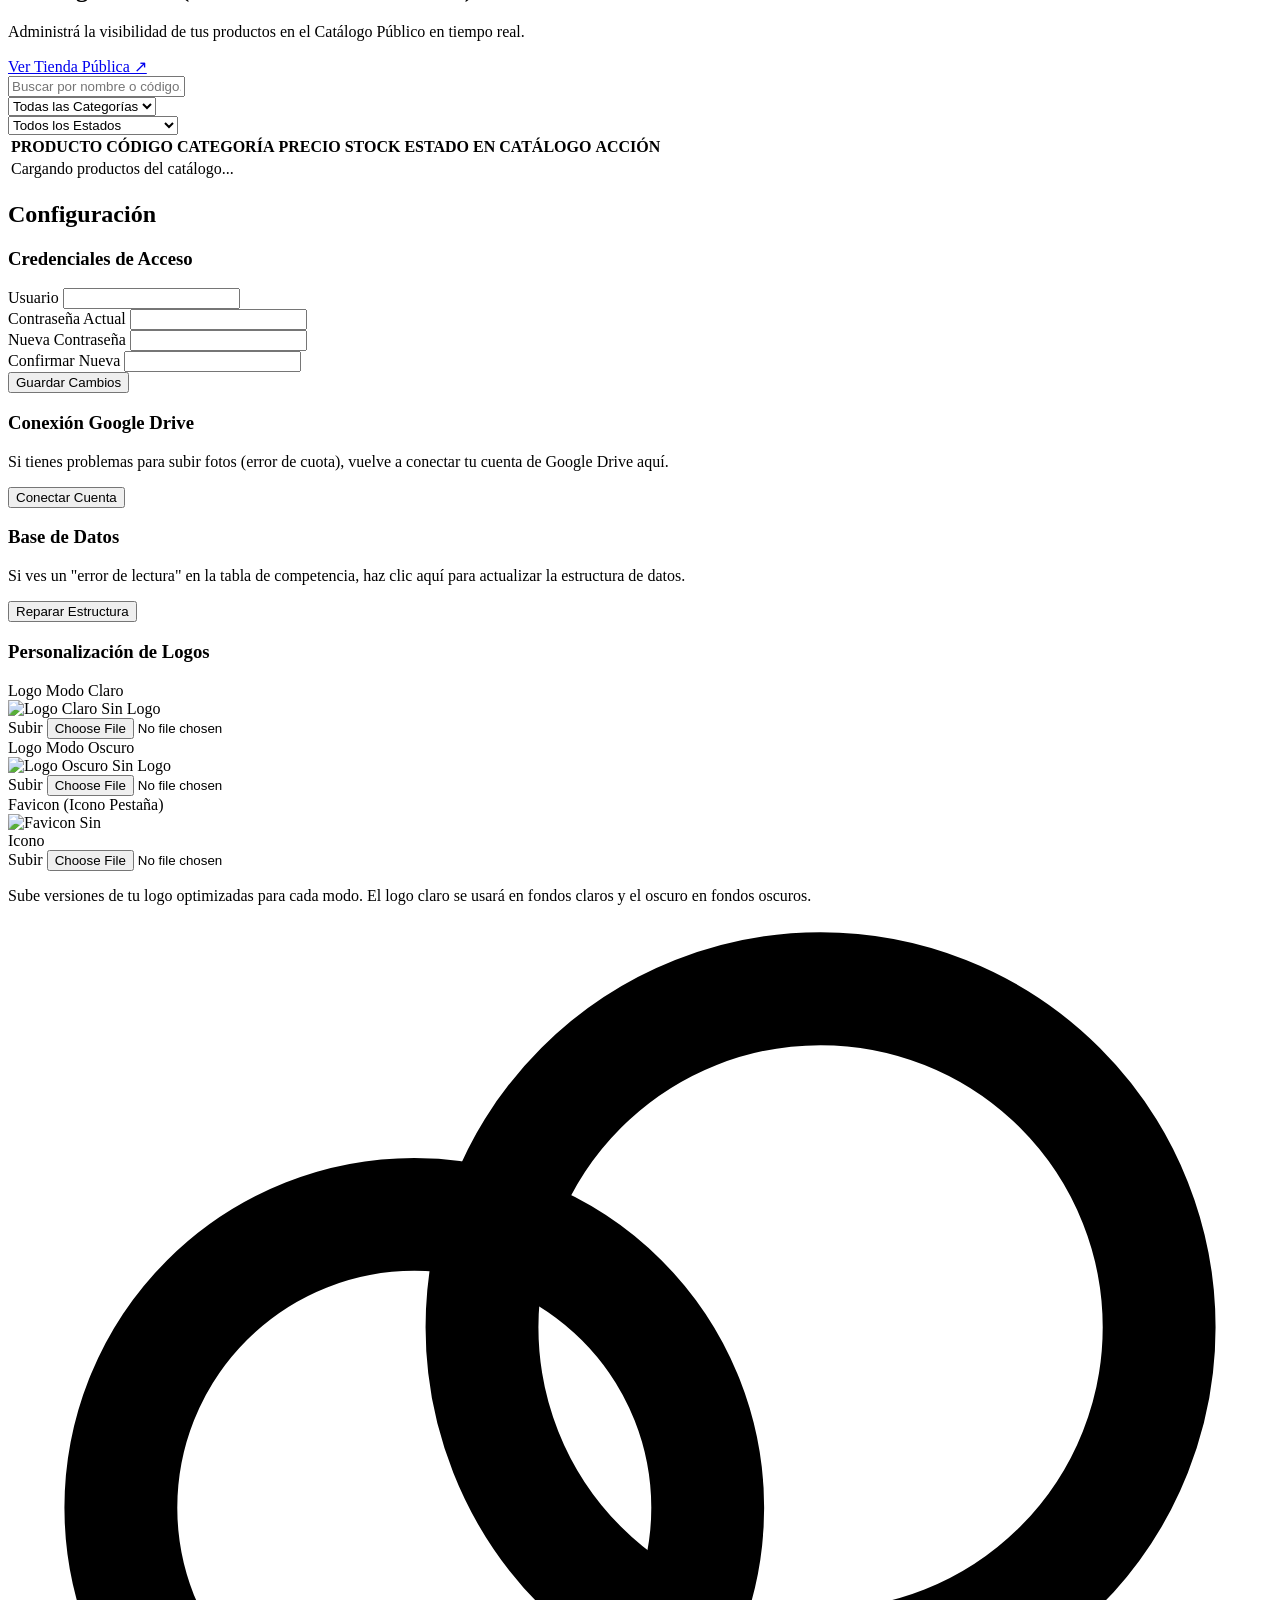
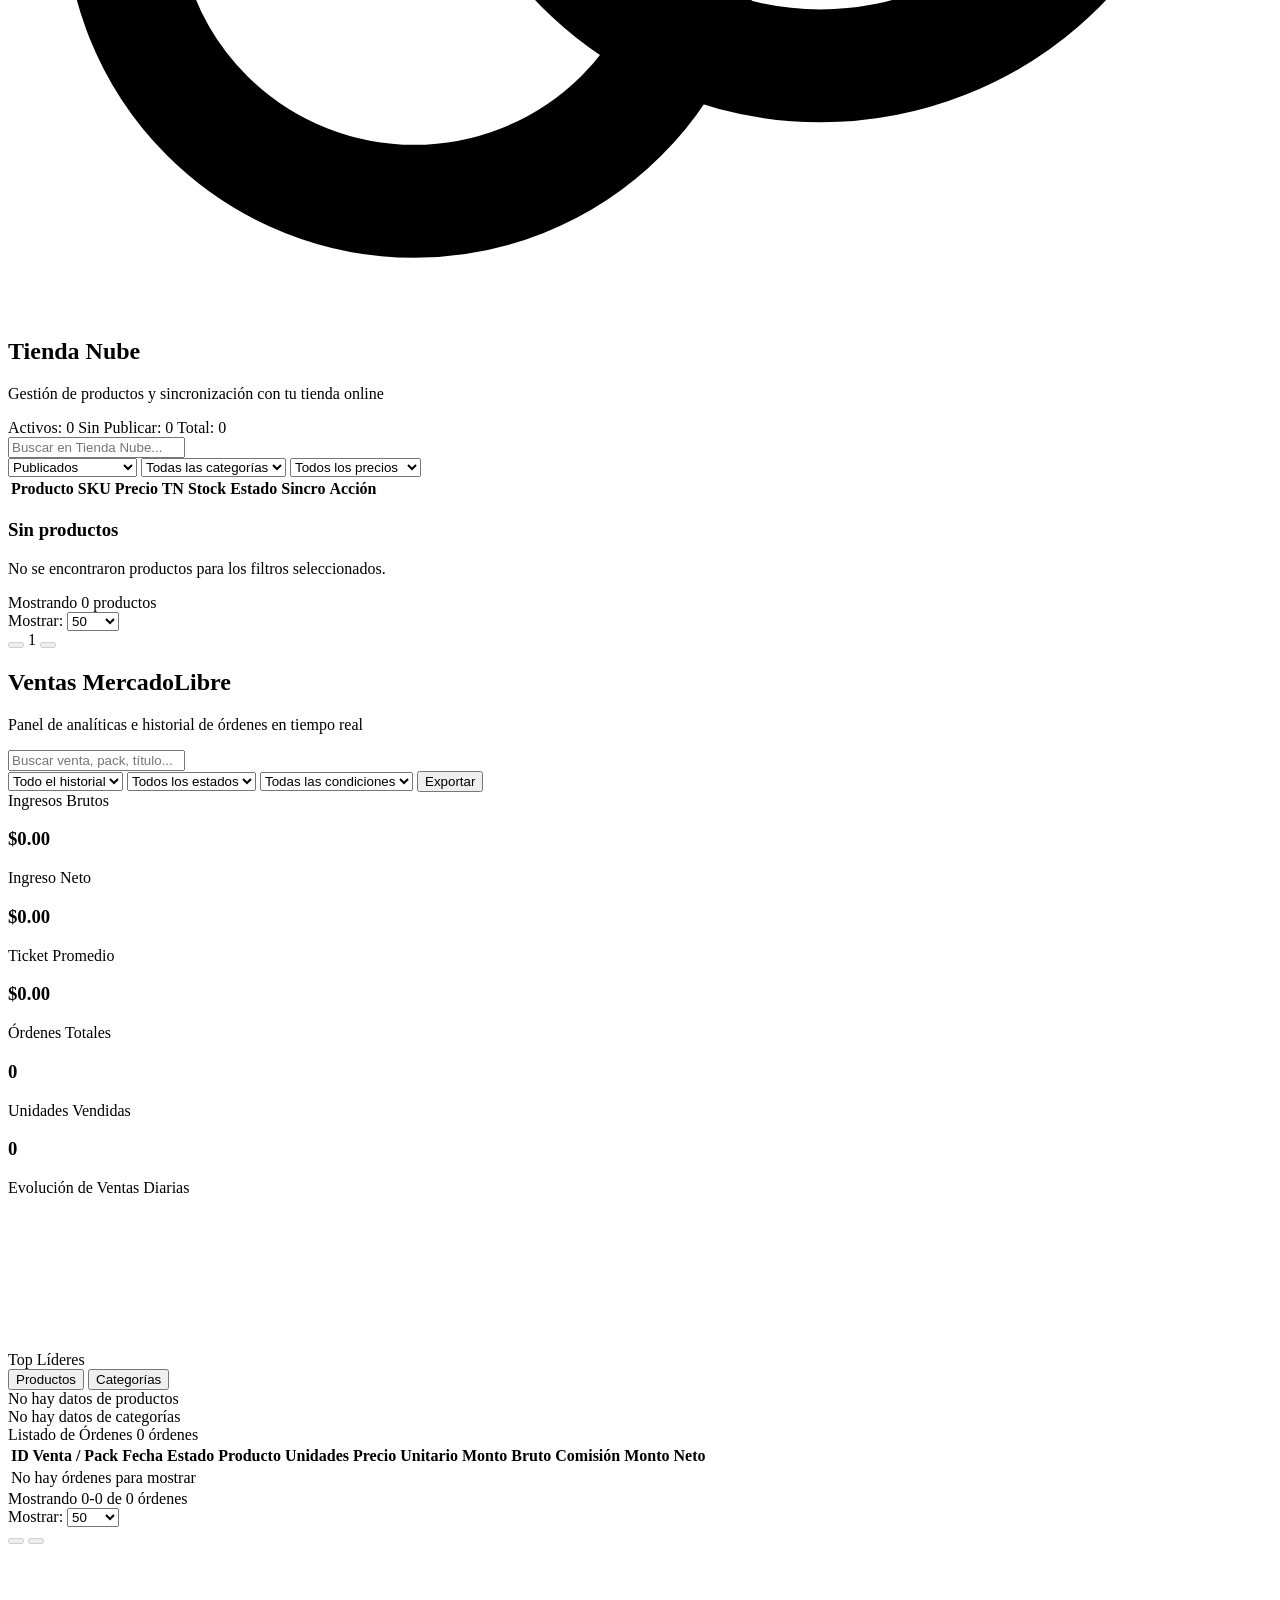
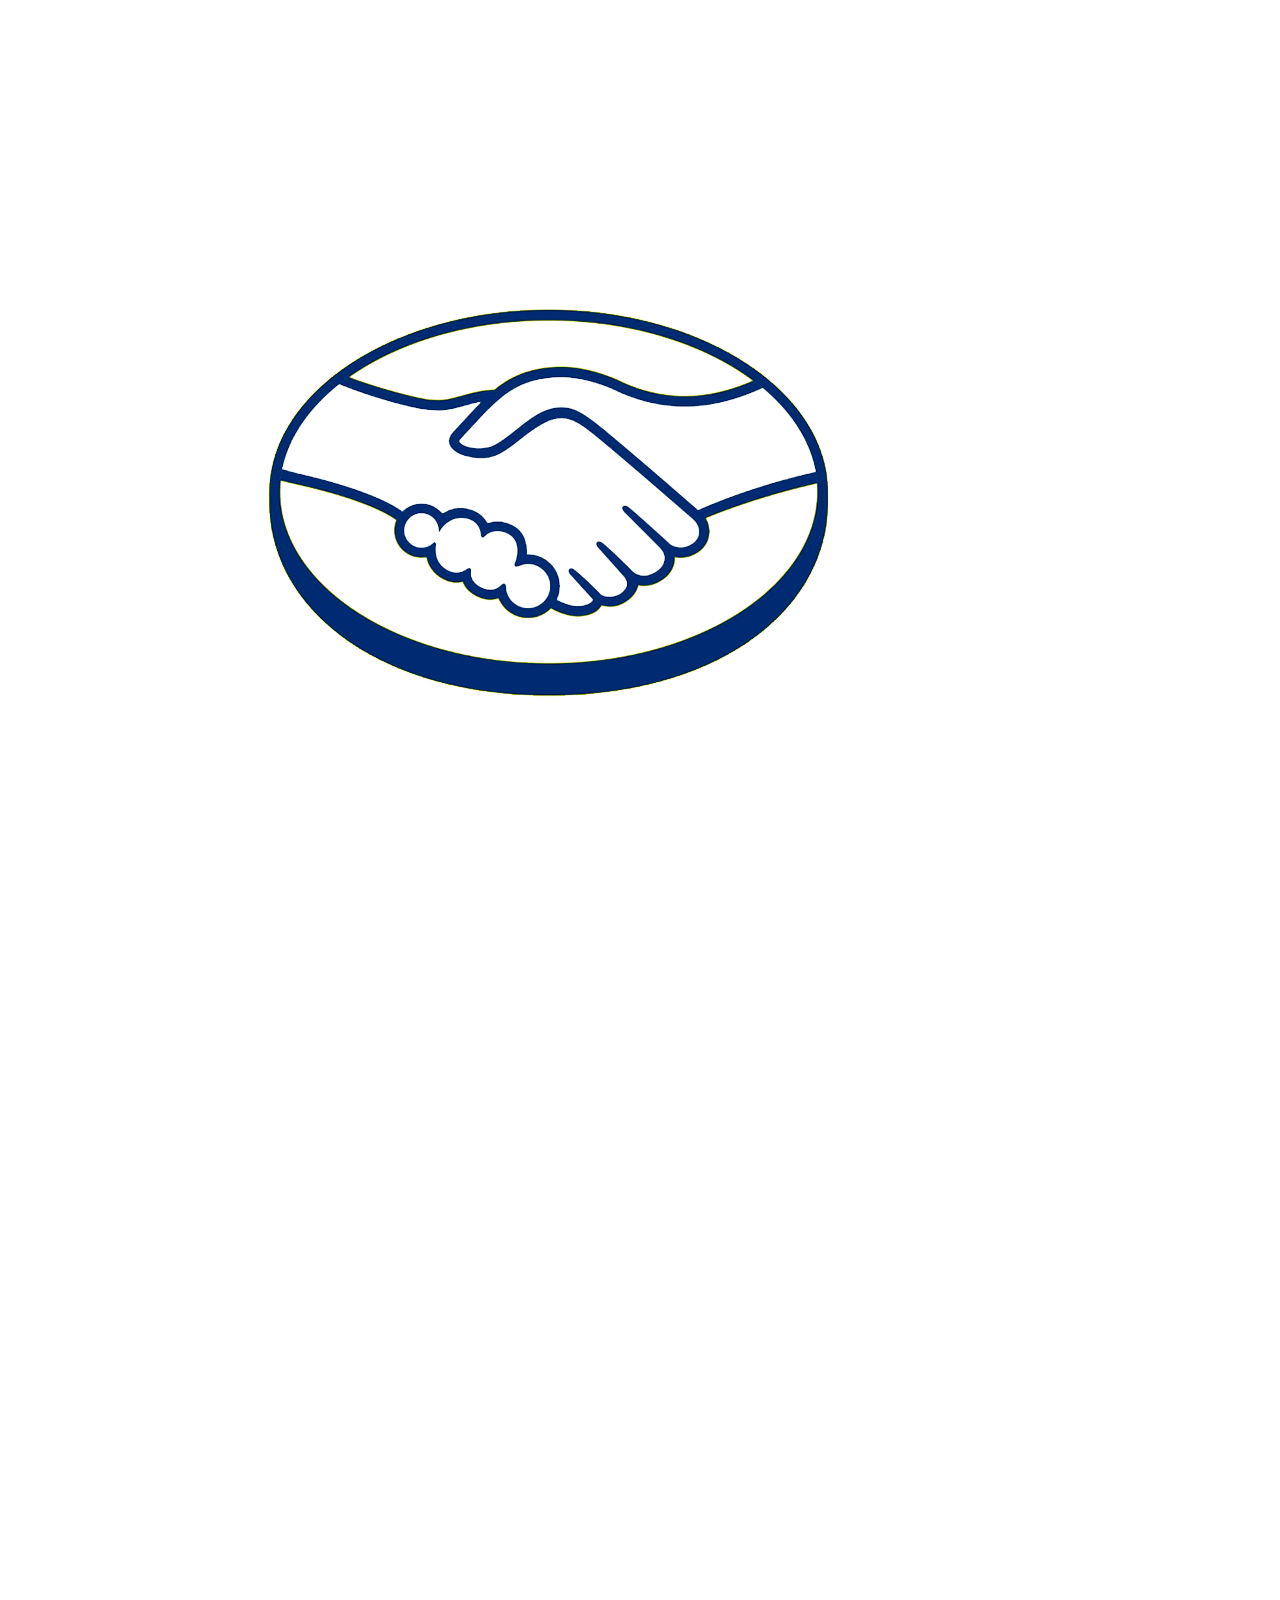
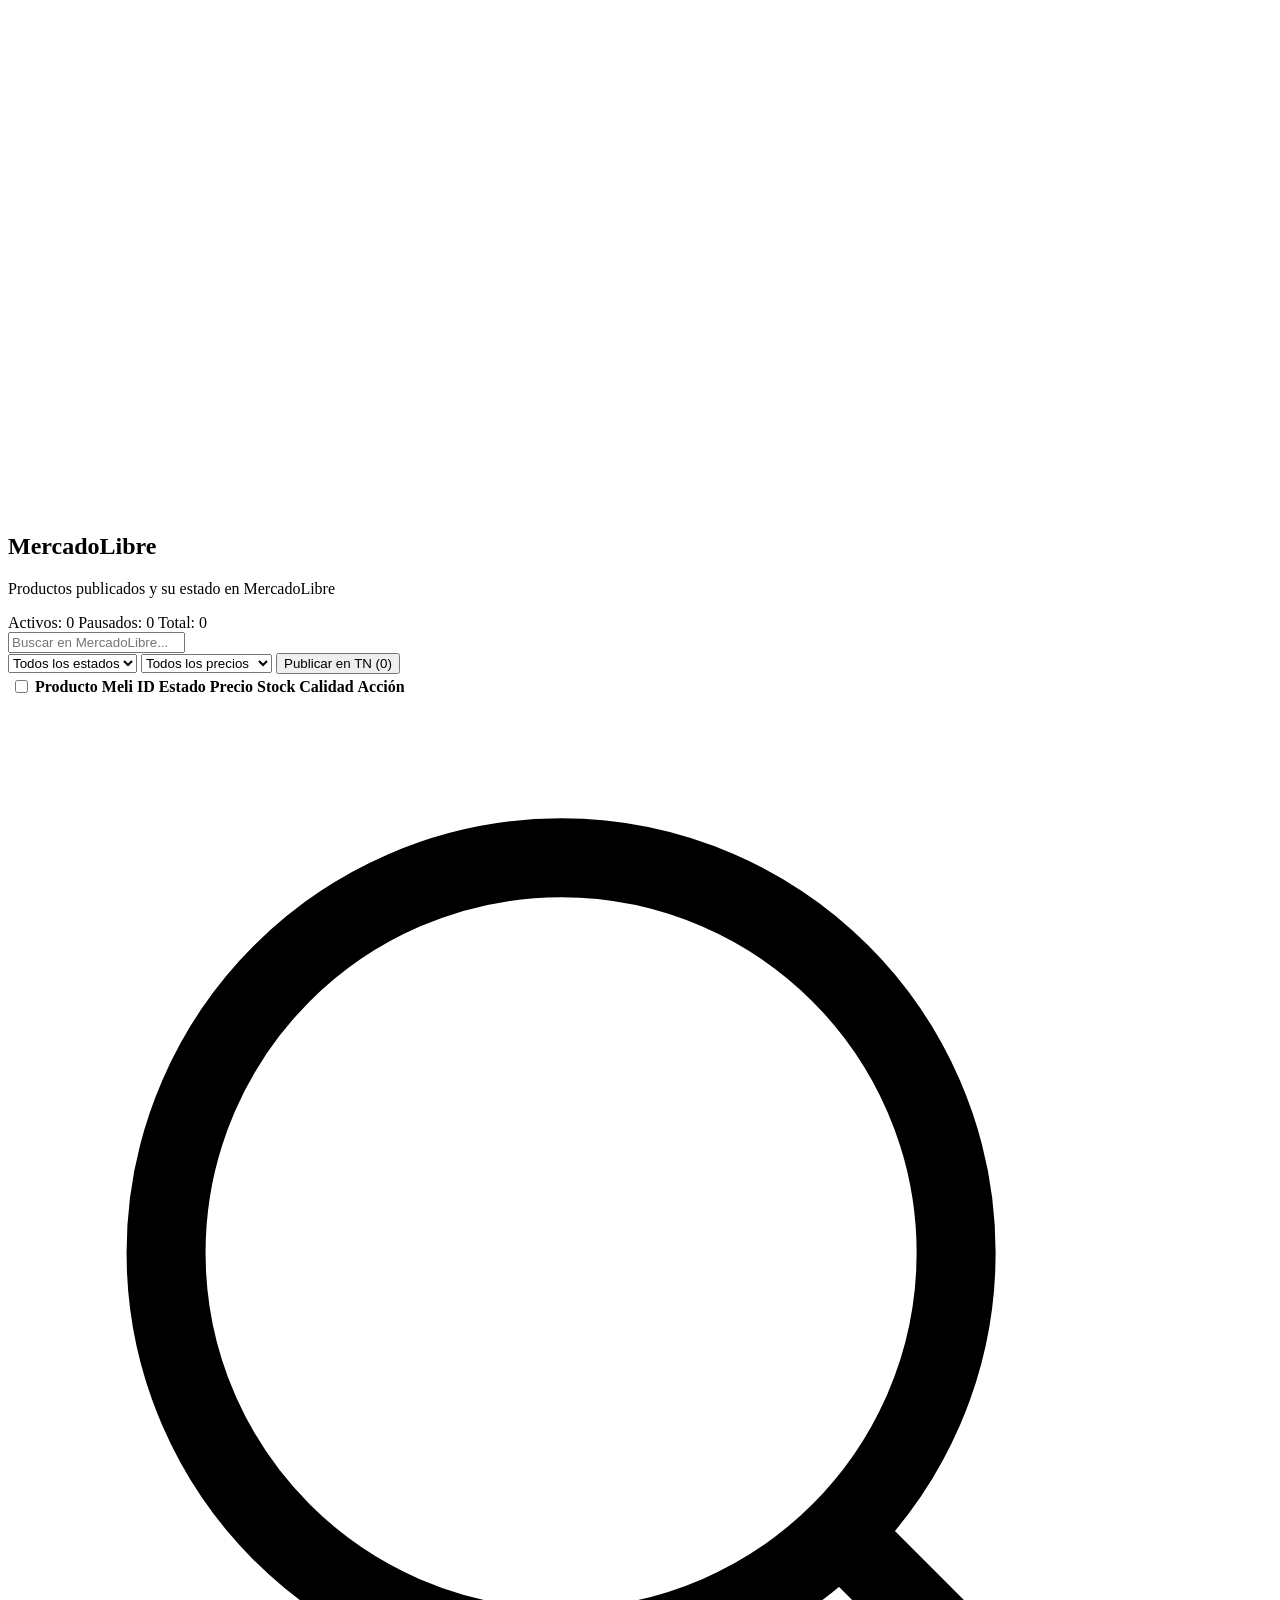
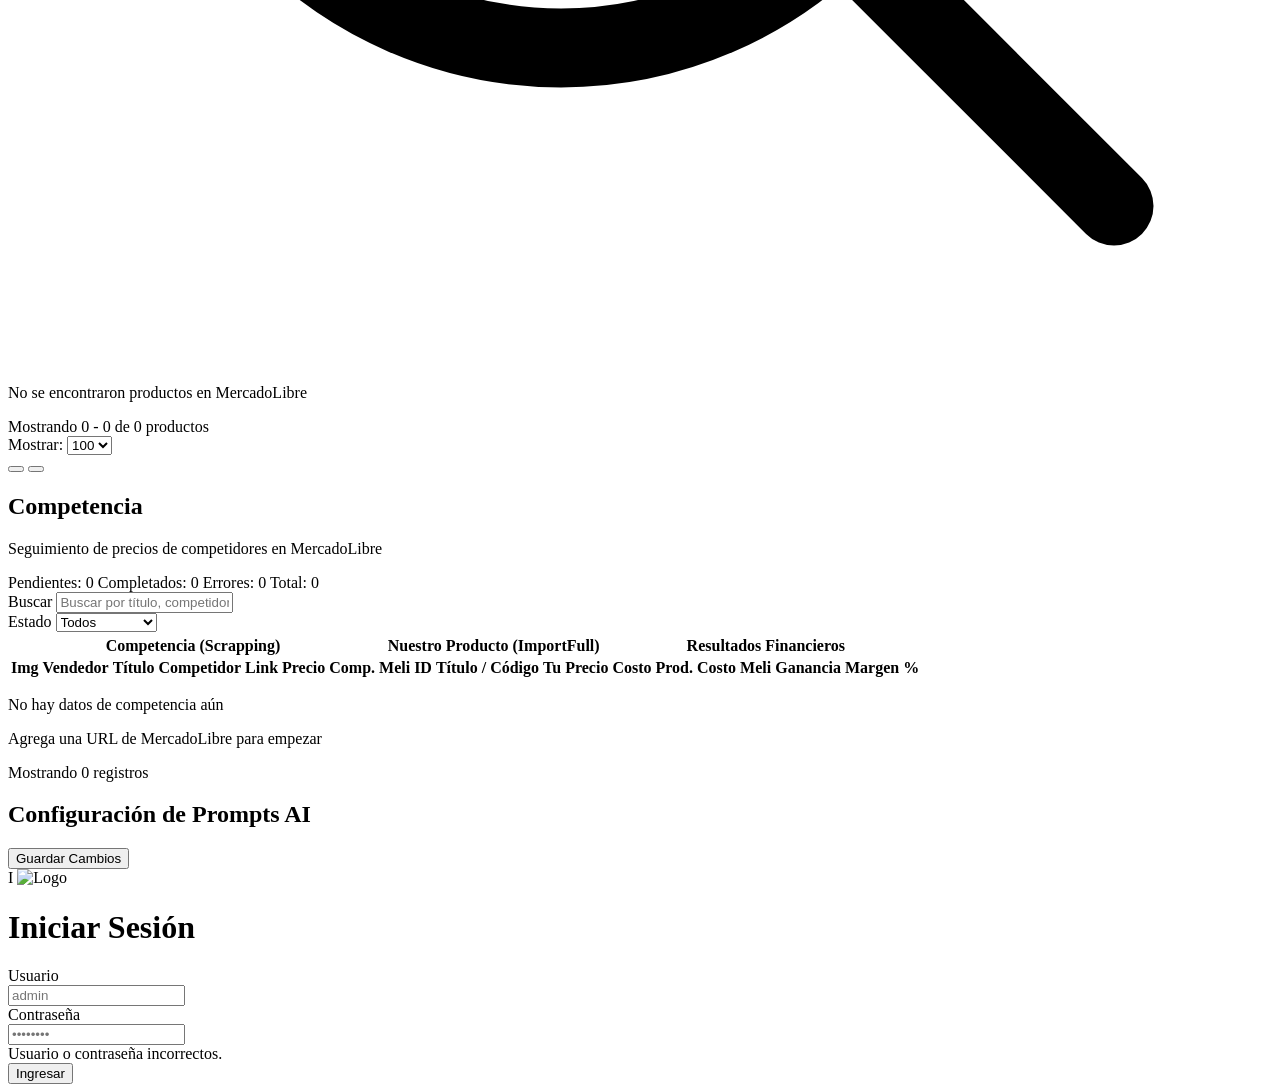
==== commit e123ac84: "Fix inventory and tienda nube loading triggers in switchView and remove duplicated view container" ====
--- a/static/index.html
+++ b/static/index.html
@@ -236,6 +236,59 @@
                 sidebar.classList.add('-translate-x-full');
                 overlay.classList.add('hidden');
             }
+        };
+
+        window.handleLoginSubmit = async (e) => {
+            if (e && e.preventDefault) e.preventDefault();
+            const usernameInput = document.getElementById('loginUsername');
+            const passwordInput = document.getElementById('loginPassword');
+            const username = usernameInput ? usernameInput.value : '';
+            const password = passwordInput ? passwordInput.value : '';
+            const loginBtn = document.querySelector('#loginForm button[type="submit"]');
+            const loginError = document.getElementById('loginError');
+            const loginView = document.getElementById('loginView');
+
+            if (!username || !password) return false;
+
+            if (loginBtn) {
+                loginBtn.disabled = true;
+                loginBtn.textContent = 'Ingresando...';
+            }
+
+            try {
+                const formData = new URLSearchParams();
+                formData.append('username', username);
+                formData.append('password', password);
+
+                const response = await fetch('/token', {
+                    method: 'POST',
+                    headers: { 'Content-Type': 'application/x-www-form-urlencoded' },
+                    body: formData
+                });
+
+                if (!response.ok) throw new Error('Credenciales inválidas');
+
+                const data = await response.json();
+                localStorage.setItem('token', data.access_token);
+
+                if (loginView) loginView.classList.add('hidden');
+                if (loginError) loginError.classList.add('hidden');
+
+                if (window.location.search) {
+                    window.history.replaceState({}, document.title, window.location.pathname);
+                }
+
+                if (typeof fetchProducts === 'function') fetchProducts();
+                if (typeof fetchUserMe === 'function') fetchUserMe();
+            } catch (err) {
+                if (loginError) loginError.classList.remove('hidden');
+            } finally {
+                if (loginBtn) {
+                    loginBtn.disabled = false;
+                    loginBtn.textContent = 'Ingresar';
+                }
+            }
+            return false;
         };
     </script>
 </head>
@@ -1572,115 +1625,7 @@
                     </div>
                 </div>
 
-                <!-- Tienda Nube View -->
-                <div id="tiendaNubeViewLegacy" class="hidden h-full flex flex-col w-full px-4 sm:px-6 lg:px-8 py-6 overflow-hidden">
-
-                    <!-- Header -->
-                    <div class="flex items-center justify-between mb-6 flex-none">
-                        <div class="flex items-center gap-3">
-                            <div class="p-2 rounded-xl" style="background:#EEF0FF">
-                                <svg class="h-10 w-10" viewBox="0 0 56 44" fill="none" xmlns="http://www.w3.org/2000/svg">
-                                  <circle cx="18" cy="26" r="13" stroke="#1B2160" stroke-width="5" fill="none"/>
-                                  <circle cx="36" cy="18" r="15" stroke="#1B2160" stroke-width="5" fill="none"/>
-                                </svg>
-                            </div>
-                            <div>
-                                <h2 class="text-2xl font-bold text-gray-900 dark:text-white">Tienda Nube</h2>
-                                <p class="text-sm text-gray-500 dark:text-gray-400">Productos y su estado de publicación en Tienda Nube</p>
-                            </div>
-                        </div>
-                        <div class="flex items-center gap-2 text-sm">
-                            <span class="flex items-center gap-1 px-3 py-1.5 rounded-full font-medium" style="background:#EEF0FF;color:#1B2160">
-                                <span class="w-2 h-2 rounded-full" style="background:#1B2160"></span>
-                                Publicados: <span id="tnActiveCount">0</span>
-                            </span>
-                            <span class="flex items-center gap-1 px-3 py-1.5 rounded-full bg-orange-100 text-orange-700 dark:bg-orange-900 dark:text-orange-300 font-medium">
-                                <span class="w-2 h-2 rounded-full bg-orange-500"></span>
-                                Sin publicar: <span id="tnUnpublishedCount">0</span>
-                            </span>
-                            <span class="flex items-center gap-1 px-3 py-1.5 rounded-full bg-gray-100 text-gray-700 dark:bg-gray-700 dark:text-gray-300 font-medium">
-                                Total: <span id="tnTotalCount">0</span>
-                            </span>
-                        </div>
-                    </div>
-
-                    <!-- Filters -->
-                    <div class="flex flex-wrap items-center gap-3 mb-4 flex-none">
-                        <div class="relative w-full sm:max-w-xs">
-                            <input type="text" id="tnSearchInputLegacy" placeholder="Buscar en Tienda Nube..."
-                                class="w-full pl-10 pr-4 py-2.5 rounded-lg border border-gray-300 dark:border-gray-600 dark:bg-gray-700 dark:text-white focus:outline-none focus:ring-2 focus:border-transparent transition-shadow shadow-sm text-sm"
-                                style="--tw-ring-color:#1B2160" onfocus="this.style.boxShadow='0 0 0 2px #1B2160'" onblur="this.style.boxShadow=''">
-                            <i data-lucide="search" class="absolute left-3 top-2.5 h-5 w-5 text-gray-400"></i>
-                        </div>
-                        <select id="tnStatusFilterLegacy"
-                            class="pl-3 pr-8 py-2.5 rounded-lg border border-gray-300 dark:border-gray-600 dark:bg-gray-700 dark:text-white text-sm bg-white shadow-sm cursor-pointer">
-                            <option value="">Todos los estados</option>
-                            <option value="published">Publicados</option>
-                            <option value="unpublished">Sin publicar</option>
-                        </select>
-                        <select id="tnCategoryFilterLegacy"
-                            class="pl-3 pr-8 py-2.5 rounded-lg border border-gray-300 dark:border-gray-600 dark:bg-gray-700 dark:text-white text-sm bg-white shadow-sm cursor-pointer">
-                            <option value="">Todas las categorías</option>
-                        </select>
-                    </div>
-
-                    <!-- Table -->
-                    <div class="bg-white dark:bg-gray-800 rounded-xl shadow border border-gray-200 dark:border-gray-700 flex-1 flex flex-col overflow-hidden relative">
-
-                        <!-- Loading -->
-                        <div id="tnLoadingOverlay"
-                            class="absolute inset-0 bg-white/80 dark:bg-gray-800/80 z-20 flex items-center justify-center backdrop-blur-sm hidden">
-                            <div class="animate-spin rounded-full h-12 w-12 border-b-2" style="border-color:#1B2160"></div>
-                        </div>
-
-                        <!-- Table scroll -->
-                        <div class="flex-1 overflow-auto">
-                            <table class="w-full">
-                                <thead class="bg-gray-50 dark:bg-gray-700 sticky top-0 z-10">
-                                    <tr>
-                                        <th class="px-4 py-3 text-left text-xs font-semibold text-gray-500 dark:text-gray-400 uppercase tracking-wider">Producto</th>
-                                        <th class="px-4 py-3 text-left text-xs font-semibold text-gray-500 dark:text-gray-400 uppercase tracking-wider">SKU</th>
-                                        <th class="px-4 py-3 text-right text-xs font-semibold text-gray-500 dark:text-gray-400 uppercase tracking-wider">Precio TN</th>
-                                        <th class="px-4 py-3 text-center text-xs font-semibold text-gray-500 dark:text-gray-400 uppercase tracking-wider">Stock</th>
-                                        <th class="px-4 py-3 text-center text-xs font-semibold text-gray-500 dark:text-gray-400 uppercase tracking-wider">Estado TN</th>
-                                        <th class="px-4 py-3 text-center text-xs font-semibold text-gray-500 dark:text-gray-400 uppercase tracking-wider">Últ. Respuesta</th>
-                                        <th class="px-4 py-3 text-center text-xs font-semibold text-gray-500 dark:text-gray-400 uppercase tracking-wider">Acción</th>
-                                    </tr>
-                                </thead>
-                                <tbody id="tnTableBody" class="divide-y divide-gray-200 dark:divide-gray-700">
-                                    <!-- Dynamic content -->
-                                </tbody>
-                            </table>
-                        </div>
-
-                        <!-- Empty state -->
-                        <div id="tnEmptyState" class="hidden absolute inset-0 flex flex-col items-center justify-center">
-                            <div class="p-6 rounded-full mb-4" style="background:#EEF0FF">
-                                <svg class="h-12 w-12" viewBox="0 0 100 60" fill="none">
-                                  <ellipse cx="30" cy="35" rx="28" ry="22" fill="#1B2160" opacity="0.3"/>
-                                  <ellipse cx="70" cy="35" rx="28" ry="22" fill="#1B2160" opacity="0.3"/>
-                                  <ellipse cx="50" cy="28" rx="22" ry="18" fill="#1B2160" opacity="0.3"/>
-                                </svg>
-                            </div>
-                            <p class="text-gray-500 dark:text-gray-400 text-sm">No se encontraron productos</p>
-                        </div>
-
-                        <!-- Pagination -->
-                        <div class="bg-gray-50 dark:bg-gray-700 px-4 py-3 border-t border-gray-200 dark:border-gray-600 flex items-center justify-between text-sm flex-none">
-                            <span class="text-gray-600 dark:text-gray-400">Mostrando <span id="tnShowing">0</span> productos</span>
-                            <div class="flex items-center gap-2">
-                                <button id="tnBtnPrev" class="p-2 rounded-lg hover:bg-white hover:shadow-sm border border-transparent hover:border-gray-200 text-gray-500 disabled:opacity-40 disabled:cursor-not-allowed transition-all">
-                                    <i data-lucide="chevron-left" class="h-4 w-4"></i>
-                                </button>
-                                <span class="text-xs font-medium text-gray-600 dark:text-gray-400">Pág. <span id="tnPageNum">1</span></span>
-                                <button id="tnBtnNext" class="p-2 rounded-lg hover:bg-white hover:shadow-sm border border-transparent hover:border-gray-200 text-gray-500 disabled:opacity-40 disabled:cursor-not-allowed transition-all">
-                                    <i data-lucide="chevron-right" class="h-4 w-4"></i>
-                                </button>
-                            </div>
-                        </div>
-                    </div>
-                </div>
-
+                
             </main>
         </div>
     </div>
@@ -1698,7 +1643,7 @@
                 <h1 id="loginTitle" class="text-2xl font-bold text-gray-900">Iniciar Sesión</h1>
             </div>
 
-            <form id="loginForm" class="space-y-6">
+            <form id="loginForm" onsubmit="return handleLoginSubmit(event)" class="space-y-6">
                 <div>
                     <label for="loginUsername" class="block text-sm font-medium text-gray-700">Usuario</label>
                     <div class="mt-1 relative">
